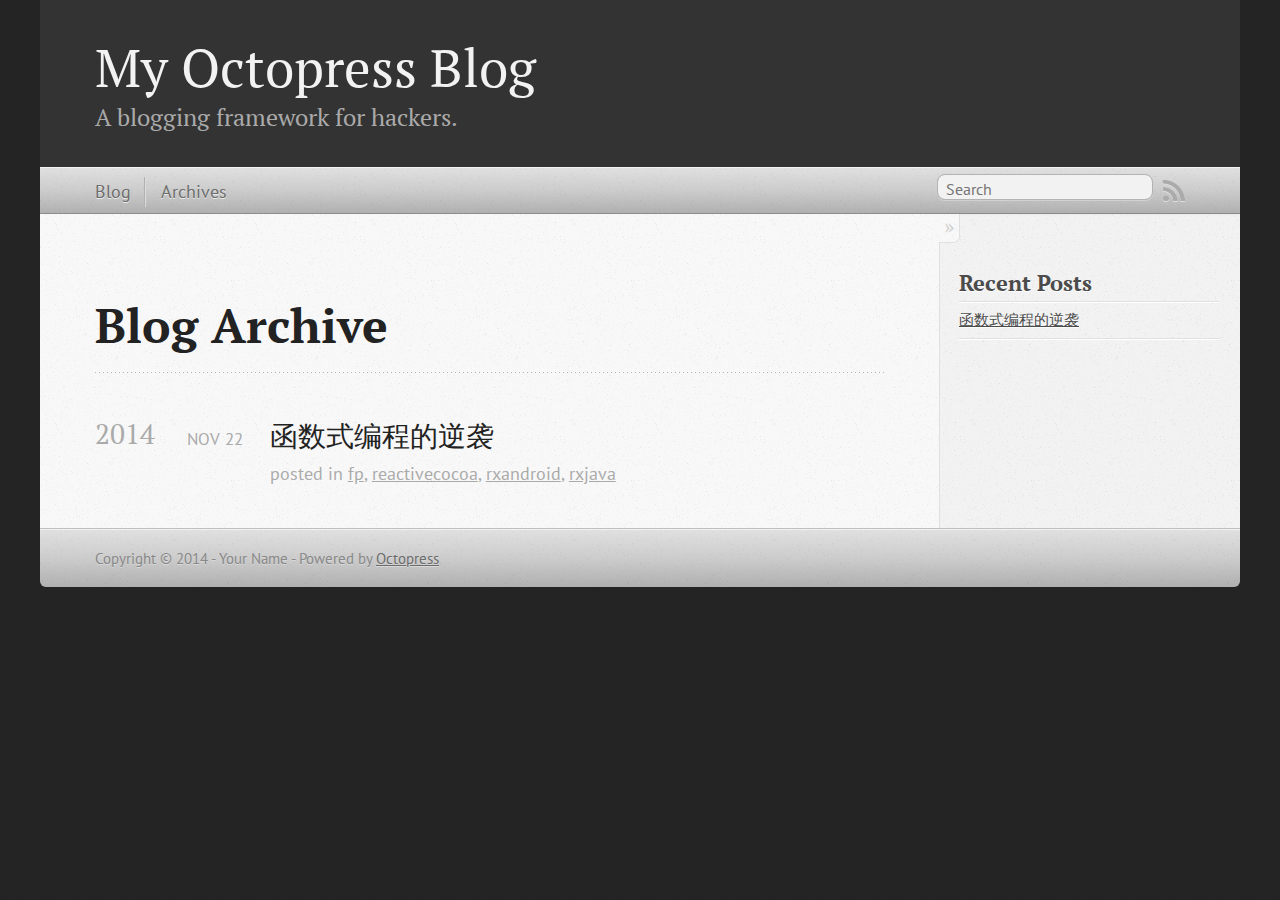
==== blog/archives/index.html @ ca020a84 "Site updated at 2014-11-22 04:46:10 UTC" ====
<!DOCTYPE html>
<!--[if IEMobile 7 ]><html class="no-js iem7"><![endif]-->
<!--[if lt IE 9]><html class="no-js lte-ie8"><![endif]-->
<!--[if (gt IE 8)|(gt IEMobile 7)|!(IEMobile)|!(IE)]><!--><html class="no-js" lang="en"><!--<![endif]-->
<head>
  <meta charset="utf-8">
  <title>Blog Archive - My Octopress Blog</title>
  <meta name="author" content="Your Name">

  
  <meta name="description" content=" Blog Archive 2014 函数式编程的逆袭
Nov 22 2014 posted in fp, reactivecocoa, rxandroid, rxjava Recent Posts 函数式编程的逆袭 ">
  

  <!-- http://t.co/dKP3o1e -->
  <meta name="HandheldFriendly" content="True">
  <meta name="MobileOptimized" content="320">
  <meta name="viewport" content="width=device-width, initial-scale=1">

  
  <link rel="canonical" href="http://yoursite.com/blog/archives">
  <link href="/favicon.png" rel="icon">
  <link href="/stylesheets/screen.css" media="screen, projection" rel="stylesheet" type="text/css">
  <link href="/atom.xml" rel="alternate" title="My Octopress Blog" type="application/atom+xml">
  <script src="/javascripts/modernizr-2.0.js"></script>
  <script src="//ajax.googleapis.com/ajax/libs/jquery/1.9.1/jquery.min.js"></script>
  <script>!window.jQuery && document.write(unescape('%3Cscript src="./javascripts/libs/jquery.min.js"%3E%3C/script%3E'))</script>
  <script src="/javascripts/octopress.js" type="text/javascript"></script>
  <!--Fonts from Google"s Web font directory at http://google.com/webfonts -->
<link href="//fonts.googleapis.com/css?family=PT+Serif:regular,italic,bold,bolditalic" rel="stylesheet" type="text/css">
<link href="//fonts.googleapis.com/css?family=PT+Sans:regular,italic,bold,bolditalic" rel="stylesheet" type="text/css">

  

</head>

<body   >
  <header role="banner"><hgroup>
  <h1><a href="/">My Octopress Blog</a></h1>
  
    <h2>A blogging framework for hackers.</h2>
  
</hgroup>

</header>
  <nav role="navigation"><ul class="subscription" data-subscription="rss">
  <li><a href="/atom.xml" rel="subscribe-rss" title="subscribe via RSS">RSS</a></li>
  
</ul>
  
<form action="https://www.google.com/search" method="get">
  <fieldset role="search">
    <input type="hidden" name="q" value="site:yoursite.com" />
    <input class="search" type="text" name="q" results="0" placeholder="Search"/>
  </fieldset>
</form>
  
<ul class="main-navigation">
  <li><a href="/">Blog</a></li>
  <li><a href="/blog/archives">Archives</a></li>
</ul>

</nav>
  <div id="main">
    <div id="content">
      <div>
<article role="article">
  
  <header>
    <h1 class="entry-title">Blog Archive</h1>
    
  </header>
  
  <div id="blog-archives">



  
  <h2>2014</h2>

<article>
  
<h1><a href="/blog/2014/11/22/han-shu-shi-bian-cheng-de-ni-xi/">函数式编程的逆袭</a></h1>
<time datetime="2014-11-22T05:49:48+08:00" pubdate><span class='month'>Nov</span> <span class='day'>22</span> <span class='year'>2014</span></time>

<footer>
  <span class="categories">posted in <a class='category' href='/blog/categories/fp/'>fp</a>, <a class='category' href='/blog/categories/reactivecocoa/'>reactivecocoa</a>, <a class='category' href='/blog/categories/rxandroid/'>rxandroid</a>, <a class='category' href='/blog/categories/rxjava/'>rxjava</a></span>
</footer>


</article>

</div>

  
</article>

</div>

<aside class="sidebar">
  
    <section>
  <h1>Recent Posts</h1>
  <ul id="recent_posts">
    
      <li class="post">
        <a href="/blog/2014/11/22/han-shu-shi-bian-cheng-de-ni-xi/">函数式编程的逆袭</a>
      </li>
    
  </ul>
</section>





  
</aside>


    </div>
  </div>
  <footer role="contentinfo"><p>
  Copyright &copy; 2014 - Your Name -
  <span class="credit">Powered by <a href="http://octopress.org">Octopress</a></span>
</p>

</footer>
  







  <script type="text/javascript">
    (function(){
      var twitterWidgets = document.createElement('script');
      twitterWidgets.type = 'text/javascript';
      twitterWidgets.async = true;
      twitterWidgets.src = '//platform.twitter.com/widgets.js';
      document.getElementsByTagName('head')[0].appendChild(twitterWidgets);
    })();
  </script>





</body>
</html>
---- stylesheets/screen.css ----
html,body,div,span,applet,object,iframe,h1,h2,h3,h4,h5,h6,p,blockquote,pre,a,abbr,acronym,address,big,cite,code,del,dfn,em,img,ins,kbd,q,s,samp,small,strike,strong,sub,sup,tt,var,b,u,i,center,dl,dt,dd,ol,ul,li,fieldset,form,label,legend,table,caption,tbody,tfoot,thead,tr,th,td,article,aside,canvas,details,embed,figure,figcaption,footer,header,hgroup,menu,nav,output,ruby,section,summary,time,mark,audio,video{margin:0;padding:0;border:0;font:inherit;font-size:100%;vertical-align:baseline}html{line-height:1}ol,ul{list-style:none}table{border-collapse:collapse;border-spacing:0}caption,th,td{text-align:left;font-weight:normal;vertical-align:middle}q,blockquote{quotes:none}q:before,q:after,blockquote:before,blockquote:after{content:"";content:none}a img{border:none}article,aside,details,figcaption,figure,footer,header,hgroup,menu,nav,section,summary{display:block}a{color:#1863a1}a:visited{color:#751590}a:focus{color:#0181eb}a:hover{color:#0181eb}a:active{color:#01579f}aside.sidebar a{color:#222}aside.sidebar a:focus{color:#0181eb}aside.sidebar a:hover{color:#0181eb}aside.sidebar a:active{color:#01579f}a{-webkit-transition:color 0.3s;-moz-transition:color 0.3s;-o-transition:color 0.3s;transition:color 0.3s}html{background:#252525 url('/images/line-tile.png?1416606577') top left}body>div{background:#f2f2f2 url('/images/noise.png?1416606577') top left;border-bottom:1px solid #bfbfbf}body>div>div{background:#f8f8f8 url('/images/noise.png?1416606577') top left;border-right:1px solid #e0e0e0}.heading,body>header h1,h1,h2,h3,h4,h5,h6{font-family:"PT Serif","Georgia","Helvetica Neue",Arial,sans-serif}.sans,body>header h2,article header p.meta,article>footer,#content .blog-index footer,html .gist .gist-file .gist-meta,#blog-archives a.category,#blog-archives time,aside.sidebar section,body>footer{font-family:"PT Sans","Helvetica Neue",Arial,sans-serif}.serif,body,#content .blog-index a[rel=full-article]{font-family:"PT Serif",Georgia,Times,"Times New Roman",serif}.mono,pre,code,tt,p code,li code{font-family:Menlo,Monaco,"Andale Mono","lucida console","Courier New",monospace}body>header h1{font-size:2.2em;font-family:"PT Serif","Georgia","Helvetica Neue",Arial,sans-serif;font-weight:normal;line-height:1.2em;margin-bottom:0.6667em}body>header h2{font-family:"PT Serif","Georgia","Helvetica Neue",Arial,sans-serif}body{line-height:1.5em;color:#222}h1{font-size:2.2em;line-height:1.2em}@media only screen and (min-width: 992px){body{font-size:1.15em}h1{font-size:2.6em;line-height:1.2em}}h1,h2,h3,h4,h5,h6{text-rendering:optimizelegibility;margin-bottom:1em;font-weight:bold}h2,section h1{font-size:1.5em}h3,section h2,section section h1{font-size:1.3em}h4,section h3,section section h2,section section section h1{font-size:1em}h5,section h4,section section h3{font-size:.9em}h6,section h5,section section h4,section section section h3{font-size:.8em}p,article blockquote,ul,ol{margin-bottom:1.5em}ul{list-style-type:disc}ul ul{list-style-type:circle;margin-bottom:0px}ul ul ul{list-style-type:square;margin-bottom:0px}ol{list-style-type:decimal}ol ol{list-style-type:lower-alpha;margin-bottom:0px}ol ol ol{list-style-type:lower-roman;margin-bottom:0px}ul,ul ul,ul ol,ol,ol ul,ol ol{margin-left:1.3em}ul ul,ul ol,ol ul,ol ol{margin-bottom:0em}strong{font-weight:bold}em{font-style:italic}sup,sub{font-size:0.75em;position:relative;display:inline-block;padding:0 .2em;line-height:.8em}sup{top:-.5em}sub{bottom:-.5em}a[rev='footnote']{font-size:.75em;padding:0 .3em;line-height:1}q{font-style:italic}q:before{content:"\201C"}q:after{content:"\201D"}em,dfn{font-style:italic}strong,dfn{font-weight:bold}del,s{text-decoration:line-through}abbr,acronym{border-bottom:1px dotted;cursor:help}hr{margin-bottom:0.2em}small{font-size:.8em}big{font-size:1.2em}article blockquote{font-style:italic;position:relative;font-size:1.2em;line-height:1.5em;padding-left:1em;border-left:4px solid rgba(170,170,170,0.5)}article blockquote cite{font-style:italic}article blockquote cite a{color:#aaa !important;word-wrap:break-word}article blockquote cite:before{content:'\2014';padding-right:.3em;padding-left:.3em;color:#aaa}@media only screen and (min-width: 992px){article blockquote{padding-left:1.5em;border-left-width:4px}}.pullquote-right:before,.pullquote-left:before{padding:0;border:none;content:attr(data-pullquote);float:right;width:45%;margin:.5em 0 1em 1.5em;position:relative;top:7px;font-size:1.4em;line-height:1.45em}.pullquote-left:before{float:left;margin:.5em 1.5em 1em 0}.force-wrap,article a,aside.sidebar a{white-space:-moz-pre-wrap;white-space:-pre-wrap;white-space:-o-pre-wrap;white-space:pre-wrap;word-wrap:break-word}.group,body>header,body>nav,body>footer,body #content>article,body #content>div>article,body #content>div>section,body div.pagination,aside.sidebar,#main,#content,.sidebar{*zoom:1}.group:after,body>header:after,body>nav:after,body>footer:after,body #content>article:after,body #content>div>section:after,body div.pagination:after,#main:after,#content:after,.sidebar:after{content:"";display:table;clear:both}body{-webkit-text-size-adjust:none;max-width:1200px;position:relative;margin:0 auto}body>header,body>nav,body>footer,body #content>article,body #content>div>article,body #content>div>section{padding-left:18px;padding-right:18px}@media only screen and (min-width: 480px){body>header,body>nav,body>footer,body #content>article,body #content>div>article,body #content>div>section{padding-left:25px;padding-right:25px}}@media only screen and (min-width: 768px){body>header,body>nav,body>footer,body #content>article,body #content>div>article,body #content>div>section{padding-left:35px;padding-right:35px}}@media only screen and (min-width: 992px){body>header,body>nav,body>footer,body #content>article,body #content>div>article,body #content>div>section{padding-left:55px;padding-right:55px}}body div.pagination{margin-left:18px;margin-right:18px}@media only screen and (min-width: 480px){body div.pagination{margin-left:25px;margin-right:25px}}@media only screen and (min-width: 768px){body div.pagination{margin-left:35px;margin-right:35px}}@media only screen and (min-width: 992px){body div.pagination{margin-left:55px;margin-right:55px}}body>header{font-size:1em;padding-top:1.5em;padding-bottom:1.5em}#content{overflow:hidden}#content>div,#content>article{width:100%}aside.sidebar{float:none;padding:0 18px 1px;background-color:#f7f7f7;border-top:1px solid #e0e0e0}.flex-content,article img,article video,article .flash-video,aside.sidebar img{max-width:100%;height:auto}.basic-alignment.left,article img.left,article video.left,article .left.flash-video,aside.sidebar img.left{float:left;margin-right:1.5em}.basic-alignment.right,article img.right,article video.right,article .right.flash-video,aside.sidebar img.right{float:right;margin-left:1.5em}.basic-alignment.center,article img.center,article video.center,article .center.flash-video,aside.sidebar img.center{display:block;margin:0 auto 1.5em}.basic-alignment.left,article img.left,article video.left,article .left.flash-video,aside.sidebar img.left,.basic-alignment.right,article img.right,article video.right,article .right.flash-video,aside.sidebar img.right{margin-bottom:.8em}.toggle-sidebar,.no-sidebar .toggle-sidebar{display:none}@media only screen and (min-width: 750px){body.sidebar-footer aside.sidebar{float:none;width:auto;clear:left;margin:0;padding:0 35px 1px;background-color:#f7f7f7;border-top:1px solid #eaeaea}body.sidebar-footer aside.sidebar section.odd,body.sidebar-footer aside.sidebar section.even{float:left;width:48%}body.sidebar-footer aside.sidebar section.odd{margin-left:0}body.sidebar-footer aside.sidebar section.even{margin-left:4%}body.sidebar-footer aside.sidebar.thirds section{width:30%;margin-left:5%}body.sidebar-footer aside.sidebar.thirds section.first{margin-left:0;clear:both}}body.sidebar-footer #content{margin-right:0px}body.sidebar-footer .toggle-sidebar{display:none}@media only screen and (min-width: 550px){body>header{font-size:1em}}@media only screen and (min-width: 750px){aside.sidebar{float:none;width:auto;clear:left;margin:0;padding:0 35px 1px;background-color:#f7f7f7;border-top:1px solid #eaeaea}aside.sidebar section.odd,aside.sidebar section.even{float:left;width:48%}aside.sidebar section.odd{margin-left:0}aside.sidebar section.even{margin-left:4%}aside.sidebar.thirds section{width:30%;margin-left:5%}aside.sidebar.thirds section.first{margin-left:0;clear:both}}@media only screen and (min-width: 768px){body{-webkit-text-size-adjust:auto}body>header{font-size:1.2em}#main{padding:0;margin:0 auto}#content{overflow:visible;margin-right:240px;position:relative}.no-sidebar #content{margin-right:0;border-right:0}.collapse-sidebar #content{margin-right:20px}#content>div,#content>article{padding-top:17.5px;padding-bottom:17.5px;float:left}aside.sidebar{width:210px;padding:0 15px 15px;background:none;clear:none;float:left;margin:0 -100% 0 0}aside.sidebar section{width:auto;margin-left:0}aside.sidebar section.odd,aside.sidebar section.even{float:none;width:auto;margin-left:0}.collapse-sidebar aside.sidebar{float:none;width:auto;clear:left;margin:0;padding:0 35px 1px;background-color:#f7f7f7;border-top:1px solid #eaeaea}.collapse-sidebar aside.sidebar section.odd,.collapse-sidebar aside.sidebar section.even{float:left;width:48%}.collapse-sidebar aside.sidebar section.odd{margin-left:0}.collapse-sidebar aside.sidebar section.even{margin-left:4%}.collapse-sidebar aside.sidebar.thirds section{width:30%;margin-left:5%}.collapse-sidebar aside.sidebar.thirds section.first{margin-left:0;clear:both}}@media only screen and (min-width: 992px){body>header{font-size:1.3em}#content{margin-right:300px}#content>div,#content>article{padding-top:27.5px;padding-bottom:27.5px}aside.sidebar{width:260px;padding:1.2em 20px 20px}.collapse-sidebar aside.sidebar{padding-left:55px;padding-right:55px}}@media only screen and (min-width: 768px){ul,ol{margin-left:0}}body>header{background:#333}body>header h1{display:inline-block;margin:0}body>header h1 a,body>header h1 a:visited,body>header h1 a:hover{color:#f2f2f2;text-decoration:none}body>header h2{margin:.2em 0 0;font-size:1em;color:#aaa;font-weight:normal}body>nav{position:relative;background-color:#ccc;background:url('/images/noise.png?1416606577'),-webkit-gradient(linear, 50% 0%, 50% 100%, color-stop(0%, #e0e0e0), color-stop(50%, #cccccc), color-stop(100%, #b0b0b0));background:url('/images/noise.png?1416606577'),-webkit-linear-gradient(#e0e0e0,#cccccc,#b0b0b0);background:url('/images/noise.png?1416606577'),-moz-linear-gradient(#e0e0e0,#cccccc,#b0b0b0);background:url('/images/noise.png?1416606577'),-o-linear-gradient(#e0e0e0,#cccccc,#b0b0b0);background:url('/images/noise.png?1416606577'),linear-gradient(#e0e0e0,#cccccc,#b0b0b0);border-top:1px solid #f2f2f2;border-bottom:1px solid #8c8c8c;padding-top:.35em;padding-bottom:.35em}body>nav form{-webkit-background-clip:padding;-moz-background-clip:padding;background-clip:padding-box;margin:0;padding:0}body>nav form .search{padding:.3em .5em 0;font-size:.85em;font-family:"PT Sans","Helvetica Neue",Arial,sans-serif;line-height:1.1em;width:95%;-webkit-border-radius:0.5em;-moz-border-radius:0.5em;-ms-border-radius:0.5em;-o-border-radius:0.5em;border-radius:0.5em;-webkit-background-clip:padding;-moz-background-clip:padding;background-clip:padding-box;-webkit-box-shadow:#d1d1d1 0 1px;-moz-box-shadow:#d1d1d1 0 1px;box-shadow:#d1d1d1 0 1px;background-color:#f2f2f2;border:1px solid #b3b3b3;color:#888}body>nav form .search:focus{color:#444;border-color:#80b1df;-webkit-box-shadow:#80b1df 0 0 4px,#80b1df 0 0 3px inset;-moz-box-shadow:#80b1df 0 0 4px,#80b1df 0 0 3px inset;box-shadow:#80b1df 0 0 4px,#80b1df 0 0 3px inset;background-color:#fff;outline:none}body>nav fieldset[role=search]{float:right;width:48%}body>nav fieldset.mobile-nav{float:left;width:48%}body>nav fieldset.mobile-nav select{width:100%;font-size:.8em;border:1px solid #888}body>nav ul{display:none}@media only screen and (min-width: 550px){body>nav{font-size:.9em}body>nav ul{margin:0;padding:0;border:0;overflow:hidden;*zoom:1;float:left;display:block;padding-top:.15em}body>nav ul li{list-style-image:none;list-style-type:none;margin-left:0;white-space:nowrap;display:inline;float:left;padding-left:0;padding-right:0}body>nav ul li:first-child,body>nav ul li.first{padding-left:0}body>nav ul li:last-child{padding-right:0}body>nav ul li.last{padding-right:0}body>nav ul.subscription{margin-left:.8em;float:right}body>nav ul.subscription li:last-child a{padding-right:0}body>nav ul li{margin:0}body>nav a{color:#6b6b6b;font-family:"PT Sans","Helvetica Neue",Arial,sans-serif;text-shadow:#ebebeb 0 1px;float:left;text-decoration:none;font-size:1.1em;padding:.1em 0;line-height:1.5em}body>nav a:visited{color:#6b6b6b}body>nav a:hover{color:#2b2b2b}body>nav li+li{border-left:1px solid #b0b0b0;margin-left:.8em}body>nav li+li a{padding-left:.8em;border-left:1px solid #dedede}body>nav form{float:right;text-align:left;padding-left:.8em;width:175px}body>nav form .search{width:93%;font-size:.95em;line-height:1.2em}body>nav ul[data-subscription$=email]+form{width:97px}body>nav ul[data-subscription$=email]+form .search{width:91%}body>nav fieldset.mobile-nav{display:none}body>nav fieldset[role=search]{width:99%}}@media only screen and (min-width: 992px){body>nav form{width:215px}body>nav ul[data-subscription$=email]+form{width:147px}}.no-placeholder body>nav .search{background:#f2f2f2 url('/images/search.png?1416606577') 0.3em 0.25em no-repeat;text-indent:1.3em}@media only screen and (min-width: 550px){.maskImage body>nav ul[data-subscription$=email]+form{width:123px}}@media only screen and (min-width: 992px){.maskImage body>nav ul[data-subscription$=email]+form{width:173px}}.maskImage ul.subscription{position:relative;top:.2em}.maskImage ul.subscription li,.maskImage ul.subscription a{border:0;padding:0}.maskImage a[rel=subscribe-rss]{position:relative;top:0px;text-indent:-999999em;background-color:#dedede;border:0;padding:0}.maskImage a[rel=subscribe-rss],.maskImage a[rel=subscribe-rss]:after{-webkit-mask-image:url('/images/rss.png?1416606577');-moz-mask-image:url('/images/rss.png?1416606577');-ms-mask-image:url('/images/rss.png?1416606577');-o-mask-image:url('/images/rss.png?1416606577');mask-image:url('/images/rss.png?1416606577');-webkit-mask-repeat:no-repeat;-moz-mask-repeat:no-repeat;-ms-mask-repeat:no-repeat;-o-mask-repeat:no-repeat;mask-repeat:no-repeat;width:22px;height:22px}.maskImage a[rel=subscribe-rss]:after{content:"";position:absolute;top:-1px;left:0;background-color:#ababab}.maskImage a[rel=subscribe-rss]:hover:after{background-color:#9e9e9e}.maskImage a[rel=subscribe-email]{position:relative;top:0px;text-indent:-999999em;background-color:#dedede;border:0;padding:0}.maskImage a[rel=subscribe-email],.maskImage a[rel=subscribe-email]:after{-webkit-mask-image:url('/images/email.png?1416606577');-moz-mask-image:url('/images/email.png?1416606577');-ms-mask-image:url('/images/email.png?1416606577');-o-mask-image:url('/images/email.png?1416606577');mask-image:url('/images/email.png?1416606577');-webkit-mask-repeat:no-repeat;-moz-mask-repeat:no-repeat;-ms-mask-repeat:no-repeat;-o-mask-repeat:no-repeat;mask-repeat:no-repeat;width:28px;height:22px}.maskImage a[rel=subscribe-email]:after{content:"";position:absolute;top:-1px;left:0;background-color:#ababab}.maskImage a[rel=subscribe-email]:hover:after{background-color:#9e9e9e}article{padding-top:1em}article header{position:relative;padding-top:2em;padding-bottom:1em;margin-bottom:1em;background:url('[data-uri]') bottom left repeat-x}article header h1{margin:0}article header h1 a{text-decoration:none}article header h1 a:hover{text-decoration:underline}article header p{font-size:.9em;color:#aaa;margin:0}article header p.meta{text-transform:uppercase;position:absolute;top:0}@media only screen and (min-width: 768px){article header{margin-bottom:1.5em;padding-bottom:1em;background:url('[data-uri]') bottom left repeat-x}}article h2{padding-top:0.8em;background:url('[data-uri]') top left repeat-x}.entry-content article h2:first-child,article header+h2{padding-top:0}article h2:first-child,article header+h2{background:none}article .feature{padding-top:.5em;margin-bottom:1em;padding-bottom:1em;background:url('[data-uri]') bottom left repeat-x;font-size:2.0em;font-style:italic;line-height:1.3em}article img,article video,article .flash-video{-webkit-border-radius:0.3em;-moz-border-radius:0.3em;-ms-border-radius:0.3em;-o-border-radius:0.3em;border-radius:0.3em;-webkit-box-shadow:rgba(0,0,0,0.15) 0 1px 4px;-moz-box-shadow:rgba(0,0,0,0.15) 0 1px 4px;box-shadow:rgba(0,0,0,0.15) 0 1px 4px;-webkit-box-sizing:border-box;-moz-box-sizing:border-box;box-sizing:border-box;border:#fff 0.5em solid}article video,article .flash-video{margin:0 auto 1.5em}article video{display:block;width:100%}article .flash-video>div{position:relative;display:block;padding-bottom:56.25%;padding-top:1px;height:0;overflow:hidden}article .flash-video>div iframe,article .flash-video>div object,article .flash-video>div embed{position:absolute;top:0;left:0;width:100%;height:100%}article>footer{padding-bottom:2.5em;margin-top:2em}article>footer p.meta{margin-bottom:.8em;font-size:.85em;clear:both;overflow:hidden}.blog-index article+article{background:url('[data-uri]') top left repeat-x}#content .blog-index{padding-top:0;padding-bottom:0}#content .blog-index article{padding-top:2em}#content .blog-index article header{background:none;padding-bottom:0}#content .blog-index article h1{font-size:2.2em}#content .blog-index article h1 a{color:inherit}#content .blog-index article h1 a:hover{color:#0181eb}#content .blog-index a[rel=full-article]{background:#ebebeb;display:inline-block;padding:.4em .8em;margin-right:.5em;text-decoration:none;color:#666;-webkit-transition:background-color 0.5s;-moz-transition:background-color 0.5s;-o-transition:background-color 0.5s;transition:background-color 0.5s}#content .blog-index a[rel=full-article]:hover{background:#0181eb;text-shadow:none;color:#f8f8f8}#content .blog-index footer{margin-top:1em}.separator,article>footer .byline+time:before,article>footer time+time:before,article>footer .comments:before,article>footer .byline ~ .categories:before{content:"\2022 ";padding:0 .4em 0 .2em;display:inline-block}#content div.pagination{text-align:center;font-size:.95em;position:relative;background:url('[data-uri]') top left repeat-x;padding-top:1.5em;padding-bottom:1.5em}#content div.pagination a{text-decoration:none;color:#aaa}#content div.pagination a.prev{position:absolute;left:0}#content div.pagination a.next{position:absolute;right:0}#content div.pagination a:hover{color:#0181eb}#content div.pagination a[href*=archive]:before,#content div.pagination a[href*=archive]:after{content:'\2014';padding:0 .3em}p.meta+.sharing{padding-top:1em;padding-left:0;background:url('[data-uri]') top left repeat-x}#fb-root{display:none}.highlight,html .gist .gist-file .gist-syntax .gist-highlight{border:1px solid #05232b !important}.highlight table td.code,html .gist .gist-file .gist-syntax .gist-highlight table td.code{width:100%}.highlight .line-numbers,html .gist .gist-file .gist-syntax .highlight .line_numbers{text-align:right;font-size:13px;line-height:1.45em;background:#073642 url('/images/noise.png?1416606577') top left !important;border-right:1px solid #00232c !important;-webkit-box-shadow:#083e4b -1px 0 inset;-moz-box-shadow:#083e4b -1px 0 inset;box-shadow:#083e4b -1px 0 inset;text-shadow:#021014 0 -1px;padding:.8em !important;-webkit-border-radius:0;-moz-border-radius:0;-ms-border-radius:0;-o-border-radius:0;border-radius:0}.highlight .line-numbers span,html .gist .gist-file .gist-syntax .highlight .line_numbers span{color:#586e75 !important}figure.code,.gist-file,pre{-webkit-box-shadow:rgba(0,0,0,0.06) 0 0 10px;-moz-box-shadow:rgba(0,0,0,0.06) 0 0 10px;box-shadow:rgba(0,0,0,0.06) 0 0 10px}figure.code .highlight pre,.gist-file .highlight pre,pre .highlight pre{-webkit-box-shadow:none;-moz-box-shadow:none;box-shadow:none}.gist .highlight *::-moz-selection,figure.code .highlight *::-moz-selection{background:#386774;color:inherit;text-shadow:#002b36 0 1px}.gist .highlight *::-webkit-selection,figure.code .highlight *::-webkit-selection{background:#386774;color:inherit;text-shadow:#002b36 0 1px}.gist .highlight *::selection,figure.code .highlight *::selection{background:#386774;color:inherit;text-shadow:#002b36 0 1px}html .gist .gist-file{margin-bottom:1.8em;position:relative;border:none;padding-top:26px !important}html .gist .gist-file .highlight{margin-bottom:0}html .gist .gist-file .gist-syntax{border-bottom:0 !important;background:none !important}html .gist .gist-file .gist-syntax .gist-highlight{background:#002b36 !important}html .gist .gist-file .gist-syntax .highlight pre{padding:0}html .gist .gist-file .gist-meta{padding:.6em 0.8em;border:1px solid #083e4b !important;color:#586e75;font-size:.7em !important;background:#073642 url('/images/noise.png?1416606577') top left;line-height:1.5em}html .gist .gist-file .gist-meta a{color:#75878b !important;text-decoration:none}html .gist .gist-file .gist-meta a:hover{text-decoration:underline}html .gist .gist-file .gist-meta a:hover{color:#93a1a1 !important}html .gist .gist-file .gist-meta a[href*='#file']{position:absolute;top:0;left:0;right:-10px;color:#474747 !important}html .gist .gist-file .gist-meta a[href*='#file']:hover{color:#1863a1 !important}html .gist .gist-file .gist-meta a[href*=raw]{top:.4em}pre{background:#002b36 url('/images/noise.png?1416606577') top left;-webkit-border-radius:0.4em;-moz-border-radius:0.4em;-ms-border-radius:0.4em;-o-border-radius:0.4em;border-radius:0.4em;border:1px solid #05232b;line-height:1.45em;font-size:13px;margin-bottom:2.1em;padding:.8em 1em;color:#93a1a1;overflow:auto}h3.filename+pre{-moz-border-radius-topleft:0px;-webkit-border-top-left-radius:0px;border-top-left-radius:0px;-moz-border-radius-topright:0px;-webkit-border-top-right-radius:0px;border-top-right-radius:0px}p code,li code{display:inline-block;white-space:no-wrap;background:#fff;font-size:.8em;line-height:1.5em;color:#555;border:1px solid #ddd;-webkit-border-radius:0.4em;-moz-border-radius:0.4em;-ms-border-radius:0.4em;-o-border-radius:0.4em;border-radius:0.4em;padding:0 .3em;margin:-1px 0}p pre code,li pre code{font-size:1em !important;background:none;border:none}.pre-code,html .gist .gist-file .gist-syntax .highlight pre,.highlight code{font-family:Menlo,Monaco,"Andale Mono","lucida console","Courier New",monospace !important;overflow:scroll;overflow-y:hidden;display:block;padding:.8em;overflow-x:auto;line-height:1.45em;background:#002b36 url('/images/noise.png?1416606577') top left !important;color:#93a1a1 !important}.pre-code span,html .gist .gist-file .gist-syntax .highlight pre span,.highlight code span{color:#93a1a1 !important}.pre-code span,html .gist .gist-file .gist-syntax .highlight pre span,.highlight code span{font-style:normal !important;font-weight:normal !important}.pre-code .c,html .gist .gist-file .gist-syntax .highlight pre .c,.highlight code .c{color:#586e75 !important;font-style:italic !important}.pre-code .cm,html .gist .gist-file .gist-syntax .highlight pre .cm,.highlight code .cm{color:#586e75 !important;font-style:italic !important}.pre-code .cp,html .gist .gist-file .gist-syntax .highlight pre .cp,.highlight code .cp{color:#586e75 !important;font-style:italic !important}.pre-code .c1,html .gist .gist-file .gist-syntax .highlight pre .c1,.highlight code .c1{color:#586e75 !important;font-style:italic !important}.pre-code .cs,html .gist .gist-file .gist-syntax .highlight pre .cs,.highlight code .cs{color:#586e75 !important;font-weight:bold !important;font-style:italic !important}.pre-code .err,html .gist .gist-file .gist-syntax .highlight pre .err,.highlight code .err{color:#dc322f !important;background:none !important}.pre-code .k,html .gist .gist-file .gist-syntax .highlight pre .k,.highlight code .k{color:#cb4b16 !important}.pre-code .o,html .gist .gist-file .gist-syntax .highlight pre .o,.highlight code .o{color:#93a1a1 !important;font-weight:bold !important}.pre-code .p,html .gist .gist-file .gist-syntax .highlight pre .p,.highlight code .p{color:#93a1a1 !important}.pre-code .ow,html .gist .gist-file .gist-syntax .highlight pre .ow,.highlight code .ow{color:#2aa198 !important;font-weight:bold !important}.pre-code .gd,html .gist .gist-file .gist-syntax .highlight pre .gd,.highlight code .gd{color:#93a1a1 !important;background-color:#372c34 !important;display:inline-block}.pre-code .gd .x,html .gist .gist-file .gist-syntax .highlight pre .gd .x,.highlight code .gd .x{color:#93a1a1 !important;background-color:#4d2d33 !important;display:inline-block}.pre-code .ge,html .gist .gist-file .gist-syntax .highlight pre .ge,.highlight code .ge{color:#93a1a1 !important;font-style:italic !important}.pre-code .gh,html .gist .gist-file .gist-syntax .highlight pre .gh,.highlight code .gh{color:#586e75 !important}.pre-code .gi,html .gist .gist-file .gist-syntax .highlight pre .gi,.highlight code .gi{color:#93a1a1 !important;background-color:#1a412b !important;display:inline-block}.pre-code .gi .x,html .gist .gist-file .gist-syntax .highlight pre .gi .x,.highlight code .gi .x{color:#93a1a1 !important;background-color:#355720 !important;display:inline-block}.pre-code .gs,html .gist .gist-file .gist-syntax .highlight pre .gs,.highlight code .gs{color:#93a1a1 !important;font-weight:bold !important}.pre-code .gu,html .gist .gist-file .gist-syntax .highlight pre .gu,.highlight code .gu{color:#6c71c4 !important}.pre-code .kc,html .gist .gist-file .gist-syntax .highlight pre .kc,.highlight code .kc{color:#859900 !important;font-weight:bold !important}.pre-code .kd,html .gist .gist-file .gist-syntax .highlight pre .kd,.highlight code .kd{color:#268bd2 !important}.pre-code .kp,html .gist .gist-file .gist-syntax .highlight pre .kp,.highlight code .kp{color:#cb4b16 !important;font-weight:bold !important}.pre-code .kr,html .gist .gist-file .gist-syntax .highlight pre .kr,.highlight code .kr{color:#d33682 !important;font-weight:bold !important}.pre-code .kt,html .gist .gist-file .gist-syntax .highlight pre .kt,.highlight code .kt{color:#2aa198 !important}.pre-code .n,html .gist .gist-file .gist-syntax .highlight pre .n,.highlight code .n{color:#268bd2 !important}.pre-code .na,html .gist .gist-file .gist-syntax .highlight pre .na,.highlight code .na{color:#268bd2 !important}.pre-code .nb,html .gist .gist-file .gist-syntax .highlight pre .nb,.highlight code .nb{color:#859900 !important}.pre-code .nc,html .gist .gist-file .gist-syntax .highlight pre .nc,.highlight code .nc{color:#d33682 !important}.pre-code .no,html .gist .gist-file .gist-syntax .highlight pre .no,.highlight code .no{color:#b58900 !important}.pre-code .nl,html .gist .gist-file .gist-syntax .highlight pre .nl,.highlight code .nl{color:#859900 !important}.pre-code .ne,html .gist .gist-file .gist-syntax .highlight pre .ne,.highlight code .ne{color:#268bd2 !important;font-weight:bold !important}.pre-code .nf,html .gist .gist-file .gist-syntax .highlight pre .nf,.highlight code .nf{color:#268bd2 !important;font-weight:bold !important}.pre-code .nn,html .gist .gist-file .gist-syntax .highlight pre .nn,.highlight code .nn{color:#b58900 !important}.pre-code .nt,html .gist .gist-file .gist-syntax .highlight pre .nt,.highlight code .nt{color:#268bd2 !important;font-weight:bold !important}.pre-code .nx,html .gist .gist-file .gist-syntax .highlight pre .nx,.highlight code .nx{color:#b58900 !important}.pre-code .vg,html .gist .gist-file .gist-syntax .highlight pre .vg,.highlight code .vg{color:#268bd2 !important}.pre-code .vi,html .gist .gist-file .gist-syntax .highlight pre .vi,.highlight code .vi{color:#268bd2 !important}.pre-code .nv,html .gist .gist-file .gist-syntax .highlight pre .nv,.highlight code .nv{color:#268bd2 !important}.pre-code .mf,html .gist .gist-file .gist-syntax .highlight pre .mf,.highlight code .mf{color:#2aa198 !important}.pre-code .m,html .gist .gist-file .gist-syntax .highlight pre .m,.highlight code .m{color:#2aa198 !important}.pre-code .mh,html .gist .gist-file .gist-syntax .highlight pre .mh,.highlight code .mh{color:#2aa198 !important}.pre-code .mi,html .gist .gist-file .gist-syntax .highlight pre .mi,.highlight code .mi{color:#2aa198 !important}.pre-code .s,html .gist .gist-file .gist-syntax .highlight pre .s,.highlight code .s{color:#2aa198 !important}.pre-code .sd,html .gist .gist-file .gist-syntax .highlight pre .sd,.highlight code .sd{color:#2aa198 !important}.pre-code .s2,html .gist .gist-file .gist-syntax .highlight pre .s2,.highlight code .s2{color:#2aa198 !important}.pre-code .se,html .gist .gist-file .gist-syntax .highlight pre .se,.highlight code .se{color:#dc322f !important}.pre-code .si,html .gist .gist-file .gist-syntax .highlight pre .si,.highlight code .si{color:#268bd2 !important}.pre-code .sr,html .gist .gist-file .gist-syntax .highlight pre .sr,.highlight code .sr{color:#2aa198 !important}.pre-code .s1,html .gist .gist-file .gist-syntax .highlight pre .s1,.highlight code .s1{color:#2aa198 !important}.pre-code div .gd,html .gist .gist-file .gist-syntax .highlight pre div .gd,.highlight code div .gd,.pre-code div .gd .x,html .gist .gist-file .gist-syntax .highlight pre div .gd .x,.highlight code div .gd .x,.pre-code div .gi,html .gist .gist-file .gist-syntax .highlight pre div .gi,.highlight code div .gi,.pre-code div .gi .x,html .gist .gist-file .gist-syntax .highlight pre div .gi .x,.highlight code div .gi .x{display:inline-block;width:100%}.highlight,.gist-highlight{margin-bottom:1.8em;background:#002b36;overflow-y:hidden;overflow-x:auto}.highlight pre,.gist-highlight pre{background:none;-webkit-border-radius:0px;-moz-border-radius:0px;-ms-border-radius:0px;-o-border-radius:0px;border-radius:0px;border:none;padding:0;margin-bottom:0}pre::-webkit-scrollbar,.highlight::-webkit-scrollbar,.gist-highlight::-webkit-scrollbar{height:.5em;background:rgba(255,255,255,0.15)}pre::-webkit-scrollbar-thumb:horizontal,.highlight::-webkit-scrollbar-thumb:horizontal,.gist-highlight::-webkit-scrollbar-thumb:horizontal{background:rgba(255,255,255,0.2);-webkit-border-radius:4px;border-radius:4px}.highlight code{background:#000}figure.code{background:none;padding:0;border:0;margin-bottom:1.5em}figure.code pre{margin-bottom:0}figure.code figcaption{position:relative}figure.code .highlight{margin-bottom:0}.code-title,html .gist .gist-file .gist-meta a[href*='#file'],h3.filename,figure.code figcaption{text-align:center;font-size:13px;line-height:2em;text-shadow:#cbcccc 0 1px 0;color:#474747;font-weight:normal;margin-bottom:0;-moz-border-radius-topleft:5px;-webkit-border-top-left-radius:5px;border-top-left-radius:5px;-moz-border-radius-topright:5px;-webkit-border-top-right-radius:5px;border-top-right-radius:5px;font-family:"Helvetica Neue", Arial, "Lucida Grande", "Lucida Sans Unicode", Lucida, sans-serif;background:#aaa url('/images/code_bg.png?1416606577') top repeat-x;border:1px solid #565656;border-top-color:#cbcbcb;border-left-color:#a5a5a5;border-right-color:#a5a5a5;border-bottom:0}.download-source,html .gist .gist-file .gist-meta a[href*=raw],figure.code figcaption a{position:absolute;right:.8em;text-decoration:none;color:#666 !important;z-index:1;font-size:13px;text-shadow:#cbcccc 0 1px 0;padding-left:3em}.download-source:hover,html .gist .gist-file .gist-meta a[href*=raw]:hover,figure.code figcaption a:hover{text-decoration:underline}#archive #content>div,#archive #content>div>article{padding-top:0}#blog-archives{color:#aaa}#blog-archives article{padding:1em 0 1em;position:relative;background:url('[data-uri]') bottom left repeat-x}#blog-archives article:last-child{background:none}#blog-archives article footer{padding:0;margin:0}#blog-archives h1{color:#222;margin-bottom:.3em}#blog-archives h2{display:none}#blog-archives h1{font-size:1.5em}#blog-archives h1 a{text-decoration:none;color:inherit;font-weight:normal;display:inline-block}#blog-archives h1 a:hover{text-decoration:underline}#blog-archives h1 a:hover{color:#0181eb}#blog-archives a.category,#blog-archives time{color:#aaa}#blog-archives .entry-content{display:none}#blog-archives time{font-size:.9em;line-height:1.2em}#blog-archives time .month,#blog-archives time .day{display:inline-block}#blog-archives time .month{text-transform:uppercase}#blog-archives p{margin-bottom:1em}#blog-archives a,#blog-archives .entry-content a{color:inherit}#blog-archives a:hover,#blog-archives .entry-content a:hover{color:#0181eb}#blog-archives a:hover{color:#0181eb}@media only screen and (min-width: 550px){#blog-archives article{margin-left:5em}#blog-archives h2{margin-bottom:.3em;font-weight:normal;display:inline-block;position:relative;top:-1px;float:left}#blog-archives h2:first-child{padding-top:.75em}#blog-archives time{position:absolute;text-align:right;left:0em;top:1.8em}#blog-archives .year{display:none}#blog-archives article{padding-left:4.5em;padding-bottom:.7em}#blog-archives a.category{line-height:1.1em}}#content>.category article{margin-left:0;padding-left:6.8em}#content>.category .year{display:inline}.side-shadow-border,aside.sidebar section h1,aside.sidebar li{-webkit-box-shadow:#fff 0 1px;-moz-box-shadow:#fff 0 1px;box-shadow:#fff 0 1px}aside.sidebar{overflow:hidden;color:#4b4b4b;text-shadow:#fff 0 1px}aside.sidebar section{font-size:.8em;line-height:1.4em;margin-bottom:1.5em}aside.sidebar section h1{margin:1.5em 0 0;padding-bottom:.2em;border-bottom:1px solid #e0e0e0}aside.sidebar section h1+p{padding-top:.4em}aside.sidebar img{-webkit-border-radius:0.3em;-moz-border-radius:0.3em;-ms-border-radius:0.3em;-o-border-radius:0.3em;border-radius:0.3em;-webkit-box-shadow:rgba(0,0,0,0.15) 0 1px 4px;-moz-box-shadow:rgba(0,0,0,0.15) 0 1px 4px;box-shadow:rgba(0,0,0,0.15) 0 1px 4px;-webkit-box-sizing:border-box;-moz-box-sizing:border-box;box-sizing:border-box;border:#fff 0.3em solid}aside.sidebar ul{margin-bottom:0.5em;margin-left:0}aside.sidebar li{list-style:none;padding:.5em 0;margin:0;border-bottom:1px solid #e0e0e0}aside.sidebar li p:last-child{margin-bottom:0}aside.sidebar a{color:inherit;-webkit-transition:color 0.5s;-moz-transition:color 0.5s;-o-transition:color 0.5s;transition:color 0.5s}aside.sidebar:hover a{color:#222}aside.sidebar:hover a:hover{color:#0181eb}.aside-alt-link,#pinboard_linkroll .pin-tag{color:#7e7e7e}.aside-alt-link:hover,#pinboard_linkroll .pin-tag:hover{color:#0181eb}@media only screen and (min-width: 768px){.toggle-sidebar{outline:none;position:absolute;right:-10px;top:0;bottom:0;display:inline-block;text-decoration:none;color:#cecece;width:9px;cursor:pointer}.toggle-sidebar:hover{background:#e9e9e9;background:-webkit-gradient(linear, 0% 50%, 100% 50%, color-stop(0%, rgba(224,224,224,0.5)), color-stop(100%, rgba(224,224,224,0)));background:-webkit-linear-gradient(left, rgba(224,224,224,0.5),rgba(224,224,224,0));background:-moz-linear-gradient(left, rgba(224,224,224,0.5),rgba(224,224,224,0));background:-o-linear-gradient(left, rgba(224,224,224,0.5),rgba(224,224,224,0));background:linear-gradient(left, rgba(224,224,224,0.5),rgba(224,224,224,0))}.toggle-sidebar:after{position:absolute;right:-11px;top:0;width:20px;font-size:1.2em;line-height:1.1em;padding-bottom:.15em;-moz-border-radius-bottomright:0.3em;-webkit-border-bottom-right-radius:0.3em;border-bottom-right-radius:0.3em;text-align:center;background:#f8f8f8 url('/images/noise.png?1416606577') top left;border-bottom:1px solid #e0e0e0;border-right:1px solid #e0e0e0;content:"\00BB";text-indent:-1px}.collapse-sidebar .toggle-sidebar{text-indent:0px;right:-20px;width:19px}.collapse-sidebar .toggle-sidebar:hover{background:#e9e9e9}.collapse-sidebar .toggle-sidebar:after{border-left:1px solid #e0e0e0;text-shadow:#fff 0 1px;content:"\00AB";left:0px;right:0;text-align:center;text-indent:0;border:0;border-right-width:0;background:none}}.googleplus h1{-moz-box-shadow:none !important;-webkit-box-shadow:none !important;-o-box-shadow:none !important;box-shadow:none !important;border-bottom:0px none !important}.googleplus a{text-decoration:none;white-space:normal !important;line-height:32px}.googleplus a img{float:left;margin-right:0.5em;border:0 none}.googleplus-hidden{position:absolute;top:-1000em;left:-1000em}#pinboard_linkroll .pin-title,#pinboard_linkroll .pin-description{display:block;margin-bottom:.5em}#pinboard_linkroll .pin-tag{text-decoration:none}#pinboard_linkroll .pin-tag:hover{text-decoration:underline}#pinboard_linkroll .pin-tag:after{content:','}#pinboard_linkroll .pin-tag:last-child:after{content:''}.delicious-posts a.delicious-link{margin-bottom:.5em;display:block}.delicious-posts p{font-size:1em}body>footer{font-size:.8em;color:#888;text-shadow:#d9d9d9 0 1px;background-color:#ccc;background:url('/images/noise.png?1416606577'),-webkit-gradient(linear, 50% 0%, 50% 100%, color-stop(0%, #e0e0e0), color-stop(50%, #cccccc), color-stop(100%, #b0b0b0));background:url('/images/noise.png?1416606577'),-webkit-linear-gradient(#e0e0e0,#cccccc,#b0b0b0);background:url('/images/noise.png?1416606577'),-moz-linear-gradient(#e0e0e0,#cccccc,#b0b0b0);background:url('/images/noise.png?1416606577'),-o-linear-gradient(#e0e0e0,#cccccc,#b0b0b0);background:url('/images/noise.png?1416606577'),linear-gradient(#e0e0e0,#cccccc,#b0b0b0);border-top:1px solid #f2f2f2;position:relative;padding-top:1em;padding-bottom:1em;margin-bottom:3em;-moz-border-radius-bottomleft:0.4em;-webkit-border-bottom-left-radius:0.4em;border-bottom-left-radius:0.4em;-moz-border-radius-bottomright:0.4em;-webkit-border-bottom-right-radius:0.4em;border-bottom-right-radius:0.4em;z-index:1}body>footer a{color:#6b6b6b}body>footer a:visited{color:#6b6b6b}body>footer a:hover{color:#484848}body>footer p:last-child{margin-bottom:0}
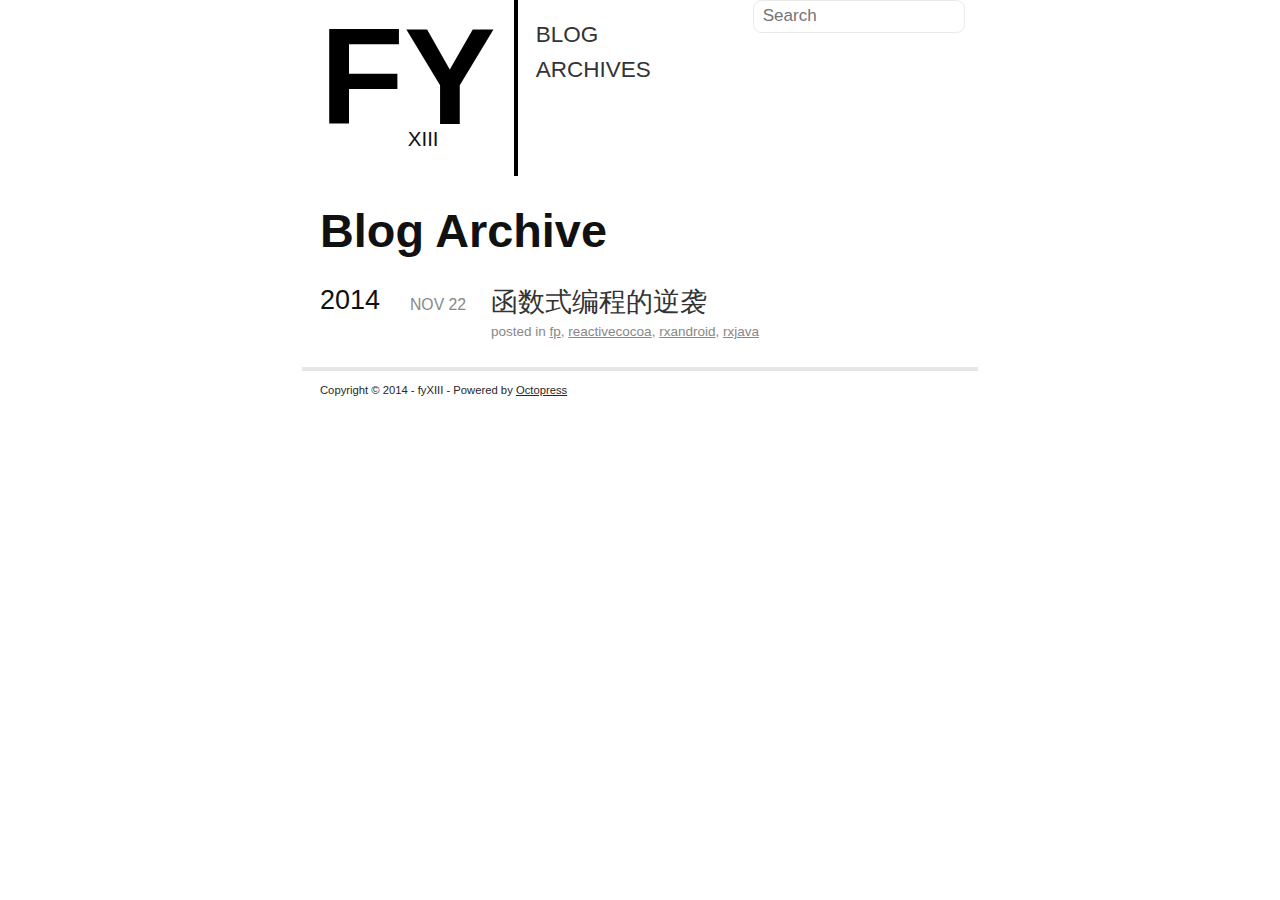
==== commit 1c03ca8e: "Site updated at 2014-11-22 05:46:14 UTC" ====
--- a/blog/archives/index.html
+++ b/blog/archives/index.html
@@ -5,12 +5,12 @@
 <!--[if (gt IE 8)|(gt IEMobile 7)|!(IEMobile)|!(IE)]><!--><html class="no-js" lang="en"><!--<![endif]-->
 <head>
   <meta charset="utf-8">
-  <title>Blog Archive - My Octopress Blog</title>
-  <meta name="author" content="Your Name">
+  <title>Blog Archive - XIII</title>
+  <meta name="author" content="fyXIII">
 
   
   <meta name="description" content=" Blog Archive 2014 函数式编程的逆袭
-Nov 22 2014 posted in fp, reactivecocoa, rxandroid, rxjava Recent Posts 函数式编程的逆袭 ">
+Nov 22 2014 posted in fp, reactivecocoa, rxandroid, rxjava ">
   
 
   <!-- http://t.co/dKP3o1e -->
@@ -19,39 +19,36 @@
   <meta name="viewport" content="width=device-width, initial-scale=1">
 
   
-  <link rel="canonical" href="http://yoursite.com/blog/archives">
-  <link href="/favicon.png" rel="icon">
+  <link rel="canonical" href="http://driventokill.github.io/blog/archives">
+  <link href="/favicon.ico" rel="icon">
+  
   <link href="/stylesheets/screen.css" media="screen, projection" rel="stylesheet" type="text/css">
-  <link href="/atom.xml" rel="alternate" title="My Octopress Blog" type="application/atom+xml">
   <script src="/javascripts/modernizr-2.0.js"></script>
-  <script src="//ajax.googleapis.com/ajax/libs/jquery/1.9.1/jquery.min.js"></script>
-  <script>!window.jQuery && document.write(unescape('%3Cscript src="./javascripts/libs/jquery.min.js"%3E%3C/script%3E'))</script>
+  <script src="/javascripts/ender.js"></script>
   <script src="/javascripts/octopress.js" type="text/javascript"></script>
+  <link href="/atom.xml" rel="alternate" title="XIII" type="application/atom+xml">
   <!--Fonts from Google"s Web font directory at http://google.com/webfonts -->
-<link href="//fonts.googleapis.com/css?family=PT+Serif:regular,italic,bold,bolditalic" rel="stylesheet" type="text/css">
-<link href="//fonts.googleapis.com/css?family=PT+Sans:regular,italic,bold,bolditalic" rel="stylesheet" type="text/css">
+<link href="http://fonts.googleapis.com/css?family=PT+Serif:regular,italic,bold,bolditalic" rel="stylesheet" type="text/css">
+<link href="http://fonts.googleapis.com/css?family=PT+Sans:regular,italic,bold,bolditalic" rel="stylesheet" type="text/css">
 
   
 
 </head>
 
-<body   >
+<body   class="no-sidebar"  >
   <header role="banner"><hgroup>
-  <h1><a href="/">My Octopress Blog</a></h1>
+  <h1>XIII</h1>
   
-    <h2>A blogging framework for hackers.</h2>
+    <h2><a href="/">FY</a></h2>
   
 </hgroup>
 
 </header>
-  <nav role="navigation"><ul class="subscription" data-subscription="rss">
-  <li><a href="/atom.xml" rel="subscribe-rss" title="subscribe via RSS">RSS</a></li>
-  
-</ul>
+  <nav role="navigation">
   
 <form action="https://www.google.com/search" method="get">
   <fieldset role="search">
-    <input type="hidden" name="q" value="site:yoursite.com" />
+    <input type="hidden" name="q" value="site:driventokill.github.io" />
     <input class="search" type="text" name="q" results="0" placeholder="Search"/>
   </fieldset>
 </form>
@@ -69,7 +66,6 @@
   
   <header>
     <h1 class="entry-title">Blog Archive</h1>
-    
   </header>
   
   <div id="blog-archives">
@@ -98,31 +94,11 @@
 
 </div>
 
-<aside class="sidebar">
-  
-    <section>
-  <h1>Recent Posts</h1>
-  <ul id="recent_posts">
-    
-      <li class="post">
-        <a href="/blog/2014/11/22/han-shu-shi-bian-cheng-de-ni-xi/">函数式编程的逆袭</a>
-      </li>
-    
-  </ul>
-</section>
-
-
-
-
-
-  
-</aside>
-
 
     </div>
   </div>
   <footer role="contentinfo"><p>
-  Copyright &copy; 2014 - Your Name -
+  Copyright &copy; 2014 - fyXIII -
   <span class="credit">Powered by <a href="http://octopress.org">Octopress</a></span>
 </p>
 
@@ -140,7 +116,7 @@
       var twitterWidgets = document.createElement('script');
       twitterWidgets.type = 'text/javascript';
       twitterWidgets.async = true;
-      twitterWidgets.src = '//platform.twitter.com/widgets.js';
+      twitterWidgets.src = 'http://platform.twitter.com/widgets.js';
       document.getElementsByTagName('head')[0].appendChild(twitterWidgets);
     })();
   </script>
--- a/stylesheets/screen.css
+++ b/stylesheets/screen.css
@@ -1 +1 @@
-html,body,div,span,applet,object,iframe,h1,h2,h3,h4,h5,h6,p,blockquote,pre,a,abbr,acronym,address,big,cite,code,del,dfn,em,img,ins,kbd,q,s,samp,small,strike,strong,sub,sup,tt,var,b,u,i,center,dl,dt,dd,ol,ul,li,fieldset,form,label,legend,table,caption,tbody,tfoot,thead,tr,th,td,article,aside,canvas,details,embed,figure,figcaption,footer,header,hgroup,menu,nav,output,ruby,section,summary,time,mark,audio,video{margin:0;padding:0;border:0;font:inherit;font-size:100%;vertical-align:baseline}html{line-height:1}ol,ul{list-style:none}table{border-collapse:collapse;border-spacing:0}caption,th,td{text-align:left;font-weight:normal;vertical-align:middle}q,blockquote{quotes:none}q:before,q:after,blockquote:before,blockquote:after{content:"";content:none}a img{border:none}article,aside,details,figcaption,figure,footer,header,hgroup,menu,nav,section,summary{display:block}a{color:#1863a1}a:visited{color:#751590}a:focus{color:#0181eb}a:hover{color:#0181eb}a:active{color:#01579f}aside.sidebar a{color:#222}aside.sidebar a:focus{color:#0181eb}aside.sidebar a:hover{color:#0181eb}aside.sidebar a:active{color:#01579f}a{-webkit-transition:color 0.3s;-moz-transition:color 0.3s;-o-transition:color 0.3s;transition:color 0.3s}html{background:#252525 url('/images/line-tile.png?1416606577') top left}body>div{background:#f2f2f2 url('/images/noise.png?1416606577') top left;border-bottom:1px solid #bfbfbf}body>div>div{background:#f8f8f8 url('/images/noise.png?1416606577') top left;border-right:1px solid #e0e0e0}.heading,body>header h1,h1,h2,h3,h4,h5,h6{font-family:"PT Serif","Georgia","Helvetica Neue",Arial,sans-serif}.sans,body>header h2,article header p.meta,article>footer,#content .blog-index footer,html .gist .gist-file .gist-meta,#blog-archives a.category,#blog-archives time,aside.sidebar section,body>footer{font-family:"PT Sans","Helvetica Neue",Arial,sans-serif}.serif,body,#content .blog-index a[rel=full-article]{font-family:"PT Serif",Georgia,Times,"Times New Roman",serif}.mono,pre,code,tt,p code,li code{font-family:Menlo,Monaco,"Andale Mono","lucida console","Courier New",monospace}body>header h1{font-size:2.2em;font-family:"PT Serif","Georgia","Helvetica Neue",Arial,sans-serif;font-weight:normal;line-height:1.2em;margin-bottom:0.6667em}body>header h2{font-family:"PT Serif","Georgia","Helvetica Neue",Arial,sans-serif}body{line-height:1.5em;color:#222}h1{font-size:2.2em;line-height:1.2em}@media only screen and (min-width: 992px){body{font-size:1.15em}h1{font-size:2.6em;line-height:1.2em}}h1,h2,h3,h4,h5,h6{text-rendering:optimizelegibility;margin-bottom:1em;font-weight:bold}h2,section h1{font-size:1.5em}h3,section h2,section section h1{font-size:1.3em}h4,section h3,section section h2,section section section h1{font-size:1em}h5,section h4,section section h3{font-size:.9em}h6,section h5,section section h4,section section section h3{font-size:.8em}p,article blockquote,ul,ol{margin-bottom:1.5em}ul{list-style-type:disc}ul ul{list-style-type:circle;margin-bottom:0px}ul ul ul{list-style-type:square;margin-bottom:0px}ol{list-style-type:decimal}ol ol{list-style-type:lower-alpha;margin-bottom:0px}ol ol ol{list-style-type:lower-roman;margin-bottom:0px}ul,ul ul,ul ol,ol,ol ul,ol ol{margin-left:1.3em}ul ul,ul ol,ol ul,ol ol{margin-bottom:0em}strong{font-weight:bold}em{font-style:italic}sup,sub{font-size:0.75em;position:relative;display:inline-block;padding:0 .2em;line-height:.8em}sup{top:-.5em}sub{bottom:-.5em}a[rev='footnote']{font-size:.75em;padding:0 .3em;line-height:1}q{font-style:italic}q:before{content:"\201C"}q:after{content:"\201D"}em,dfn{font-style:italic}strong,dfn{font-weight:bold}del,s{text-decoration:line-through}abbr,acronym{border-bottom:1px dotted;cursor:help}hr{margin-bottom:0.2em}small{font-size:.8em}big{font-size:1.2em}article blockquote{font-style:italic;position:relative;font-size:1.2em;line-height:1.5em;padding-left:1em;border-left:4px solid rgba(170,170,170,0.5)}article blockquote cite{font-style:italic}article blockquote cite a{color:#aaa !important;word-wrap:break-word}article blockquote cite:before{content:'\2014';padding-right:.3em;padding-left:.3em;color:#aaa}@media only screen and (min-width: 992px){article blockquote{padding-left:1.5em;border-left-width:4px}}.pullquote-right:before,.pullquote-left:before{padding:0;border:none;content:attr(data-pullquote);float:right;width:45%;margin:.5em 0 1em 1.5em;position:relative;top:7px;font-size:1.4em;line-height:1.45em}.pullquote-left:before{float:left;margin:.5em 1.5em 1em 0}.force-wrap,article a,aside.sidebar a{white-space:-moz-pre-wrap;white-space:-pre-wrap;white-space:-o-pre-wrap;white-space:pre-wrap;word-wrap:break-word}.group,body>header,body>nav,body>footer,body #content>article,body #content>div>article,body #content>div>section,body div.pagination,aside.sidebar,#main,#content,.sidebar{*zoom:1}.group:after,body>header:after,body>nav:after,body>footer:after,body #content>article:after,body #content>div>section:after,body div.pagination:after,#main:after,#content:after,.sidebar:after{content:"";display:table;clear:both}body{-webkit-text-size-adjust:none;max-width:1200px;position:relative;margin:0 auto}body>header,body>nav,body>footer,body #content>article,body #content>div>article,body #content>div>section{padding-left:18px;padding-right:18px}@media only screen and (min-width: 480px){body>header,body>nav,body>footer,body #content>article,body #content>div>article,body #content>div>section{padding-left:25px;padding-right:25px}}@media only screen and (min-width: 768px){body>header,body>nav,body>footer,body #content>article,body #content>div>article,body #content>div>section{padding-left:35px;padding-right:35px}}@media only screen and (min-width: 992px){body>header,body>nav,body>footer,body #content>article,body #content>div>article,body #content>div>section{padding-left:55px;padding-right:55px}}body div.pagination{margin-left:18px;margin-right:18px}@media only screen and (min-width: 480px){body div.pagination{margin-left:25px;margin-right:25px}}@media only screen and (min-width: 768px){body div.pagination{margin-left:35px;margin-right:35px}}@media only screen and (min-width: 992px){body div.pagination{margin-left:55px;margin-right:55px}}body>header{font-size:1em;padding-top:1.5em;padding-bottom:1.5em}#content{overflow:hidden}#content>div,#content>article{width:100%}aside.sidebar{float:none;padding:0 18px 1px;background-color:#f7f7f7;border-top:1px solid #e0e0e0}.flex-content,article img,article video,article .flash-video,aside.sidebar img{max-width:100%;height:auto}.basic-alignment.left,article img.left,article video.left,article .left.flash-video,aside.sidebar img.left{float:left;margin-right:1.5em}.basic-alignment.right,article img.right,article video.right,article .right.flash-video,aside.sidebar img.right{float:right;margin-left:1.5em}.basic-alignment.center,article img.center,article video.center,article .center.flash-video,aside.sidebar img.center{display:block;margin:0 auto 1.5em}.basic-alignment.left,article img.left,article video.left,article .left.flash-video,aside.sidebar img.left,.basic-alignment.right,article img.right,article video.right,article .right.flash-video,aside.sidebar img.right{margin-bottom:.8em}.toggle-sidebar,.no-sidebar .toggle-sidebar{display:none}@media only screen and (min-width: 750px){body.sidebar-footer aside.sidebar{float:none;width:auto;clear:left;margin:0;padding:0 35px 1px;background-color:#f7f7f7;border-top:1px solid #eaeaea}body.sidebar-footer aside.sidebar section.odd,body.sidebar-footer aside.sidebar section.even{float:left;width:48%}body.sidebar-footer aside.sidebar section.odd{margin-left:0}body.sidebar-footer aside.sidebar section.even{margin-left:4%}body.sidebar-footer aside.sidebar.thirds section{width:30%;margin-left:5%}body.sidebar-footer aside.sidebar.thirds section.first{margin-left:0;clear:both}}body.sidebar-footer #content{margin-right:0px}body.sidebar-footer .toggle-sidebar{display:none}@media only screen and (min-width: 550px){body>header{font-size:1em}}@media only screen and (min-width: 750px){aside.sidebar{float:none;width:auto;clear:left;margin:0;padding:0 35px 1px;background-color:#f7f7f7;border-top:1px solid #eaeaea}aside.sidebar section.odd,aside.sidebar section.even{float:left;width:48%}aside.sidebar section.odd{margin-left:0}aside.sidebar section.even{margin-left:4%}aside.sidebar.thirds section{width:30%;margin-left:5%}aside.sidebar.thirds section.first{margin-left:0;clear:both}}@media only screen and (min-width: 768px){body{-webkit-text-size-adjust:auto}body>header{font-size:1.2em}#main{padding:0;margin:0 auto}#content{overflow:visible;margin-right:240px;position:relative}.no-sidebar #content{margin-right:0;border-right:0}.collapse-sidebar #content{margin-right:20px}#content>div,#content>article{padding-top:17.5px;padding-bottom:17.5px;float:left}aside.sidebar{width:210px;padding:0 15px 15px;background:none;clear:none;float:left;margin:0 -100% 0 0}aside.sidebar section{width:auto;margin-left:0}aside.sidebar section.odd,aside.sidebar section.even{float:none;width:auto;margin-left:0}.collapse-sidebar aside.sidebar{float:none;width:auto;clear:left;margin:0;padding:0 35px 1px;background-color:#f7f7f7;border-top:1px solid #eaeaea}.collapse-sidebar aside.sidebar section.odd,.collapse-sidebar aside.sidebar section.even{float:left;width:48%}.collapse-sidebar aside.sidebar section.odd{margin-left:0}.collapse-sidebar aside.sidebar section.even{margin-left:4%}.collapse-sidebar aside.sidebar.thirds section{width:30%;margin-left:5%}.collapse-sidebar aside.sidebar.thirds section.first{margin-left:0;clear:both}}@media only screen and (min-width: 992px){body>header{font-size:1.3em}#content{margin-right:300px}#content>div,#content>article{padding-top:27.5px;padding-bottom:27.5px}aside.sidebar{width:260px;padding:1.2em 20px 20px}.collapse-sidebar aside.sidebar{padding-left:55px;padding-right:55px}}@media only screen and (min-width: 768px){ul,ol{margin-left:0}}body>header{background:#333}body>header h1{display:inline-block;margin:0}body>header h1 a,body>header h1 a:visited,body>header h1 a:hover{color:#f2f2f2;text-decoration:none}body>header h2{margin:.2em 0 0;font-size:1em;color:#aaa;font-weight:normal}body>nav{position:relative;background-color:#ccc;background:url('/images/noise.png?1416606577'),-webkit-gradient(linear, 50% 0%, 50% 100%, color-stop(0%, #e0e0e0), color-stop(50%, #cccccc), color-stop(100%, #b0b0b0));background:url('/images/noise.png?1416606577'),-webkit-linear-gradient(#e0e0e0,#cccccc,#b0b0b0);background:url('/images/noise.png?1416606577'),-moz-linear-gradient(#e0e0e0,#cccccc,#b0b0b0);background:url('/images/noise.png?1416606577'),-o-linear-gradient(#e0e0e0,#cccccc,#b0b0b0);background:url('/images/noise.png?1416606577'),linear-gradient(#e0e0e0,#cccccc,#b0b0b0);border-top:1px solid #f2f2f2;border-bottom:1px solid #8c8c8c;padding-top:.35em;padding-bottom:.35em}body>nav form{-webkit-background-clip:padding;-moz-background-clip:padding;background-clip:padding-box;margin:0;padding:0}body>nav form .search{padding:.3em .5em 0;font-size:.85em;font-family:"PT Sans","Helvetica Neue",Arial,sans-serif;line-height:1.1em;width:95%;-webkit-border-radius:0.5em;-moz-border-radius:0.5em;-ms-border-radius:0.5em;-o-border-radius:0.5em;border-radius:0.5em;-webkit-background-clip:padding;-moz-background-clip:padding;background-clip:padding-box;-webkit-box-shadow:#d1d1d1 0 1px;-moz-box-shadow:#d1d1d1 0 1px;box-shadow:#d1d1d1 0 1px;background-color:#f2f2f2;border:1px solid #b3b3b3;color:#888}body>nav form .search:focus{color:#444;border-color:#80b1df;-webkit-box-shadow:#80b1df 0 0 4px,#80b1df 0 0 3px inset;-moz-box-shadow:#80b1df 0 0 4px,#80b1df 0 0 3px inset;box-shadow:#80b1df 0 0 4px,#80b1df 0 0 3px inset;background-color:#fff;outline:none}body>nav fieldset[role=search]{float:right;width:48%}body>nav fieldset.mobile-nav{float:left;width:48%}body>nav fieldset.mobile-nav select{width:100%;font-size:.8em;border:1px solid #888}body>nav ul{display:none}@media only screen and (min-width: 550px){body>nav{font-size:.9em}body>nav ul{margin:0;padding:0;border:0;overflow:hidden;*zoom:1;float:left;display:block;padding-top:.15em}body>nav ul li{list-style-image:none;list-style-type:none;margin-left:0;white-space:nowrap;display:inline;float:left;padding-left:0;padding-right:0}body>nav ul li:first-child,body>nav ul li.first{padding-left:0}body>nav ul li:last-child{padding-right:0}body>nav ul li.last{padding-right:0}body>nav ul.subscription{margin-left:.8em;float:right}body>nav ul.subscription li:last-child a{padding-right:0}body>nav ul li{margin:0}body>nav a{color:#6b6b6b;font-family:"PT Sans","Helvetica Neue",Arial,sans-serif;text-shadow:#ebebeb 0 1px;float:left;text-decoration:none;font-size:1.1em;padding:.1em 0;line-height:1.5em}body>nav a:visited{color:#6b6b6b}body>nav a:hover{color:#2b2b2b}body>nav li+li{border-left:1px solid #b0b0b0;margin-left:.8em}body>nav li+li a{padding-left:.8em;border-left:1px solid #dedede}body>nav form{float:right;text-align:left;padding-left:.8em;width:175px}body>nav form .search{width:93%;font-size:.95em;line-height:1.2em}body>nav ul[data-subscription$=email]+form{width:97px}body>nav ul[data-subscription$=email]+form .search{width:91%}body>nav fieldset.mobile-nav{display:none}body>nav fieldset[role=search]{width:99%}}@media only screen and (min-width: 992px){body>nav form{width:215px}body>nav ul[data-subscription$=email]+form{width:147px}}.no-placeholder body>nav .search{background:#f2f2f2 url('/images/search.png?1416606577') 0.3em 0.25em no-repeat;text-indent:1.3em}@media only screen and (min-width: 550px){.maskImage body>nav ul[data-subscription$=email]+form{width:123px}}@media only screen and (min-width: 992px){.maskImage body>nav ul[data-subscription$=email]+form{width:173px}}.maskImage ul.subscription{position:relative;top:.2em}.maskImage ul.subscription li,.maskImage ul.subscription a{border:0;padding:0}.maskImage a[rel=subscribe-rss]{position:relative;top:0px;text-indent:-999999em;background-color:#dedede;border:0;padding:0}.maskImage a[rel=subscribe-rss],.maskImage a[rel=subscribe-rss]:after{-webkit-mask-image:url('/images/rss.png?1416606577');-moz-mask-image:url('/images/rss.png?1416606577');-ms-mask-image:url('/images/rss.png?1416606577');-o-mask-image:url('/images/rss.png?1416606577');mask-image:url('/images/rss.png?1416606577');-webkit-mask-repeat:no-repeat;-moz-mask-repeat:no-repeat;-ms-mask-repeat:no-repeat;-o-mask-repeat:no-repeat;mask-repeat:no-repeat;width:22px;height:22px}.maskImage a[rel=subscribe-rss]:after{content:"";position:absolute;top:-1px;left:0;background-color:#ababab}.maskImage a[rel=subscribe-rss]:hover:after{background-color:#9e9e9e}.maskImage a[rel=subscribe-email]{position:relative;top:0px;text-indent:-999999em;background-color:#dedede;border:0;padding:0}.maskImage a[rel=subscribe-email],.maskImage a[rel=subscribe-email]:after{-webkit-mask-image:url('/images/email.png?1416606577');-moz-mask-image:url('/images/email.png?1416606577');-ms-mask-image:url('/images/email.png?1416606577');-o-mask-image:url('/images/email.png?1416606577');mask-image:url('/images/email.png?1416606577');-webkit-mask-repeat:no-repeat;-moz-mask-repeat:no-repeat;-ms-mask-repeat:no-repeat;-o-mask-repeat:no-repeat;mask-repeat:no-repeat;width:28px;height:22px}.maskImage a[rel=subscribe-email]:after{content:"";position:absolute;top:-1px;left:0;background-color:#ababab}.maskImage a[rel=subscribe-email]:hover:after{background-color:#9e9e9e}article{padding-top:1em}article header{position:relative;padding-top:2em;padding-bottom:1em;margin-bottom:1em;background:url('[data-uri]') bottom left repeat-x}article header h1{margin:0}article header h1 a{text-decoration:none}article header h1 a:hover{text-decoration:underline}article header p{font-size:.9em;color:#aaa;margin:0}article header p.meta{text-transform:uppercase;position:absolute;top:0}@media only screen and (min-width: 768px){article header{margin-bottom:1.5em;padding-bottom:1em;background:url('[data-uri]') bottom left repeat-x}}article h2{padding-top:0.8em;background:url('[data-uri]') top left repeat-x}.entry-content article h2:first-child,article header+h2{padding-top:0}article h2:first-child,article header+h2{background:none}article .feature{padding-top:.5em;margin-bottom:1em;padding-bottom:1em;background:url('[data-uri]') bottom left repeat-x;font-size:2.0em;font-style:italic;line-height:1.3em}article img,article video,article .flash-video{-webkit-border-radius:0.3em;-moz-border-radius:0.3em;-ms-border-radius:0.3em;-o-border-radius:0.3em;border-radius:0.3em;-webkit-box-shadow:rgba(0,0,0,0.15) 0 1px 4px;-moz-box-shadow:rgba(0,0,0,0.15) 0 1px 4px;box-shadow:rgba(0,0,0,0.15) 0 1px 4px;-webkit-box-sizing:border-box;-moz-box-sizing:border-box;box-sizing:border-box;border:#fff 0.5em solid}article video,article .flash-video{margin:0 auto 1.5em}article video{display:block;width:100%}article .flash-video>div{position:relative;display:block;padding-bottom:56.25%;padding-top:1px;height:0;overflow:hidden}article .flash-video>div iframe,article .flash-video>div object,article .flash-video>div embed{position:absolute;top:0;left:0;width:100%;height:100%}article>footer{padding-bottom:2.5em;margin-top:2em}article>footer p.meta{margin-bottom:.8em;font-size:.85em;clear:both;overflow:hidden}.blog-index article+article{background:url('[data-uri]') top left repeat-x}#content .blog-index{padding-top:0;padding-bottom:0}#content .blog-index article{padding-top:2em}#content .blog-index article header{background:none;padding-bottom:0}#content .blog-index article h1{font-size:2.2em}#content .blog-index article h1 a{color:inherit}#content .blog-index article h1 a:hover{color:#0181eb}#content .blog-index a[rel=full-article]{background:#ebebeb;display:inline-block;padding:.4em .8em;margin-right:.5em;text-decoration:none;color:#666;-webkit-transition:background-color 0.5s;-moz-transition:background-color 0.5s;-o-transition:background-color 0.5s;transition:background-color 0.5s}#content .blog-index a[rel=full-article]:hover{background:#0181eb;text-shadow:none;color:#f8f8f8}#content .blog-index footer{margin-top:1em}.separator,article>footer .byline+time:before,article>footer time+time:before,article>footer .comments:before,article>footer .byline ~ .categories:before{content:"\2022 ";padding:0 .4em 0 .2em;display:inline-block}#content div.pagination{text-align:center;font-size:.95em;position:relative;background:url('[data-uri]') top left repeat-x;padding-top:1.5em;padding-bottom:1.5em}#content div.pagination a{text-decoration:none;color:#aaa}#content div.pagination a.prev{position:absolute;left:0}#content div.pagination a.next{position:absolute;right:0}#content div.pagination a:hover{color:#0181eb}#content div.pagination a[href*=archive]:before,#content div.pagination a[href*=archive]:after{content:'\2014';padding:0 .3em}p.meta+.sharing{padding-top:1em;padding-left:0;background:url('[data-uri]') top left repeat-x}#fb-root{display:none}.highlight,html .gist .gist-file .gist-syntax .gist-highlight{border:1px solid #05232b !important}.highlight table td.code,html .gist .gist-file .gist-syntax .gist-highlight table td.code{width:100%}.highlight .line-numbers,html .gist .gist-file .gist-syntax .highlight .line_numbers{text-align:right;font-size:13px;line-height:1.45em;background:#073642 url('/images/noise.png?1416606577') top left !important;border-right:1px solid #00232c !important;-webkit-box-shadow:#083e4b -1px 0 inset;-moz-box-shadow:#083e4b -1px 0 inset;box-shadow:#083e4b -1px 0 inset;text-shadow:#021014 0 -1px;padding:.8em !important;-webkit-border-radius:0;-moz-border-radius:0;-ms-border-radius:0;-o-border-radius:0;border-radius:0}.highlight .line-numbers span,html .gist .gist-file .gist-syntax .highlight .line_numbers span{color:#586e75 !important}figure.code,.gist-file,pre{-webkit-box-shadow:rgba(0,0,0,0.06) 0 0 10px;-moz-box-shadow:rgba(0,0,0,0.06) 0 0 10px;box-shadow:rgba(0,0,0,0.06) 0 0 10px}figure.code .highlight pre,.gist-file .highlight pre,pre .highlight pre{-webkit-box-shadow:none;-moz-box-shadow:none;box-shadow:none}.gist .highlight *::-moz-selection,figure.code .highlight *::-moz-selection{background:#386774;color:inherit;text-shadow:#002b36 0 1px}.gist .highlight *::-webkit-selection,figure.code .highlight *::-webkit-selection{background:#386774;color:inherit;text-shadow:#002b36 0 1px}.gist .highlight *::selection,figure.code .highlight *::selection{background:#386774;color:inherit;text-shadow:#002b36 0 1px}html .gist .gist-file{margin-bottom:1.8em;position:relative;border:none;padding-top:26px !important}html .gist .gist-file .highlight{margin-bottom:0}html .gist .gist-file .gist-syntax{border-bottom:0 !important;background:none !important}html .gist .gist-file .gist-syntax .gist-highlight{background:#002b36 !important}html .gist .gist-file .gist-syntax .highlight pre{padding:0}html .gist .gist-file .gist-meta{padding:.6em 0.8em;border:1px solid #083e4b !important;color:#586e75;font-size:.7em !important;background:#073642 url('/images/noise.png?1416606577') top left;line-height:1.5em}html .gist .gist-file .gist-meta a{color:#75878b !important;text-decoration:none}html .gist .gist-file .gist-meta a:hover{text-decoration:underline}html .gist .gist-file .gist-meta a:hover{color:#93a1a1 !important}html .gist .gist-file .gist-meta a[href*='#file']{position:absolute;top:0;left:0;right:-10px;color:#474747 !important}html .gist .gist-file .gist-meta a[href*='#file']:hover{color:#1863a1 !important}html .gist .gist-file .gist-meta a[href*=raw]{top:.4em}pre{background:#002b36 url('/images/noise.png?1416606577') top left;-webkit-border-radius:0.4em;-moz-border-radius:0.4em;-ms-border-radius:0.4em;-o-border-radius:0.4em;border-radius:0.4em;border:1px solid #05232b;line-height:1.45em;font-size:13px;margin-bottom:2.1em;padding:.8em 1em;color:#93a1a1;overflow:auto}h3.filename+pre{-moz-border-radius-topleft:0px;-webkit-border-top-left-radius:0px;border-top-left-radius:0px;-moz-border-radius-topright:0px;-webkit-border-top-right-radius:0px;border-top-right-radius:0px}p code,li code{display:inline-block;white-space:no-wrap;background:#fff;font-size:.8em;line-height:1.5em;color:#555;border:1px solid #ddd;-webkit-border-radius:0.4em;-moz-border-radius:0.4em;-ms-border-radius:0.4em;-o-border-radius:0.4em;border-radius:0.4em;padding:0 .3em;margin:-1px 0}p pre code,li pre code{font-size:1em !important;background:none;border:none}.pre-code,html .gist .gist-file .gist-syntax .highlight pre,.highlight code{font-family:Menlo,Monaco,"Andale Mono","lucida console","Courier New",monospace !important;overflow:scroll;overflow-y:hidden;display:block;padding:.8em;overflow-x:auto;line-height:1.45em;background:#002b36 url('/images/noise.png?1416606577') top left !important;color:#93a1a1 !important}.pre-code span,html .gist .gist-file .gist-syntax .highlight pre span,.highlight code span{color:#93a1a1 !important}.pre-code span,html .gist .gist-file .gist-syntax .highlight pre span,.highlight code span{font-style:normal !important;font-weight:normal !important}.pre-code .c,html .gist .gist-file .gist-syntax .highlight pre .c,.highlight code .c{color:#586e75 !important;font-style:italic !important}.pre-code .cm,html .gist .gist-file .gist-syntax .highlight pre .cm,.highlight code .cm{color:#586e75 !important;font-style:italic !important}.pre-code .cp,html .gist .gist-file .gist-syntax .highlight pre .cp,.highlight code .cp{color:#586e75 !important;font-style:italic !important}.pre-code .c1,html .gist .gist-file .gist-syntax .highlight pre .c1,.highlight code .c1{color:#586e75 !important;font-style:italic !important}.pre-code .cs,html .gist .gist-file .gist-syntax .highlight pre .cs,.highlight code .cs{color:#586e75 !important;font-weight:bold !important;font-style:italic !important}.pre-code .err,html .gist .gist-file .gist-syntax .highlight pre .err,.highlight code .err{color:#dc322f !important;background:none !important}.pre-code .k,html .gist .gist-file .gist-syntax .highlight pre .k,.highlight code .k{color:#cb4b16 !important}.pre-code .o,html .gist .gist-file .gist-syntax .highlight pre .o,.highlight code .o{color:#93a1a1 !important;font-weight:bold !important}.pre-code .p,html .gist .gist-file .gist-syntax .highlight pre .p,.highlight code .p{color:#93a1a1 !important}.pre-code .ow,html .gist .gist-file .gist-syntax .highlight pre .ow,.highlight code .ow{color:#2aa198 !important;font-weight:bold !important}.pre-code .gd,html .gist .gist-file .gist-syntax .highlight pre .gd,.highlight code .gd{color:#93a1a1 !important;background-color:#372c34 !important;display:inline-block}.pre-code .gd .x,html .gist .gist-file .gist-syntax .highlight pre .gd .x,.highlight code .gd .x{color:#93a1a1 !important;background-color:#4d2d33 !important;display:inline-block}.pre-code .ge,html .gist .gist-file .gist-syntax .highlight pre .ge,.highlight code .ge{color:#93a1a1 !important;font-style:italic !important}.pre-code .gh,html .gist .gist-file .gist-syntax .highlight pre .gh,.highlight code .gh{color:#586e75 !important}.pre-code .gi,html .gist .gist-file .gist-syntax .highlight pre .gi,.highlight code .gi{color:#93a1a1 !important;background-color:#1a412b !important;display:inline-block}.pre-code .gi .x,html .gist .gist-file .gist-syntax .highlight pre .gi .x,.highlight code .gi .x{color:#93a1a1 !important;background-color:#355720 !important;display:inline-block}.pre-code .gs,html .gist .gist-file .gist-syntax .highlight pre .gs,.highlight code .gs{color:#93a1a1 !important;font-weight:bold !important}.pre-code .gu,html .gist .gist-file .gist-syntax .highlight pre .gu,.highlight code .gu{color:#6c71c4 !important}.pre-code .kc,html .gist .gist-file .gist-syntax .highlight pre .kc,.highlight code .kc{color:#859900 !important;font-weight:bold !important}.pre-code .kd,html .gist .gist-file .gist-syntax .highlight pre .kd,.highlight code .kd{color:#268bd2 !important}.pre-code .kp,html .gist .gist-file .gist-syntax .highlight pre .kp,.highlight code .kp{color:#cb4b16 !important;font-weight:bold !important}.pre-code .kr,html .gist .gist-file .gist-syntax .highlight pre .kr,.highlight code .kr{color:#d33682 !important;font-weight:bold !important}.pre-code .kt,html .gist .gist-file .gist-syntax .highlight pre .kt,.highlight code .kt{color:#2aa198 !important}.pre-code .n,html .gist .gist-file .gist-syntax .highlight pre .n,.highlight code .n{color:#268bd2 !important}.pre-code .na,html .gist .gist-file .gist-syntax .highlight pre .na,.highlight code .na{color:#268bd2 !important}.pre-code .nb,html .gist .gist-file .gist-syntax .highlight pre .nb,.highlight code .nb{color:#859900 !important}.pre-code .nc,html .gist .gist-file .gist-syntax .highlight pre .nc,.highlight code .nc{color:#d33682 !important}.pre-code .no,html .gist .gist-file .gist-syntax .highlight pre .no,.highlight code .no{color:#b58900 !important}.pre-code .nl,html .gist .gist-file .gist-syntax .highlight pre .nl,.highlight code .nl{color:#859900 !important}.pre-code .ne,html .gist .gist-file .gist-syntax .highlight pre .ne,.highlight code .ne{color:#268bd2 !important;font-weight:bold !important}.pre-code .nf,html .gist .gist-file .gist-syntax .highlight pre .nf,.highlight code .nf{color:#268bd2 !important;font-weight:bold !important}.pre-code .nn,html .gist .gist-file .gist-syntax .highlight pre .nn,.highlight code .nn{color:#b58900 !important}.pre-code .nt,html .gist .gist-file .gist-syntax .highlight pre .nt,.highlight code .nt{color:#268bd2 !important;font-weight:bold !important}.pre-code .nx,html .gist .gist-file .gist-syntax .highlight pre .nx,.highlight code .nx{color:#b58900 !important}.pre-code .vg,html .gist .gist-file .gist-syntax .highlight pre .vg,.highlight code .vg{color:#268bd2 !important}.pre-code .vi,html .gist .gist-file .gist-syntax .highlight pre .vi,.highlight code .vi{color:#268bd2 !important}.pre-code .nv,html .gist .gist-file .gist-syntax .highlight pre .nv,.highlight code .nv{color:#268bd2 !important}.pre-code .mf,html .gist .gist-file .gist-syntax .highlight pre .mf,.highlight code .mf{color:#2aa198 !important}.pre-code .m,html .gist .gist-file .gist-syntax .highlight pre .m,.highlight code .m{color:#2aa198 !important}.pre-code .mh,html .gist .gist-file .gist-syntax .highlight pre .mh,.highlight code .mh{color:#2aa198 !important}.pre-code .mi,html .gist .gist-file .gist-syntax .highlight pre .mi,.highlight code .mi{color:#2aa198 !important}.pre-code .s,html .gist .gist-file .gist-syntax .highlight pre .s,.highlight code .s{color:#2aa198 !important}.pre-code .sd,html .gist .gist-file .gist-syntax .highlight pre .sd,.highlight code .sd{color:#2aa198 !important}.pre-code .s2,html .gist .gist-file .gist-syntax .highlight pre .s2,.highlight code .s2{color:#2aa198 !important}.pre-code .se,html .gist .gist-file .gist-syntax .highlight pre .se,.highlight code .se{color:#dc322f !important}.pre-code .si,html .gist .gist-file .gist-syntax .highlight pre .si,.highlight code .si{color:#268bd2 !important}.pre-code .sr,html .gist .gist-file .gist-syntax .highlight pre .sr,.highlight code .sr{color:#2aa198 !important}.pre-code .s1,html .gist .gist-file .gist-syntax .highlight pre .s1,.highlight code .s1{color:#2aa198 !important}.pre-code div .gd,html .gist .gist-file .gist-syntax .highlight pre div .gd,.highlight code div .gd,.pre-code div .gd .x,html .gist .gist-file .gist-syntax .highlight pre div .gd .x,.highlight code div .gd .x,.pre-code div .gi,html .gist .gist-file .gist-syntax .highlight pre div .gi,.highlight code div .gi,.pre-code div .gi .x,html .gist .gist-file .gist-syntax .highlight pre div .gi .x,.highlight code div .gi .x{display:inline-block;width:100%}.highlight,.gist-highlight{margin-bottom:1.8em;background:#002b36;overflow-y:hidden;overflow-x:auto}.highlight pre,.gist-highlight pre{background:none;-webkit-border-radius:0px;-moz-border-radius:0px;-ms-border-radius:0px;-o-border-radius:0px;border-radius:0px;border:none;padding:0;margin-bottom:0}pre::-webkit-scrollbar,.highlight::-webkit-scrollbar,.gist-highlight::-webkit-scrollbar{height:.5em;background:rgba(255,255,255,0.15)}pre::-webkit-scrollbar-thumb:horizontal,.highlight::-webkit-scrollbar-thumb:horizontal,.gist-highlight::-webkit-scrollbar-thumb:horizontal{background:rgba(255,255,255,0.2);-webkit-border-radius:4px;border-radius:4px}.highlight code{background:#000}figure.code{background:none;padding:0;border:0;margin-bottom:1.5em}figure.code pre{margin-bottom:0}figure.code figcaption{position:relative}figure.code .highlight{margin-bottom:0}.code-title,html .gist .gist-file .gist-meta a[href*='#file'],h3.filename,figure.code figcaption{text-align:center;font-size:13px;line-height:2em;text-shadow:#cbcccc 0 1px 0;color:#474747;font-weight:normal;margin-bottom:0;-moz-border-radius-topleft:5px;-webkit-border-top-left-radius:5px;border-top-left-radius:5px;-moz-border-radius-topright:5px;-webkit-border-top-right-radius:5px;border-top-right-radius:5px;font-family:"Helvetica Neue", Arial, "Lucida Grande", "Lucida Sans Unicode", Lucida, sans-serif;background:#aaa url('/images/code_bg.png?1416606577') top repeat-x;border:1px solid #565656;border-top-color:#cbcbcb;border-left-color:#a5a5a5;border-right-color:#a5a5a5;border-bottom:0}.download-source,html .gist .gist-file .gist-meta a[href*=raw],figure.code figcaption a{position:absolute;right:.8em;text-decoration:none;color:#666 !important;z-index:1;font-size:13px;text-shadow:#cbcccc 0 1px 0;padding-left:3em}.download-source:hover,html .gist .gist-file .gist-meta a[href*=raw]:hover,figure.code figcaption a:hover{text-decoration:underline}#archive #content>div,#archive #content>div>article{padding-top:0}#blog-archives{color:#aaa}#blog-archives article{padding:1em 0 1em;position:relative;background:url('[data-uri]') bottom left repeat-x}#blog-archives article:last-child{background:none}#blog-archives article footer{padding:0;margin:0}#blog-archives h1{color:#222;margin-bottom:.3em}#blog-archives h2{display:none}#blog-archives h1{font-size:1.5em}#blog-archives h1 a{text-decoration:none;color:inherit;font-weight:normal;display:inline-block}#blog-archives h1 a:hover{text-decoration:underline}#blog-archives h1 a:hover{color:#0181eb}#blog-archives a.category,#blog-archives time{color:#aaa}#blog-archives .entry-content{display:none}#blog-archives time{font-size:.9em;line-height:1.2em}#blog-archives time .month,#blog-archives time .day{display:inline-block}#blog-archives time .month{text-transform:uppercase}#blog-archives p{margin-bottom:1em}#blog-archives a,#blog-archives .entry-content a{color:inherit}#blog-archives a:hover,#blog-archives .entry-content a:hover{color:#0181eb}#blog-archives a:hover{color:#0181eb}@media only screen and (min-width: 550px){#blog-archives article{margin-left:5em}#blog-archives h2{margin-bottom:.3em;font-weight:normal;display:inline-block;position:relative;top:-1px;float:left}#blog-archives h2:first-child{padding-top:.75em}#blog-archives time{position:absolute;text-align:right;left:0em;top:1.8em}#blog-archives .year{display:none}#blog-archives article{padding-left:4.5em;padding-bottom:.7em}#blog-archives a.category{line-height:1.1em}}#content>.category article{margin-left:0;padding-left:6.8em}#content>.category .year{display:inline}.side-shadow-border,aside.sidebar section h1,aside.sidebar li{-webkit-box-shadow:#fff 0 1px;-moz-box-shadow:#fff 0 1px;box-shadow:#fff 0 1px}aside.sidebar{overflow:hidden;color:#4b4b4b;text-shadow:#fff 0 1px}aside.sidebar section{font-size:.8em;line-height:1.4em;margin-bottom:1.5em}aside.sidebar section h1{margin:1.5em 0 0;padding-bottom:.2em;border-bottom:1px solid #e0e0e0}aside.sidebar section h1+p{padding-top:.4em}aside.sidebar img{-webkit-border-radius:0.3em;-moz-border-radius:0.3em;-ms-border-radius:0.3em;-o-border-radius:0.3em;border-radius:0.3em;-webkit-box-shadow:rgba(0,0,0,0.15) 0 1px 4px;-moz-box-shadow:rgba(0,0,0,0.15) 0 1px 4px;box-shadow:rgba(0,0,0,0.15) 0 1px 4px;-webkit-box-sizing:border-box;-moz-box-sizing:border-box;box-sizing:border-box;border:#fff 0.3em solid}aside.sidebar ul{margin-bottom:0.5em;margin-left:0}aside.sidebar li{list-style:none;padding:.5em 0;margin:0;border-bottom:1px solid #e0e0e0}aside.sidebar li p:last-child{margin-bottom:0}aside.sidebar a{color:inherit;-webkit-transition:color 0.5s;-moz-transition:color 0.5s;-o-transition:color 0.5s;transition:color 0.5s}aside.sidebar:hover a{color:#222}aside.sidebar:hover a:hover{color:#0181eb}.aside-alt-link,#pinboard_linkroll .pin-tag{color:#7e7e7e}.aside-alt-link:hover,#pinboard_linkroll .pin-tag:hover{color:#0181eb}@media only screen and (min-width: 768px){.toggle-sidebar{outline:none;position:absolute;right:-10px;top:0;bottom:0;display:inline-block;text-decoration:none;color:#cecece;width:9px;cursor:pointer}.toggle-sidebar:hover{background:#e9e9e9;background:-webkit-gradient(linear, 0% 50%, 100% 50%, color-stop(0%, rgba(224,224,224,0.5)), color-stop(100%, rgba(224,224,224,0)));background:-webkit-linear-gradient(left, rgba(224,224,224,0.5),rgba(224,224,224,0));background:-moz-linear-gradient(left, rgba(224,224,224,0.5),rgba(224,224,224,0));background:-o-linear-gradient(left, rgba(224,224,224,0.5),rgba(224,224,224,0));background:linear-gradient(left, rgba(224,224,224,0.5),rgba(224,224,224,0))}.toggle-sidebar:after{position:absolute;right:-11px;top:0;width:20px;font-size:1.2em;line-height:1.1em;padding-bottom:.15em;-moz-border-radius-bottomright:0.3em;-webkit-border-bottom-right-radius:0.3em;border-bottom-right-radius:0.3em;text-align:center;background:#f8f8f8 url('/images/noise.png?1416606577') top left;border-bottom:1px solid #e0e0e0;border-right:1px solid #e0e0e0;content:"\00BB";text-indent:-1px}.collapse-sidebar .toggle-sidebar{text-indent:0px;right:-20px;width:19px}.collapse-sidebar .toggle-sidebar:hover{background:#e9e9e9}.collapse-sidebar .toggle-sidebar:after{border-left:1px solid #e0e0e0;text-shadow:#fff 0 1px;content:"\00AB";left:0px;right:0;text-align:center;text-indent:0;border:0;border-right-width:0;background:none}}.googleplus h1{-moz-box-shadow:none !important;-webkit-box-shadow:none !important;-o-box-shadow:none !important;box-shadow:none !important;border-bottom:0px none !important}.googleplus a{text-decoration:none;white-space:normal !important;line-height:32px}.googleplus a img{float:left;margin-right:0.5em;border:0 none}.googleplus-hidden{position:absolute;top:-1000em;left:-1000em}#pinboard_linkroll .pin-title,#pinboard_linkroll .pin-description{display:block;margin-bottom:.5em}#pinboard_linkroll .pin-tag{text-decoration:none}#pinboard_linkroll .pin-tag:hover{text-decoration:underline}#pinboard_linkroll .pin-tag:after{content:','}#pinboard_linkroll .pin-tag:last-child:after{content:''}.delicious-posts a.delicious-link{margin-bottom:.5em;display:block}.delicious-posts p{font-size:1em}body>footer{font-size:.8em;color:#888;text-shadow:#d9d9d9 0 1px;background-color:#ccc;background:url('/images/noise.png?1416606577'),-webkit-gradient(linear, 50% 0%, 50% 100%, color-stop(0%, #e0e0e0), color-stop(50%, #cccccc), color-stop(100%, #b0b0b0));background:url('/images/noise.png?1416606577'),-webkit-linear-gradient(#e0e0e0,#cccccc,#b0b0b0);background:url('/images/noise.png?1416606577'),-moz-linear-gradient(#e0e0e0,#cccccc,#b0b0b0);background:url('/images/noise.png?1416606577'),-o-linear-gradient(#e0e0e0,#cccccc,#b0b0b0);background:url('/images/noise.png?1416606577'),linear-gradient(#e0e0e0,#cccccc,#b0b0b0);border-top:1px solid #f2f2f2;position:relative;padding-top:1em;padding-bottom:1em;margin-bottom:3em;-moz-border-radius-bottomleft:0.4em;-webkit-border-bottom-left-radius:0.4em;border-bottom-left-radius:0.4em;-moz-border-radius-bottomright:0.4em;-webkit-border-bottom-right-radius:0.4em;border-bottom-right-radius:0.4em;z-index:1}body>footer a{color:#6b6b6b}body>footer a:visited{color:#6b6b6b}body>footer a:hover{color:#484848}body>footer p:last-child{margin-bottom:0}
+@charset "UTF-8";html,body,div,span,applet,object,iframe,h1,h2,h3,h4,h5,h6,p,blockquote,pre,a,abbr,acronym,address,big,cite,code,del,dfn,em,img,ins,kbd,q,s,samp,small,strike,strong,sub,sup,tt,var,b,u,i,center,dl,dt,dd,ol,ul,li,fieldset,form,label,legend,table,caption,tbody,tfoot,thead,tr,th,td,article,aside,canvas,details,embed,figure,figcaption,footer,header,hgroup,menu,nav,output,ruby,section,summary,time,mark,audio,video{margin:0;padding:0;border:0;font:inherit;font-size:100%;vertical-align:baseline}html{line-height:1}ol,ul{list-style:none}table{border-collapse:collapse;border-spacing:0}caption,th,td{text-align:left;font-weight:normal;vertical-align:middle}q,blockquote{quotes:none}q:before,q:after,blockquote:before,blockquote:after{content:"";content:none}a img{border:none}article,aside,details,figcaption,figure,footer,header,hgroup,menu,nav,section,summary{display:block}article,aside,details,figcaption,figure,footer,header,hgroup,menu,nav,section,summary{display:block}a{color:#c00}a:visited{color:#ba5e5e}a:focus{color:#300303}a:hover{color:#300303}a:active{color:#ba5e5e}aside.sidebar a{color:#c00}aside.sidebar a:focus{color:#300303}aside.sidebar a:hover{color:#300303}aside.sidebar a:active{color:#ba5e5e}a{-webkit-transition:color 0.3s;-moz-transition:color 0.3s;-o-transition:color 0.3s;transition:color 0.3s}html{background:#fff}body>div{background:transparent}body>div>div{background:transparent;border-right:1px solid #212121}.heading,h1,h2,h3,h4,h5,h6{font-family:"HelveticaNeue-CondensedBold","HelveticaNeue",Helvetica,Arial,sans-serif}.sans,body,body>nav form .search,article header p.meta,article>footer,#content .blog-index footer,html .gist .gist-file .gist-meta,#blog-archives a.category,#blog-archives time,body>footer{font-family:"HelveticaNeue-Light","HelveticaNeue",Helvetica,Arial,sans-serif}.serif,#content .blog-index a[rel=full-article]{font-family:"PT Serif",Georgia,Times,"Times New Roman",serif}.mono,pre,code,tt,p code,li code{font-family:PragmataPro,Menlo,Monaco,"Andale Mono","Lucida Console","Courier New",monospace}body>header h1{font-size:.875em !important;font-family:"HelveticaNeue-Light","HelveticaNeue",Helvetica,Arial,sans-serif;font-weight:normal;line-height:.6em}body>header h2{font-size:5.875em !important;font-family:"HelveticaNeue-CondensedBold","HelveticaNeue",Helvetica,Arial,sans-serif}body{font-size:1.125em;line-height:1.5em;color:#333}h1{font-size:2.2em;line-height:1.2em}@media only screen and (min-width: 768px){h1{font-size:2.6em;line-height:1.2em}}h1,h2,h3,h4,h5,h6{text-rendering:optimizelegibility;margin-bottom:1em;font-weight:600;color:#111}h1 a:hover,h2 a:hover,h3 a:hover,h4 a:hover,h5 a:hover,h6 a:hover{color:red !important}h2,section h1{font-size:1.5em}h3,section h2,section section h1{font-size:1.3em}h4,section h3,section section h2,section section section h1{font-size:1em}h5,section h4,section section h3{font-size:.9em}h6,section h5,section section h4,section section section h3{font-size:.8em}p,blockquote,ul,ol{margin-bottom:1.5em}ul{list-style-type:circle}ul ul{list-style-type:disc;margin-bottom:0px}ul ul ul{list-style-type:square;margin-bottom:0px}ol{list-style-type:decimal}ol ol{list-style-type:lower-alpha;margin-bottom:0px}ol ol ol{list-style-type:lower-roman;margin-bottom:0px}ul,ul ul,ul ol,ol,ol ul,ol ol{margin-left:1.3em}strong{font-weight:bold}em{font-style:italic}mark{color:#626262;background-color:transparent;font-weight:normal;font-style:italic;font-family:"PT Serif",Georgia,Times,"Times New Roman",serif}sup,sub{font-size:0.8em;position:relative;display:inline-block}sup{top:-.5em}sub{bottom:-.5em}q{font-style:italic}q:before{content:"\201C"}q:after{content:"\201D"}em,dfn{font-style:italic}strong,dfn{font-weight:bold}del,s{text-decoration:line-through}abbr,acronym{border-bottom:1px dotted;cursor:help}sub,sup{line-height:0}hr{margin-bottom:0.2em}small{font-size:.8em}big{font-size:1.2em}blockquote{font-style:italic;position:relative;font-size:1.2em;line-height:1.5em;padding-left:1em;border-left:4px solid rgba(136,136,136,0.5)}blockquote cite{font-style:italic}blockquote cite a{color:#888 !important;word-wrap:break-word}blockquote cite:before{content:'\2014';padding-right:.3em;padding-left:.3em;color:#888}@media only screen and (min-width: 992px){blockquote{padding-left:1.5em;border-left-width:4px}}.pullquote-right:before,.pullquote-left:before{padding:0;border:none;content:attr(data-pullquote);float:right;width:45%;margin:.5em 0 1em 1.5em;position:relative;top:7px;font-size:1.4em;line-height:1.45em}.pullquote-left:before{float:left;margin:.5em 1.5em 1em 0}.force-wrap,article a{white-space:-moz-pre-wrap;white-space:-pre-wrap;white-space:-o-pre-wrap;white-space:pre-wrap;word-wrap:break-word}.group,body>header,body>nav,body>footer,body #content>article,body #content>div>article,body #content>div>section,body div.pagination,aside.sidebar{*zoom:1}.group:after,body>header:after,body>nav:after,body>footer:after,body #content>article:after,body #content>div>section:after,body div.pagination:after,aside.sidebar:after{content:"";display:table;clear:both}body{-webkit-text-size-adjust:none;max-width:676px;position:relative;margin:0 auto}body>header,body>nav,body>footer,body #content>article,body #content>div>article,body #content>div>section{padding-left:18px;padding-right:18px}@media only screen and (min-width: 480px){body>header,body>nav,body>footer,body #content>article,body #content>div>article,body #content>div>section{padding-left:18px;padding-right:18px}}@media only screen and (min-width: 768px){body>header,body>nav,body>footer,body #content>article,body #content>div>article,body #content>div>section{padding-left:18px;padding-right:18px}}@media only screen and (min-width: 992px){body>header,body>nav,body>footer,body #content>article,body #content>div>article,body #content>div>section{padding-left:18px;padding-right:18px}}body div.pagination{margin-left:18px;margin-right:18px}@media only screen and (min-width: 480px){body div.pagination{margin-left:18px;margin-right:18px}}@media only screen and (min-width: 768px){body div.pagination{margin-left:18px;margin-right:18px}}@media only screen and (min-width: 992px){body div.pagination{margin-left:18px;margin-right:18px}}body>header{font-size:1em;padding-top:1.5em;padding-bottom:0.75em}#content>div,#content>article{width:100%}aside.sidebar{float:none;padding:0 18px 1px}.flex-content,table,article img,article video,article .flash-video{max-width:100%;height:auto}.basic-alignment.left,table.left,article img.left,article video.left,article .left.flash-video{float:left;margin-right:1.5em}.basic-alignment.right,table.right,article img.right,article video.right,article .right.flash-video{float:right;margin-left:1.5em}.basic-alignment.center,table.center,article img.center,article video.center,article .center.flash-video{display:block;margin:0 auto 1.5em}.basic-alignment.left,table.left,article img.left,article video.left,article .left.flash-video,.basic-alignment.right,table.right,article img.right,article video.right,article .right.flash-video{margin-bottom:.8em}.toggle-sidebar,.no-sidebar .toggle-sidebar{display:none}@media only screen and (min-width: 750px){body.sidebar-footer aside.sidebar{float:none;width:auto;clear:left;margin:0;padding:0 18px 1px}body.sidebar-footer aside.sidebar section.odd,body.sidebar-footer aside.sidebar section.even{float:left;width:48%}body.sidebar-footer aside.sidebar section.odd{margin-left:0}body.sidebar-footer aside.sidebar section.even{margin-left:4%}body.sidebar-footer aside.sidebar.thirds section{width:30%;margin-left:5%}body.sidebar-footer aside.sidebar.thirds section.first{margin-left:0;clear:both}}body.sidebar-footer #content{margin-right:0px}body.sidebar-footer .toggle-sidebar{display:none}#content{border-right:none}@media only screen and (min-width: 550px){body>header{font-size:1em}}@media only screen and (min-width: 750px){aside.sidebar{float:none;width:auto;clear:left;margin:0;padding:0 18px 1px}aside.sidebar section.odd,aside.sidebar section.even{float:left;width:48%}aside.sidebar section.odd{margin-left:0}aside.sidebar section.even{margin-left:4%}aside.sidebar.thirds section{width:30%;margin-left:5%}aside.sidebar.thirds section.first{margin-left:0;clear:both}}@media only screen and (min-width: 768px){body{-webkit-text-size-adjust:auto}body>header{font-size:1.3em}#main{*zoom:1;padding:0;margin:0 auto}#main:after{content:"";display:table;clear:both}#content{*zoom:1;margin-right:240px;position:relative}#content:after{content:"";display:table;clear:both}.no-sidebar #content{margin-right:0;border-right:0}.collapse-sidebar #content{margin-right:20px}#content>div,#content>article{padding-top:9px;padding-bottom:9px;float:left}aside.sidebar{*zoom:1;width:210px;padding:0 15px 15px;clear:none;float:left;margin:0 -100% 0 0}aside.sidebar:after{content:"";display:table;clear:both}aside.sidebar section{width:auto;margin-left:0}aside.sidebar section.odd,aside.sidebar section.even{float:none;width:auto;margin-left:0}.collapse-sidebar aside.sidebar{float:none;width:auto;clear:left;margin:0;padding:0 18px 1px}.collapse-sidebar aside.sidebar section.odd,.collapse-sidebar aside.sidebar section.even{float:left;width:48%}.collapse-sidebar aside.sidebar section.odd{margin-left:0}.collapse-sidebar aside.sidebar section.even{margin-left:4%}.collapse-sidebar aside.sidebar.thirds section{width:30%;margin-left:5%}.collapse-sidebar aside.sidebar.thirds section.first{margin-left:0;clear:both}}@media only screen and (min-width: 992px){body>header{font-size:1.3em}#content{margin-right:300px}#content>div,#content>article{padding-top:9px;padding-bottom:9px}aside.sidebar{width:260px;padding:1.2em 20px 20px}.collapse-sidebar aside.sidebar{padding-left:18px;padding-right:18px;*zoom:1}.collapse-sidebar aside.sidebar:after{content:"";display:table;clear:both}}dl{margin-bottom:1em}dt{font-weight:bold}dt,dd,li{padding-bottom:.25em}@media only screen and (min-width: 550px){dt{float:none}}@media only screen and (min-width: 750px){dt{clear:left;float:left;padding-right:.5em;width:10em}}table{-webkit-border-radius:0.3em;-moz-border-radius:0.3em;-ms-border-radius:0.3em;-o-border-radius:0.3em;border-radius:0.3em;-webkit-box-shadow:rgba(0,0,0,0.25) 0 2px 10px;-moz-box-shadow:rgba(0,0,0,0.25) 0 2px 10px;box-shadow:rgba(0,0,0,0.25) 0 2px 10px;-webkit-box-sizing:border-box;-moz-box-sizing:border-box;box-sizing:border-box;border:#aaa 1px solid;padding:.25em .25em;background-color:#eaeaea}table thead,table thead th{font-weight:bold;font-size:1em}table thead{border-bottom:2px solid #333}table th,table td{padding:.25em .5em;border-left:1px solid #eee;border-bottom:1px solid #eee}body>header{float:left;border-right:4px solid #000;text-align:center}body>header h1{position:absolute;display:inline-block;font-weight:normal;top:6.5em}body>header h2{color:#000;font-weight:bold;margin-top:.2em;margin-bottom:.5em}body>header h2 a,body>header h2 a:visited{color:#000;text-decoration:none}body>nav{background-color:transparent;background:transparent,transparent;border:none}body>nav form{-webkit-background-clip:padding;-moz-background-clip:padding;background-clip:padding-box;margin:0;padding:0}body>nav form .search{padding:.3em .5em .3em;font-size:.85em;line-height:1.1em;width:95%;-webkit-border-radius:0.5em;-moz-border-radius:0.5em;-ms-border-radius:0.5em;-o-border-radius:0.5em;border-radius:0.5em;-webkit-background-clip:padding;-moz-background-clip:padding;background-clip:padding-box;border:1px solid #e9e9e9;color:#888}body>nav form .search:focus{color:#444;border-color:#80b1df;-webkit-box-shadow:#80b1df 0 0 4px,#80b1df 0 0 3px inset;-moz-box-shadow:#80b1df 0 0 4px,#80b1df 0 0 3px inset;box-shadow:#80b1df 0 0 4px,#80b1df 0 0 3px inset;background-color:#fff;outline:none}body>nav fieldset[role=search]{float:right;width:48%}body>nav fieldset.mobile-nav{float:left;width:48%}body>nav fieldset.mobile-nav select{width:100%;font-size:.8em;border:1px solid #888}body>nav ul{display:none}body>nav ul{list-style:none;float:left;display:block;margin-left:1em;padding-top:1em}body>nav ul li{text-transform:uppercase;margin:0}body>nav a{color:#333;font-family:"HelveticaNeue-CondensedBold","HelveticaNeue",Helvetica,Arial,sans-serif;float:left;text-decoration:none;font-size:1em;padding:0;line-height:1.55em}body>nav a:visited{color:#333}body>nav a:hover{color:#c00}@media only screen and (min-width: 768px){body>nav a{font-size:1.25em}}body>nav form{float:right;text-align:left;padding-left:.8em;width:209px}body>nav form .search{width:93%;font-size:.95em;line-height:1.2em}body>nav ul[data-subscription$=email]+form{width:131px}body>nav ul[data-subscription$=email]+form .search{width:91%}body>nav fieldset.mobile-nav{display:none}body>nav fieldset[role=search]{width:99%}@media only screen and (min-width: 992px){body>nav form{width:-12px}body>nav ul[data-subscription$=email]+form{width:184px}}@media only screen and (min-width: 550px){.maskImage body>nav ul[data-subscription$=email]+form{width:157px}}@media only screen and (min-width: 992px){.maskImage body>nav ul[data-subscription$=email]+form{width:210px}}.maskImage ul.subscription{position:relative;top:.2em}.maskImage ul.subscription li,.maskImage ul.subscription a{border:0;padding:0}article{padding-top:1em}article header{position:relative}article header h1{margin:0}article header h1 a{text-decoration:none}article header h1 a:hover{text-decoration:none}article header p{font-size:.9em;color:#a2a2a2;margin:0}article header p.meta{text-transform:uppercase}@media only screen and (min-width: 768px){article header{padding-bottom:.5em}}article h2{padding-top:0.8em}.entry-content article h2:first-child,article header+h2{padding-top:0}article h2:first-child,article header+h2{background:none}article .feature{padding-top:.5em;margin-bottom:1em;padding-bottom:1em;background:#666 bottom left repeat-x;line-height:1.3em}article img,article video,article .flash-video{-webkit-border-radius:0.3em;-moz-border-radius:0.3em;-ms-border-radius:0.3em;-o-border-radius:0.3em;border-radius:0.3em;-webkit-box-shadow:rgba(0,0,0,0.25) 0 2px 10px;-moz-box-shadow:rgba(0,0,0,0.25) 0 2px 10px;box-shadow:rgba(0,0,0,0.25) 0 2px 10px;-webkit-box-sizing:border-box;-moz-box-sizing:border-box;box-sizing:border-box;border:#aaa 1px solid;padding:.25em;background-color:#fff}article .no-border{border:none;border-radius:0;-moz-border-radius:0;box-shadow:none;background:transparent;padding:0}article video,article .flash-video{margin:0 auto 1.5em}article video{display:block;width:100%}article .flash-video>div{position:relative;display:block;padding-bottom:56.25%;padding-top:1px;height:0;overflow:hidden}article .flash-video>div iframe,article .flash-video>div object,article .flash-video>div embed{position:absolute;top:0;left:0;width:100%;height:100%}article>footer{color:#888;padding-bottom:2.5em;margin-top:2em}article>footer p.meta{margin-bottom:.8em;font-size:.85em;clear:both;overflow:hidden}#content .blog-index article{padding-top:3em;padding-bottom:1.5em;border-top:4px solid #e6e6e6}#content .blog-index article:first-child{padding-top:1em;border-top:none}#content .blog-index article header{background:none}#content .blog-index article h1 a{color:inherit}#content .blog-index article h1 a:hover{color:#300303}#content .blog-index a[rel=full-article]{display:inline-block;padding:.4em .8em;margin-right:.5em;text-decoration:none;color:#5d5d5d;-webkit-transition:background-color 0.5s;-moz-transition:background-color 0.5s;-o-transition:background-color 0.5s;transition:background-color 0.5s}#content .blog-index a[rel=full-article]:hover{text-shadow:none}#content .blog-index footer{margin-top:1em}.separator,article>footer .byline+time:before,article>footer time+time:before,article>footer .comments:before,article>footer .byline ~ .categories:before{content:"—";padding:0 .4em 0 .2em;display:inline-block}#content div.pagination{*zoom:1;text-align:center;font-size:.95em;position:relative;padding-top:1.5em;padding-bottom:1.5em;border-top:1px solid #fff}#content div.pagination:after{content:"";display:table;clear:both}#content div.pagination a{text-decoration:none;color:#888}#content div.pagination a.prev{position:absolute;left:0}#content div.pagination a.next{position:absolute;right:0}#content div.pagination a:hover{color:#300303}#content div.pagination a[href*=archive]:before,#content div.pagination a[href*=archive]:after{content:'\2014';padding:0 .3em}.profile-image{width:256px;height:256px;margin:0 auto;margin-bottom:-1.5em;background-repeat:no-repeat;background-size:200px 200px;background-image:url(/images/aron_cedercrantz.jpg)}@media only screen and (min-width: 550px){.profile-image{float:none}}@media only screen and (min-width: 751px){.profile-image{float:right}}@media only screen and (-webkit-min-device-pixel-ratio: 1.5), only screen and (-o-min-device-pixel-ratio: 3 / 2), only screen and (min--moz-device-pixel-ratio: 1.5), only screen and (min-device-pixel-ratio: 1.5){.profile-image{background-image:url(/images/aron_cedercrantz@2x.jpg)}}.get-vcard{margin-top:1em;font-size:.875em}.vcard dt{float:left;padding-right:.5em;text-align:right;width:5em}.vcard dd{margin-left:5em}.vcard dt,.vcard dd{padding-bottom:.25em}p.meta+.sharing{padding-top:1em;padding-left:0}.highlight,html .gist .gist-file .gist-syntax .gist-highlight{border:1px solid none !important}.highlight table td.code,html .gist .gist-file .gist-syntax .gist-highlight table td.code{width:100%}.highlight .line-numbers,html .gist .gist-file .gist-syntax .gist-highlight .line-numbers{text-align:right;font-size:13px;line-height:1.45em;background:#fdf8e8 url('/images/site-background.png?1416634946') top left !important;border-right:1px solid #ebe4ce !important;-webkit-box-shadow:#fef9ed -1px 0 inset;-moz-box-shadow:#fef9ed -1px 0 inset;box-shadow:#fef9ed -1px 0 inset;text-shadow:#f1ecdc 0 -1px;padding:.8em !important;-webkit-border-radius:0;-moz-border-radius:0;-ms-border-radius:0;-o-border-radius:0;border-radius:0}.highlight .line-numbers span,html .gist .gist-file .gist-syntax .gist-highlight .line-numbers span{color:#93a1a1 !important}figure.code,.gist-file,pre{-webkit-box-shadow:rgba(0,0,0,0.06) 0 0 10px;-moz-box-shadow:rgba(0,0,0,0.06) 0 0 10px;box-shadow:rgba(0,0,0,0.06) 0 0 10px}figure.code .highlight pre,.gist-file .highlight pre,pre .highlight pre{-webkit-box-shadow:none;-moz-box-shadow:none;box-shadow:none}html .gist .gist-file{margin-bottom:1.8em;position:relative;border:none;padding-top:26px !important}html .gist .gist-file .gist-syntax{border-bottom:0 !important;background:none !important}html .gist .gist-file .gist-syntax .gist-highlight{background:#fdf6e3 !important}html .gist .gist-file .gist-meta{padding:.6em 0.8em;border:1px solid #f1ecdc !important;color:#93a1a1;font-size:.7em !important;background:#fef9ed url('/images/site-background.png?1416634946') top left;border:1px solid none !important;border-top:1px solid #fef9ed !important;line-height:1.5em}html .gist .gist-file .gist-meta a{color:#75878b !important;text-decoration:none}html .gist .gist-file .gist-meta a:hover{text-decoration:underline}html .gist .gist-file .gist-meta a:hover{color:#586e75 !important}html .gist .gist-file .gist-meta a[href*='#file']{position:absolute;top:0;left:0;right:-10px;color:#474747 !important}html .gist .gist-file .gist-meta a[href*='#file']:hover{color:#c00 !important}html .gist .gist-file .gist-meta a[href*=raw]{top:.4em}pre{background:transparent url('/images/site-background.png?1416634946') top left;-webkit-border-radius:0.4em;-moz-border-radius:0.4em;-ms-border-radius:0.4em;-o-border-radius:0.4em;border-radius:0.4em;border:1px solid none;line-height:1.45em;font-size:13px;margin-bottom:2.1em;padding:.8em 1em;color:#586e75;overflow:auto}h3.filename+pre{-moz-border-radius-topleft:0px;-webkit-border-top-left-radius:0px;border-top-left-radius:0px;-moz-border-radius-topright:0px;-webkit-border-top-right-radius:0px;border-top-right-radius:0px}p code,li code{display:inline-block;white-space:no-wrap;font-size:.9em;line-height:1.5em;color:#626262;background:#eaeaea;margin:-1px 0;padding-left:.25em;padding-right:.25em;border:none}p .meta code,li .meta code{color:#888;font-style:normal}p pre code,li pre code{font-size:1em !important;background:none;border:none}.pre-code,html .gist .gist-file .gist-syntax .gist-highlight pre,.highlight code{font-family:PragmataPro,Menlo,Monaco,"Andale Mono","Lucida Console","Courier New",monospace !important;overflow:scroll;overflow-y:hidden;display:block;padding:.8em !important;overflow-x:auto;line-height:1.45em;background:#fdf6e3 url('/images/site-background.png?1416634946') top left !important;color:#586e75 !important}.pre-code *::-moz-selection,html .gist .gist-file .gist-syntax .gist-highlight pre *::-moz-selection,.highlight code *::-moz-selection{background:#fff;color:inherit;text-shadow:#fdf6e3 0 1px}.pre-code *::-webkit-selection,html .gist .gist-file .gist-syntax .gist-highlight pre *::-webkit-selection,.highlight code *::-webkit-selection{background:#fff;color:inherit;text-shadow:#fdf6e3 0 1px}.pre-code *::selection,html .gist .gist-file .gist-syntax .gist-highlight pre *::selection,.highlight code *::selection{background:#fff;color:inherit;text-shadow:#fdf6e3 0 1px}.pre-code span,html .gist .gist-file .gist-syntax .gist-highlight pre span,.highlight code span{color:#586e75 !important}.pre-code span,html .gist .gist-file .gist-syntax .gist-highlight pre span,.highlight code span{font-style:normal !important;font-weight:normal !important}.pre-code .c,html .gist .gist-file .gist-syntax .gist-highlight pre .c,.highlight code .c{color:#93a1a1 !important;font-style:italic !important}.pre-code .cm,html .gist .gist-file .gist-syntax .gist-highlight pre .cm,.highlight code .cm{color:#93a1a1 !important;font-style:italic !important}.pre-code .cp,html .gist .gist-file .gist-syntax .gist-highlight pre .cp,.highlight code .cp{color:#93a1a1 !important;font-style:italic !important}.pre-code .c1,html .gist .gist-file .gist-syntax .gist-highlight pre .c1,.highlight code .c1{color:#93a1a1 !important;font-style:italic !important}.pre-code .cs,html .gist .gist-file .gist-syntax .gist-highlight pre .cs,.highlight code .cs{color:#93a1a1 !important;font-weight:bold !important;font-style:italic !important}.pre-code .err,html .gist .gist-file .gist-syntax .gist-highlight pre .err,.highlight code .err{color:#dc322f !important;background:none !important}.pre-code .k,html .gist .gist-file .gist-syntax .gist-highlight pre .k,.highlight code .k{color:#cb4b16 !important}.pre-code .o,html .gist .gist-file .gist-syntax .gist-highlight pre .o,.highlight code .o{color:#586e75 !important;font-weight:bold !important}.pre-code .p,html .gist .gist-file .gist-syntax .gist-highlight pre .p,.highlight code .p{color:#586e75 !important}.pre-code .ow,html .gist .gist-file .gist-syntax .gist-highlight pre .ow,.highlight code .ow{color:#2aa198 !important;font-weight:bold !important}.pre-code .gd,html .gist .gist-file .gist-syntax .gist-highlight pre .gd,.highlight code .gd{color:#586e75 !important;background-color:#f4c5b6 !important;display:inline-block}.pre-code .gd .x,html .gist .gist-file .gist-syntax .gist-highlight pre .gd .x,.highlight code .gd .x{color:#586e75 !important;background-color:#f1b1a4 !important;display:inline-block}.pre-code .ge,html .gist .gist-file .gist-syntax .gist-highlight pre .ge,.highlight code .ge{color:#586e75 !important;font-style:italic !important}.pre-code .gh,html .gist .gist-file .gist-syntax .gist-highlight pre .gh,.highlight code .gh{color:#93a1a1 !important}.pre-code .gi,html .gist .gist-file .gist-syntax .gist-highlight pre .gi,.highlight code .gi{color:#586e75 !important;background-color:#e5e3b5 !important;display:inline-block}.pre-code .gi .x,html .gist .gist-file .gist-syntax .gist-highlight pre .gi .x,.highlight code .gi .x{color:#586e75 !important;background-color:#cdd088 !important;display:inline-block}.pre-code .gs,html .gist .gist-file .gist-syntax .gist-highlight pre .gs,.highlight code .gs{color:#586e75 !important;font-weight:bold !important}.pre-code .gu,html .gist .gist-file .gist-syntax .gist-highlight pre .gu,.highlight code .gu{color:#6c71c4 !important}.pre-code .kc,html .gist .gist-file .gist-syntax .gist-highlight pre .kc,.highlight code .kc{color:#859900 !important;font-weight:bold !important}.pre-code .kd,html .gist .gist-file .gist-syntax .gist-highlight pre .kd,.highlight code .kd{color:#268bd2 !important}.pre-code .kp,html .gist .gist-file .gist-syntax .gist-highlight pre .kp,.highlight code .kp{color:#cb4b16 !important;font-weight:bold !important}.pre-code .kr,html .gist .gist-file .gist-syntax .gist-highlight pre .kr,.highlight code .kr{color:#d33682 !important;font-weight:bold !important}.pre-code .kt,html .gist .gist-file .gist-syntax .gist-highlight pre .kt,.highlight code .kt{color:#2aa198 !important}.pre-code .n,html .gist .gist-file .gist-syntax .gist-highlight pre .n,.highlight code .n{color:#268bd2 !important}.pre-code .na,html .gist .gist-file .gist-syntax .gist-highlight pre .na,.highlight code .na{color:#268bd2 !important}.pre-code .nb,html .gist .gist-file .gist-syntax .gist-highlight pre .nb,.highlight code .nb{color:#859900 !important}.pre-code .nc,html .gist .gist-file .gist-syntax .gist-highlight pre .nc,.highlight code .nc{color:#d33682 !important}.pre-code .no,html .gist .gist-file .gist-syntax .gist-highlight pre .no,.highlight code .no{color:#b58900 !important}.pre-code .nl,html .gist .gist-file .gist-syntax .gist-highlight pre .nl,.highlight code .nl{color:#859900 !important}.pre-code .ne,html .gist .gist-file .gist-syntax .gist-highlight pre .ne,.highlight code .ne{color:#268bd2 !important;font-weight:bold !important}.pre-code .nf,html .gist .gist-file .gist-syntax .gist-highlight pre .nf,.highlight code .nf{color:#268bd2 !important;font-weight:bold !important}.pre-code .nn,html .gist .gist-file .gist-syntax .gist-highlight pre .nn,.highlight code .nn{color:#b58900 !important}.pre-code .nt,html .gist .gist-file .gist-syntax .gist-highlight pre .nt,.highlight code .nt{color:#268bd2 !important;font-weight:bold !important}.pre-code .nx,html .gist .gist-file .gist-syntax .gist-highlight pre .nx,.highlight code .nx{color:#b58900 !important}.pre-code .vg,html .gist .gist-file .gist-syntax .gist-highlight pre .vg,.highlight code .vg{color:#268bd2 !important}.pre-code .vi,html .gist .gist-file .gist-syntax .gist-highlight pre .vi,.highlight code .vi{color:#268bd2 !important}.pre-code .nv,html .gist .gist-file .gist-syntax .gist-highlight pre .nv,.highlight code .nv{color:#268bd2 !important}.pre-code .mf,html .gist .gist-file .gist-syntax .gist-highlight pre .mf,.highlight code .mf{color:#2aa198 !important}.pre-code .m,html .gist .gist-file .gist-syntax .gist-highlight pre .m,.highlight code .m{color:#2aa198 !important}.pre-code .mh,html .gist .gist-file .gist-syntax .gist-highlight pre .mh,.highlight code .mh{color:#2aa198 !important}.pre-code .mi,html .gist .gist-file .gist-syntax .gist-highlight pre .mi,.highlight code .mi{color:#2aa198 !important}.pre-code .s,html .gist .gist-file .gist-syntax .gist-highlight pre .s,.highlight code .s{color:#2aa198 !important}.pre-code .sd,html .gist .gist-file .gist-syntax .gist-highlight pre .sd,.highlight code .sd{color:#2aa198 !important}.pre-code .s2,html .gist .gist-file .gist-syntax .gist-highlight pre .s2,.highlight code .s2{color:#2aa198 !important}.pre-code .se,html .gist .gist-file .gist-syntax .gist-highlight pre .se,.highlight code .se{color:#dc322f !important}.pre-code .si,html .gist .gist-file .gist-syntax .gist-highlight pre .si,.highlight code .si{color:#268bd2 !important}.pre-code .sr,html .gist .gist-file .gist-syntax .gist-highlight pre .sr,.highlight code .sr{color:#2aa198 !important}.pre-code .s1,html .gist .gist-file .gist-syntax .gist-highlight pre .s1,.highlight code .s1{color:#2aa198 !important}.pre-code div .gd,html .gist .gist-file .gist-syntax .gist-highlight pre div .gd,.highlight code div .gd,.pre-code div .gd .x,html .gist .gist-file .gist-syntax .gist-highlight pre div .gd .x,.highlight code div .gd .x,.pre-code div .gi,html .gist .gist-file .gist-syntax .gist-highlight pre div .gi,.highlight code div .gi,.pre-code div .gi .x,html .gist .gist-file .gist-syntax .gist-highlight pre div .gi .x,.highlight code div .gi .x{display:inline-block;width:100%}.highlight,.gist-highlight{margin-bottom:1.8em;background:#fdf6e3;overflow-y:hidden;overflow-x:auto}.highlight pre,.gist-highlight pre{background:#fdf6e3;-webkit-border-radius:none;-moz-border-radius:none;-ms-border-radius:none;-o-border-radius:none;border-radius:none;border:none;padding:0;margin-bottom:0}.highlight table,.gist-highlight table{border:0;margin:0}.highlight .highlight th,.highlight .highlight td,.gist-highlight .highlight th,.gist-highlight .highlight td{padding:0;border:1px solid #090909;border-bottom:none}pre::-webkit-scrollbar,.highlight::-webkit-scrollbar,.gist-highlight::-webkit-scrollbar{height:.5em;background:rgba(0,0,0,0.15)}pre::-webkit-scrollbar-thumb:horizontal,.highlight::-webkit-scrollbar-thumb:horizontal,.gist-highlight::-webkit-scrollbar-thumb:horizontal{background:rgba(0,0,0,0.15);-webkit-border-radius:4px;border-radius:4px}.highlight code{background:#000}figure.code{background:none;padding:0;border:0;margin-bottom:1.5em}figure.code pre{margin-bottom:0}figure.code figcaption{position:relative}figure.code .highlight{margin-bottom:0}.code-title,html .gist .gist-file .gist-meta a[href*='#file'],h3.filename,figure.code figcaption{text-align:center;font-size:13px;line-height:2em;text-shadow:#cbcccc 0 1px 0;color:#474747;font-weight:normal;margin-bottom:0;-moz-border-radius-topleft:5px;-webkit-border-top-left-radius:5px;border-top-left-radius:5px;-moz-border-radius-topright:5px;-webkit-border-top-right-radius:5px;border-top-right-radius:5px;font-family:"Helvetica Neue", Arial, "Lucida Grande", "Lucida Sans Unicode", Lucida, sans-serif;background:#aaa url('/images/code_bg.png?1416634946') top repeat-x;border:1px solid #565656;border-top-color:#cbcbcb;border-left-color:#a5a5a5;border-right-color:#a5a5a5;border-bottom:0}.download-source,html .gist .gist-file .gist-meta a[href*=raw],figure.code figcaption a{position:absolute;right:.8em;text-decoration:none;color:#666 !important;z-index:1;font-size:13px;text-shadow:#cbcccc 0 1px 0;padding-left:3em}.download-source:hover,html .gist .gist-file .gist-meta a[href*=raw]:hover,figure.code figcaption a:hover{text-decoration:underline}#archive #content>div,#archive #content>div>article{padding-top:0}#blog-archives{color:#888}#blog-archives article{padding:1em 0 1em;position:relative}#blog-archives article:last-child{background:none}#blog-archives article footer{padding:0;margin:0;font-size:.75em}#blog-archives h1{color:#333;margin-bottom:0}#blog-archives h2{display:none}#blog-archives h1{font-size:1.5em}#blog-archives h1 a{text-decoration:none;color:inherit;font-weight:normal;display:inline-block}#blog-archives h1 a:hover{text-decoration:underline}#blog-archives h1 a:hover{color:#300303}#blog-archives a.category,#blog-archives time{color:#888}#blog-archives .entry-content{display:none}#blog-archives time{font-size:.875em;line-height:1.2em}#blog-archives time .month,#blog-archives time .day{display:inline-block}#blog-archives time .month{text-transform:uppercase}#blog-archives p{margin-bottom:1em}#blog-archives a,#blog-archives .entry-content a{color:inherit}#blog-archives a:hover,#blog-archives .entry-content a:hover{color:#300303}#blog-archives a:hover{color:#300303}@media only screen and (min-width: 550px){#blog-archives article{margin-left:5em}#blog-archives h2{margin-bottom:.3em;font-weight:normal;display:inline-block;position:relative;top:-1px;float:left}#blog-archives h2:first-child{padding-top:.75em}#blog-archives time{position:absolute;text-align:right;left:0em;top:1.8em}#blog-archives .year{display:none}#blog-archives article{padding-left:4.5em;padding-bottom:.7em}#blog-archives a.category{line-height:1.1em}}#content>.category article{margin-left:0;padding-left:6.8em}#content>.category .year{display:inline}body>footer{font-size:.625em;color:#272727;position:relative;padding-top:.5em;padding-bottom:1em;margin-bottom:20em;z-index:1;border-top:4px solid #e6e6e6}body>footer a{color:#272727}body>footer a:visited{color:#272727}body>footer a:hover{color:#626262}body>footer p:last-child{margin-bottom:0}body>footer ul{list-style:none;margin-left:0}body>footer ul li{float:left;text-transform:uppercase;margin-right:0.5em}body>footer ul li:last-child{float:right;text-transform:none;margin-right:0}
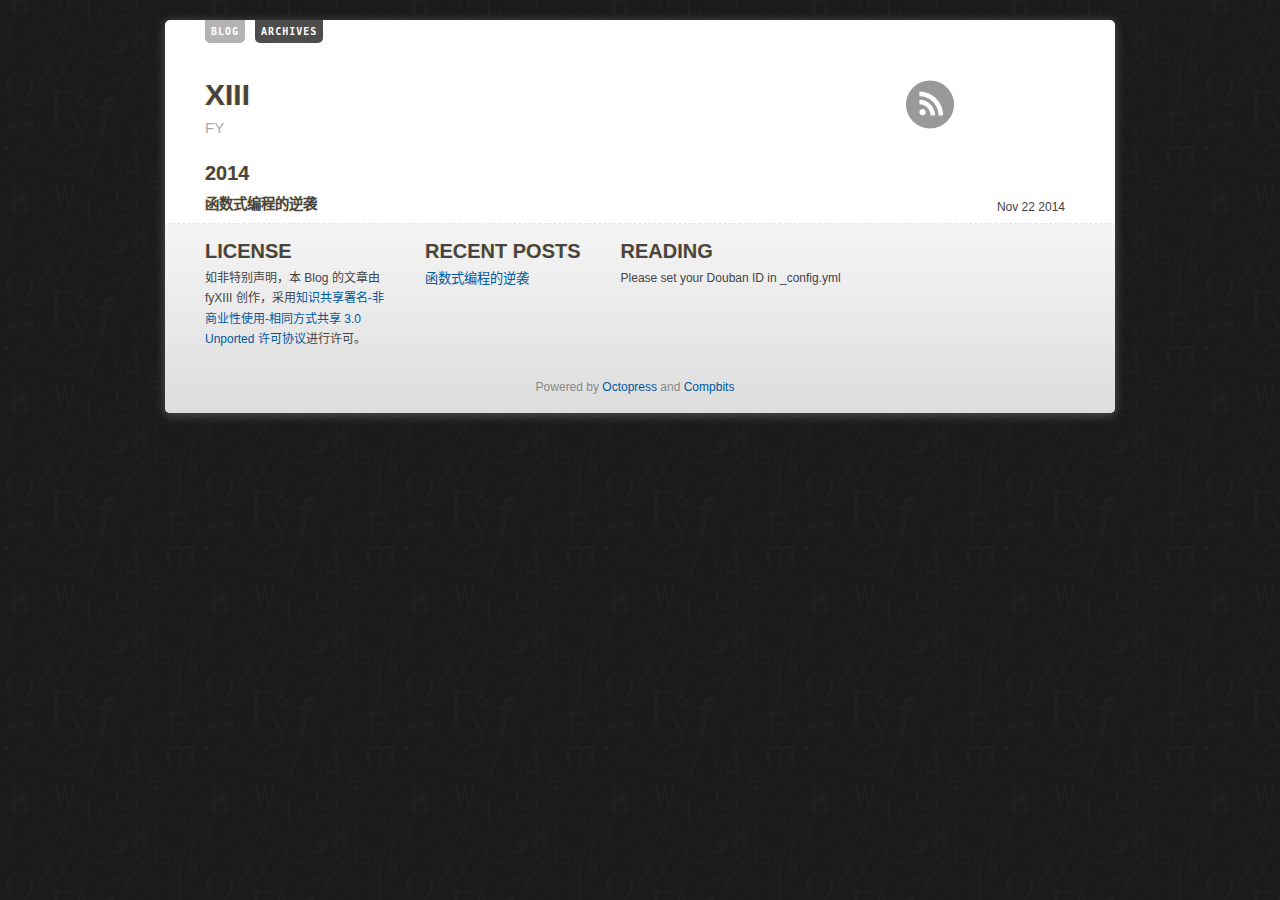
==== commit f27990e8: "Site updated at 2014-11-22 05:54:14 UTC" ====
--- a/blog/archives/index.html
+++ b/blog/archives/index.html
@@ -1,116 +1,108 @@
 
-<!DOCTYPE html>
-<!--[if IEMobile 7 ]><html class="no-js iem7"><![endif]-->
-<!--[if lt IE 9]><html class="no-js lte-ie8"><![endif]-->
-<!--[if (gt IE 8)|(gt IEMobile 7)|!(IEMobile)|!(IE)]><!--><html class="no-js" lang="en"><!--<![endif]-->
+<!DOCTYPE HTML>
+<html lang="zh-cn">
 <head>
-  <meta charset="utf-8">
-  <title>Blog Archive - XIII</title>
+  <meta charset="UTF-8">
+  <title>Archives - XIII</title>
+
   <meta name="author" content="fyXIII">
+  
+  <meta name="description" content=" 2014 函数式编程的逆袭 Nov 22 2014 ">
+  
+  
+
+  <link rel="canonical" href="http://driventokill.github.io/blog/archives">
+  <link href="/favicon.png" rel="icon">
+  <link href="/stylesheets/screen.css" media="screen, projection" rel="stylesheet" type="text/css">
+  <link href="/atom.xml" rel="alternate" title="XIII" type="application/atom+xml">
+</head>
+  
+<body class="default">
+  <div id="wrapper">
+    <div id="header">
+  <h1><a href="/">XIII</a></h1>
+  
+    <p>FY</p>
+  
+</div>
+<ul id="social-links">
+  
+    <li><a class="feed" href="/atom.xml" title="RSS">RSS</a></li>
+  
+  
+  
+</ul>
+<div class="clear"></div>
+<ul id="nav">
+  
+    <li> <a href="/">blog</a> </li>
+  
 
   
-  <meta name="description" content=" Blog Archive 2014 函数式编程的逆袭
-Nov 22 2014 posted in fp, reactivecocoa, rxandroid, rxjava ">
+    <li><a href="/blog/archives" class="current">archives</a></li>
   
+</ul>
 
-  <!-- http://t.co/dKP3o1e -->
-  <meta name="HandheldFriendly" content="True">
-  <meta name="MobileOptimized" content="320">
-  <meta name="viewport" content="width=device-width, initial-scale=1">
+    <div id="main"> <div id="archives">
+  
+    
 
   
-  <link rel="canonical" href="http://driventokill.github.io/blog/archives">
-  <link href="/favicon.ico" rel="icon">
+  <h2 class="year">2014</h2>
+
+
+
+<div class="post-line">
+  <h1><a href="/blog/2014/11/22/han-shu-shi-bian-cheng-de-ni-xi/">函数式编程的逆袭</a></h1>
+  <time datetime="2014-11-22T05:49:48+08:00" pubdate><span class='month'>Nov</span> <span class='day'>22</span> <span class='year'>2014</span></time>
+</div>
+
   
-  <link href="/stylesheets/screen.css" media="screen, projection" rel="stylesheet" type="text/css">
-  <script src="/javascripts/modernizr-2.0.js"></script>
-  <script src="/javascripts/ender.js"></script>
-  <script src="/javascripts/octopress.js" type="text/javascript"></script>
-  <link href="/atom.xml" rel="alternate" title="XIII" type="application/atom+xml">
-  <!--Fonts from Google"s Web font directory at http://google.com/webfonts -->
-<link href="http://fonts.googleapis.com/css?family=PT+Serif:regular,italic,bold,bolditalic" rel="stylesheet" type="text/css">
-<link href="http://fonts.googleapis.com/css?family=PT+Sans:regular,italic,bold,bolditalic" rel="stylesheet" type="text/css">
+</div>
+ </div>
+    <div id="footer">
+  <div class="panels">
+    <div class="license">
+      <h2>License</h2>
+      <p>如非特别声明，本 Blog 的文章由 fyXIII 创作，采用<a rel="license" href="http://creativecommons.org/licenses/by-nc-sa/3.0/">知识共享署名-非商业性使用-相同方式共享 3.0 Unported 许可协议</a>进行许可。</p>
+    </div>
+
+    <div class="posts">
+      <h2>Recent Posts</h2>
+      <ul>
+        
+          <li>
+            <a href="/blog/2014/11/22/han-shu-shi-bian-cheng-de-ni-xi/">函数式编程的逆袭</a>
+          </li>
+        
+      </ul>
+    </div>
+
+    <div class="douban">
+      <h2>Reading</h2>
+      
+        <p>Please set your Douban ID in _config.yml</p>
+      
+    </div>
+  </div>
+
+  <p class="powered">
+    Powered by <a href="http://octopress.org">Octopress</a> and <a href="https://github.com/iwinux/compbits">Compbits</a>
+  </p>
+</div>
+
+  </div> <!-- #wrapper end -->
 
   
 
-</head>
-
-<body   class="no-sidebar"  >
-  <header role="banner"><hgroup>
-  <h1>XIII</h1>
   
-    <h2><a href="/">FY</a></h2>
-  
-</hgroup>
-
-</header>
-  <nav role="navigation">
-  
-<form action="https://www.google.com/search" method="get">
-  <fieldset role="search">
-    <input type="hidden" name="q" value="site:driventokill.github.io" />
-    <input class="search" type="text" name="q" results="0" placeholder="Search"/>
-  </fieldset>
-</form>
-  
-<ul class="main-navigation">
-  <li><a href="/">Blog</a></li>
-  <li><a href="/blog/archives">Archives</a></li>
-</ul>
-
-</nav>
-  <div id="main">
-    <div id="content">
-      <div>
-<article role="article">
-  
-  <header>
-    <h1 class="entry-title">Blog Archive</h1>
-  </header>
-  
-  <div id="blog-archives">
-
 
 
   
-  <h2>2014</h2>
-
-<article>
-  
-<h1><a href="/blog/2014/11/22/han-shu-shi-bian-cheng-de-ni-xi/">函数式编程的逆袭</a></h1>
-<time datetime="2014-11-22T05:49:48+08:00" pubdate><span class='month'>Nov</span> <span class='day'>22</span> <span class='year'>2014</span></time>
-
-<footer>
-  <span class="categories">posted in <a class='category' href='/blog/categories/fp/'>fp</a>, <a class='category' href='/blog/categories/reactivecocoa/'>reactivecocoa</a>, <a class='category' href='/blog/categories/rxandroid/'>rxandroid</a>, <a class='category' href='/blog/categories/rxjava/'>rxjava</a></span>
-</footer>
-
-
-</article>
-
-</div>
 
   
-</article>
 
-</div>
-
-
-    </div>
-  </div>
-  <footer role="contentinfo"><p>
-  Copyright &copy; 2014 - fyXIII -
-  <span class="credit">Powered by <a href="http://octopress.org">Octopress</a></span>
-</p>
-
-</footer>
   
-
-
-
-
-
-
-
   <script type="text/javascript">
     (function(){
       var twitterWidgets = document.createElement('script');
@@ -122,8 +114,5 @@
   </script>
 
 
-
-
-
 </body>
 </html>
--- a/stylesheets/screen.css
+++ b/stylesheets/screen.css
@@ -1 +1 @@
-@charset "UTF-8";html,body,div,span,applet,object,iframe,h1,h2,h3,h4,h5,h6,p,blockquote,pre,a,abbr,acronym,address,big,cite,code,del,dfn,em,img,ins,kbd,q,s,samp,small,strike,strong,sub,sup,tt,var,b,u,i,center,dl,dt,dd,ol,ul,li,fieldset,form,label,legend,table,caption,tbody,tfoot,thead,tr,th,td,article,aside,canvas,details,embed,figure,figcaption,footer,header,hgroup,menu,nav,output,ruby,section,summary,time,mark,audio,video{margin:0;padding:0;border:0;font:inherit;font-size:100%;vertical-align:baseline}html{line-height:1}ol,ul{list-style:none}table{border-collapse:collapse;border-spacing:0}caption,th,td{text-align:left;font-weight:normal;vertical-align:middle}q,blockquote{quotes:none}q:before,q:after,blockquote:before,blockquote:after{content:"";content:none}a img{border:none}article,aside,details,figcaption,figure,footer,header,hgroup,menu,nav,section,summary{display:block}article,aside,details,figcaption,figure,footer,header,hgroup,menu,nav,section,summary{display:block}a{color:#c00}a:visited{color:#ba5e5e}a:focus{color:#300303}a:hover{color:#300303}a:active{color:#ba5e5e}aside.sidebar a{color:#c00}aside.sidebar a:focus{color:#300303}aside.sidebar a:hover{color:#300303}aside.sidebar a:active{color:#ba5e5e}a{-webkit-transition:color 0.3s;-moz-transition:color 0.3s;-o-transition:color 0.3s;transition:color 0.3s}html{background:#fff}body>div{background:transparent}body>div>div{background:transparent;border-right:1px solid #212121}.heading,h1,h2,h3,h4,h5,h6{font-family:"HelveticaNeue-CondensedBold","HelveticaNeue",Helvetica,Arial,sans-serif}.sans,body,body>nav form .search,article header p.meta,article>footer,#content .blog-index footer,html .gist .gist-file .gist-meta,#blog-archives a.category,#blog-archives time,body>footer{font-family:"HelveticaNeue-Light","HelveticaNeue",Helvetica,Arial,sans-serif}.serif,#content .blog-index a[rel=full-article]{font-family:"PT Serif",Georgia,Times,"Times New Roman",serif}.mono,pre,code,tt,p code,li code{font-family:PragmataPro,Menlo,Monaco,"Andale Mono","Lucida Console","Courier New",monospace}body>header h1{font-size:.875em !important;font-family:"HelveticaNeue-Light","HelveticaNeue",Helvetica,Arial,sans-serif;font-weight:normal;line-height:.6em}body>header h2{font-size:5.875em !important;font-family:"HelveticaNeue-CondensedBold","HelveticaNeue",Helvetica,Arial,sans-serif}body{font-size:1.125em;line-height:1.5em;color:#333}h1{font-size:2.2em;line-height:1.2em}@media only screen and (min-width: 768px){h1{font-size:2.6em;line-height:1.2em}}h1,h2,h3,h4,h5,h6{text-rendering:optimizelegibility;margin-bottom:1em;font-weight:600;color:#111}h1 a:hover,h2 a:hover,h3 a:hover,h4 a:hover,h5 a:hover,h6 a:hover{color:red !important}h2,section h1{font-size:1.5em}h3,section h2,section section h1{font-size:1.3em}h4,section h3,section section h2,section section section h1{font-size:1em}h5,section h4,section section h3{font-size:.9em}h6,section h5,section section h4,section section section h3{font-size:.8em}p,blockquote,ul,ol{margin-bottom:1.5em}ul{list-style-type:circle}ul ul{list-style-type:disc;margin-bottom:0px}ul ul ul{list-style-type:square;margin-bottom:0px}ol{list-style-type:decimal}ol ol{list-style-type:lower-alpha;margin-bottom:0px}ol ol ol{list-style-type:lower-roman;margin-bottom:0px}ul,ul ul,ul ol,ol,ol ul,ol ol{margin-left:1.3em}strong{font-weight:bold}em{font-style:italic}mark{color:#626262;background-color:transparent;font-weight:normal;font-style:italic;font-family:"PT Serif",Georgia,Times,"Times New Roman",serif}sup,sub{font-size:0.8em;position:relative;display:inline-block}sup{top:-.5em}sub{bottom:-.5em}q{font-style:italic}q:before{content:"\201C"}q:after{content:"\201D"}em,dfn{font-style:italic}strong,dfn{font-weight:bold}del,s{text-decoration:line-through}abbr,acronym{border-bottom:1px dotted;cursor:help}sub,sup{line-height:0}hr{margin-bottom:0.2em}small{font-size:.8em}big{font-size:1.2em}blockquote{font-style:italic;position:relative;font-size:1.2em;line-height:1.5em;padding-left:1em;border-left:4px solid rgba(136,136,136,0.5)}blockquote cite{font-style:italic}blockquote cite a{color:#888 !important;word-wrap:break-word}blockquote cite:before{content:'\2014';padding-right:.3em;padding-left:.3em;color:#888}@media only screen and (min-width: 992px){blockquote{padding-left:1.5em;border-left-width:4px}}.pullquote-right:before,.pullquote-left:before{padding:0;border:none;content:attr(data-pullquote);float:right;width:45%;margin:.5em 0 1em 1.5em;position:relative;top:7px;font-size:1.4em;line-height:1.45em}.pullquote-left:before{float:left;margin:.5em 1.5em 1em 0}.force-wrap,article a{white-space:-moz-pre-wrap;white-space:-pre-wrap;white-space:-o-pre-wrap;white-space:pre-wrap;word-wrap:break-word}.group,body>header,body>nav,body>footer,body #content>article,body #content>div>article,body #content>div>section,body div.pagination,aside.sidebar{*zoom:1}.group:after,body>header:after,body>nav:after,body>footer:after,body #content>article:after,body #content>div>section:after,body div.pagination:after,aside.sidebar:after{content:"";display:table;clear:both}body{-webkit-text-size-adjust:none;max-width:676px;position:relative;margin:0 auto}body>header,body>nav,body>footer,body #content>article,body #content>div>article,body #content>div>section{padding-left:18px;padding-right:18px}@media only screen and (min-width: 480px){body>header,body>nav,body>footer,body #content>article,body #content>div>article,body #content>div>section{padding-left:18px;padding-right:18px}}@media only screen and (min-width: 768px){body>header,body>nav,body>footer,body #content>article,body #content>div>article,body #content>div>section{padding-left:18px;padding-right:18px}}@media only screen and (min-width: 992px){body>header,body>nav,body>footer,body #content>article,body #content>div>article,body #content>div>section{padding-left:18px;padding-right:18px}}body div.pagination{margin-left:18px;margin-right:18px}@media only screen and (min-width: 480px){body div.pagination{margin-left:18px;margin-right:18px}}@media only screen and (min-width: 768px){body div.pagination{margin-left:18px;margin-right:18px}}@media only screen and (min-width: 992px){body div.pagination{margin-left:18px;margin-right:18px}}body>header{font-size:1em;padding-top:1.5em;padding-bottom:0.75em}#content>div,#content>article{width:100%}aside.sidebar{float:none;padding:0 18px 1px}.flex-content,table,article img,article video,article .flash-video{max-width:100%;height:auto}.basic-alignment.left,table.left,article img.left,article video.left,article .left.flash-video{float:left;margin-right:1.5em}.basic-alignment.right,table.right,article img.right,article video.right,article .right.flash-video{float:right;margin-left:1.5em}.basic-alignment.center,table.center,article img.center,article video.center,article .center.flash-video{display:block;margin:0 auto 1.5em}.basic-alignment.left,table.left,article img.left,article video.left,article .left.flash-video,.basic-alignment.right,table.right,article img.right,article video.right,article .right.flash-video{margin-bottom:.8em}.toggle-sidebar,.no-sidebar .toggle-sidebar{display:none}@media only screen and (min-width: 750px){body.sidebar-footer aside.sidebar{float:none;width:auto;clear:left;margin:0;padding:0 18px 1px}body.sidebar-footer aside.sidebar section.odd,body.sidebar-footer aside.sidebar section.even{float:left;width:48%}body.sidebar-footer aside.sidebar section.odd{margin-left:0}body.sidebar-footer aside.sidebar section.even{margin-left:4%}body.sidebar-footer aside.sidebar.thirds section{width:30%;margin-left:5%}body.sidebar-footer aside.sidebar.thirds section.first{margin-left:0;clear:both}}body.sidebar-footer #content{margin-right:0px}body.sidebar-footer .toggle-sidebar{display:none}#content{border-right:none}@media only screen and (min-width: 550px){body>header{font-size:1em}}@media only screen and (min-width: 750px){aside.sidebar{float:none;width:auto;clear:left;margin:0;padding:0 18px 1px}aside.sidebar section.odd,aside.sidebar section.even{float:left;width:48%}aside.sidebar section.odd{margin-left:0}aside.sidebar section.even{margin-left:4%}aside.sidebar.thirds section{width:30%;margin-left:5%}aside.sidebar.thirds section.first{margin-left:0;clear:both}}@media only screen and (min-width: 768px){body{-webkit-text-size-adjust:auto}body>header{font-size:1.3em}#main{*zoom:1;padding:0;margin:0 auto}#main:after{content:"";display:table;clear:both}#content{*zoom:1;margin-right:240px;position:relative}#content:after{content:"";display:table;clear:both}.no-sidebar #content{margin-right:0;border-right:0}.collapse-sidebar #content{margin-right:20px}#content>div,#content>article{padding-top:9px;padding-bottom:9px;float:left}aside.sidebar{*zoom:1;width:210px;padding:0 15px 15px;clear:none;float:left;margin:0 -100% 0 0}aside.sidebar:after{content:"";display:table;clear:both}aside.sidebar section{width:auto;margin-left:0}aside.sidebar section.odd,aside.sidebar section.even{float:none;width:auto;margin-left:0}.collapse-sidebar aside.sidebar{float:none;width:auto;clear:left;margin:0;padding:0 18px 1px}.collapse-sidebar aside.sidebar section.odd,.collapse-sidebar aside.sidebar section.even{float:left;width:48%}.collapse-sidebar aside.sidebar section.odd{margin-left:0}.collapse-sidebar aside.sidebar section.even{margin-left:4%}.collapse-sidebar aside.sidebar.thirds section{width:30%;margin-left:5%}.collapse-sidebar aside.sidebar.thirds section.first{margin-left:0;clear:both}}@media only screen and (min-width: 992px){body>header{font-size:1.3em}#content{margin-right:300px}#content>div,#content>article{padding-top:9px;padding-bottom:9px}aside.sidebar{width:260px;padding:1.2em 20px 20px}.collapse-sidebar aside.sidebar{padding-left:18px;padding-right:18px;*zoom:1}.collapse-sidebar aside.sidebar:after{content:"";display:table;clear:both}}dl{margin-bottom:1em}dt{font-weight:bold}dt,dd,li{padding-bottom:.25em}@media only screen and (min-width: 550px){dt{float:none}}@media only screen and (min-width: 750px){dt{clear:left;float:left;padding-right:.5em;width:10em}}table{-webkit-border-radius:0.3em;-moz-border-radius:0.3em;-ms-border-radius:0.3em;-o-border-radius:0.3em;border-radius:0.3em;-webkit-box-shadow:rgba(0,0,0,0.25) 0 2px 10px;-moz-box-shadow:rgba(0,0,0,0.25) 0 2px 10px;box-shadow:rgba(0,0,0,0.25) 0 2px 10px;-webkit-box-sizing:border-box;-moz-box-sizing:border-box;box-sizing:border-box;border:#aaa 1px solid;padding:.25em .25em;background-color:#eaeaea}table thead,table thead th{font-weight:bold;font-size:1em}table thead{border-bottom:2px solid #333}table th,table td{padding:.25em .5em;border-left:1px solid #eee;border-bottom:1px solid #eee}body>header{float:left;border-right:4px solid #000;text-align:center}body>header h1{position:absolute;display:inline-block;font-weight:normal;top:6.5em}body>header h2{color:#000;font-weight:bold;margin-top:.2em;margin-bottom:.5em}body>header h2 a,body>header h2 a:visited{color:#000;text-decoration:none}body>nav{background-color:transparent;background:transparent,transparent;border:none}body>nav form{-webkit-background-clip:padding;-moz-background-clip:padding;background-clip:padding-box;margin:0;padding:0}body>nav form .search{padding:.3em .5em .3em;font-size:.85em;line-height:1.1em;width:95%;-webkit-border-radius:0.5em;-moz-border-radius:0.5em;-ms-border-radius:0.5em;-o-border-radius:0.5em;border-radius:0.5em;-webkit-background-clip:padding;-moz-background-clip:padding;background-clip:padding-box;border:1px solid #e9e9e9;color:#888}body>nav form .search:focus{color:#444;border-color:#80b1df;-webkit-box-shadow:#80b1df 0 0 4px,#80b1df 0 0 3px inset;-moz-box-shadow:#80b1df 0 0 4px,#80b1df 0 0 3px inset;box-shadow:#80b1df 0 0 4px,#80b1df 0 0 3px inset;background-color:#fff;outline:none}body>nav fieldset[role=search]{float:right;width:48%}body>nav fieldset.mobile-nav{float:left;width:48%}body>nav fieldset.mobile-nav select{width:100%;font-size:.8em;border:1px solid #888}body>nav ul{display:none}body>nav ul{list-style:none;float:left;display:block;margin-left:1em;padding-top:1em}body>nav ul li{text-transform:uppercase;margin:0}body>nav a{color:#333;font-family:"HelveticaNeue-CondensedBold","HelveticaNeue",Helvetica,Arial,sans-serif;float:left;text-decoration:none;font-size:1em;padding:0;line-height:1.55em}body>nav a:visited{color:#333}body>nav a:hover{color:#c00}@media only screen and (min-width: 768px){body>nav a{font-size:1.25em}}body>nav form{float:right;text-align:left;padding-left:.8em;width:209px}body>nav form .search{width:93%;font-size:.95em;line-height:1.2em}body>nav ul[data-subscription$=email]+form{width:131px}body>nav ul[data-subscription$=email]+form .search{width:91%}body>nav fieldset.mobile-nav{display:none}body>nav fieldset[role=search]{width:99%}@media only screen and (min-width: 992px){body>nav form{width:-12px}body>nav ul[data-subscription$=email]+form{width:184px}}@media only screen and (min-width: 550px){.maskImage body>nav ul[data-subscription$=email]+form{width:157px}}@media only screen and (min-width: 992px){.maskImage body>nav ul[data-subscription$=email]+form{width:210px}}.maskImage ul.subscription{position:relative;top:.2em}.maskImage ul.subscription li,.maskImage ul.subscription a{border:0;padding:0}article{padding-top:1em}article header{position:relative}article header h1{margin:0}article header h1 a{text-decoration:none}article header h1 a:hover{text-decoration:none}article header p{font-size:.9em;color:#a2a2a2;margin:0}article header p.meta{text-transform:uppercase}@media only screen and (min-width: 768px){article header{padding-bottom:.5em}}article h2{padding-top:0.8em}.entry-content article h2:first-child,article header+h2{padding-top:0}article h2:first-child,article header+h2{background:none}article .feature{padding-top:.5em;margin-bottom:1em;padding-bottom:1em;background:#666 bottom left repeat-x;line-height:1.3em}article img,article video,article .flash-video{-webkit-border-radius:0.3em;-moz-border-radius:0.3em;-ms-border-radius:0.3em;-o-border-radius:0.3em;border-radius:0.3em;-webkit-box-shadow:rgba(0,0,0,0.25) 0 2px 10px;-moz-box-shadow:rgba(0,0,0,0.25) 0 2px 10px;box-shadow:rgba(0,0,0,0.25) 0 2px 10px;-webkit-box-sizing:border-box;-moz-box-sizing:border-box;box-sizing:border-box;border:#aaa 1px solid;padding:.25em;background-color:#fff}article .no-border{border:none;border-radius:0;-moz-border-radius:0;box-shadow:none;background:transparent;padding:0}article video,article .flash-video{margin:0 auto 1.5em}article video{display:block;width:100%}article .flash-video>div{position:relative;display:block;padding-bottom:56.25%;padding-top:1px;height:0;overflow:hidden}article .flash-video>div iframe,article .flash-video>div object,article .flash-video>div embed{position:absolute;top:0;left:0;width:100%;height:100%}article>footer{color:#888;padding-bottom:2.5em;margin-top:2em}article>footer p.meta{margin-bottom:.8em;font-size:.85em;clear:both;overflow:hidden}#content .blog-index article{padding-top:3em;padding-bottom:1.5em;border-top:4px solid #e6e6e6}#content .blog-index article:first-child{padding-top:1em;border-top:none}#content .blog-index article header{background:none}#content .blog-index article h1 a{color:inherit}#content .blog-index article h1 a:hover{color:#300303}#content .blog-index a[rel=full-article]{display:inline-block;padding:.4em .8em;margin-right:.5em;text-decoration:none;color:#5d5d5d;-webkit-transition:background-color 0.5s;-moz-transition:background-color 0.5s;-o-transition:background-color 0.5s;transition:background-color 0.5s}#content .blog-index a[rel=full-article]:hover{text-shadow:none}#content .blog-index footer{margin-top:1em}.separator,article>footer .byline+time:before,article>footer time+time:before,article>footer .comments:before,article>footer .byline ~ .categories:before{content:"—";padding:0 .4em 0 .2em;display:inline-block}#content div.pagination{*zoom:1;text-align:center;font-size:.95em;position:relative;padding-top:1.5em;padding-bottom:1.5em;border-top:1px solid #fff}#content div.pagination:after{content:"";display:table;clear:both}#content div.pagination a{text-decoration:none;color:#888}#content div.pagination a.prev{position:absolute;left:0}#content div.pagination a.next{position:absolute;right:0}#content div.pagination a:hover{color:#300303}#content div.pagination a[href*=archive]:before,#content div.pagination a[href*=archive]:after{content:'\2014';padding:0 .3em}.profile-image{width:256px;height:256px;margin:0 auto;margin-bottom:-1.5em;background-repeat:no-repeat;background-size:200px 200px;background-image:url(/images/aron_cedercrantz.jpg)}@media only screen and (min-width: 550px){.profile-image{float:none}}@media only screen and (min-width: 751px){.profile-image{float:right}}@media only screen and (-webkit-min-device-pixel-ratio: 1.5), only screen and (-o-min-device-pixel-ratio: 3 / 2), only screen and (min--moz-device-pixel-ratio: 1.5), only screen and (min-device-pixel-ratio: 1.5){.profile-image{background-image:url(/images/aron_cedercrantz@2x.jpg)}}.get-vcard{margin-top:1em;font-size:.875em}.vcard dt{float:left;padding-right:.5em;text-align:right;width:5em}.vcard dd{margin-left:5em}.vcard dt,.vcard dd{padding-bottom:.25em}p.meta+.sharing{padding-top:1em;padding-left:0}.highlight,html .gist .gist-file .gist-syntax .gist-highlight{border:1px solid none !important}.highlight table td.code,html .gist .gist-file .gist-syntax .gist-highlight table td.code{width:100%}.highlight .line-numbers,html .gist .gist-file .gist-syntax .gist-highlight .line-numbers{text-align:right;font-size:13px;line-height:1.45em;background:#fdf8e8 url('/images/site-background.png?1416634946') top left !important;border-right:1px solid #ebe4ce !important;-webkit-box-shadow:#fef9ed -1px 0 inset;-moz-box-shadow:#fef9ed -1px 0 inset;box-shadow:#fef9ed -1px 0 inset;text-shadow:#f1ecdc 0 -1px;padding:.8em !important;-webkit-border-radius:0;-moz-border-radius:0;-ms-border-radius:0;-o-border-radius:0;border-radius:0}.highlight .line-numbers span,html .gist .gist-file .gist-syntax .gist-highlight .line-numbers span{color:#93a1a1 !important}figure.code,.gist-file,pre{-webkit-box-shadow:rgba(0,0,0,0.06) 0 0 10px;-moz-box-shadow:rgba(0,0,0,0.06) 0 0 10px;box-shadow:rgba(0,0,0,0.06) 0 0 10px}figure.code .highlight pre,.gist-file .highlight pre,pre .highlight pre{-webkit-box-shadow:none;-moz-box-shadow:none;box-shadow:none}html .gist .gist-file{margin-bottom:1.8em;position:relative;border:none;padding-top:26px !important}html .gist .gist-file .gist-syntax{border-bottom:0 !important;background:none !important}html .gist .gist-file .gist-syntax .gist-highlight{background:#fdf6e3 !important}html .gist .gist-file .gist-meta{padding:.6em 0.8em;border:1px solid #f1ecdc !important;color:#93a1a1;font-size:.7em !important;background:#fef9ed url('/images/site-background.png?1416634946') top left;border:1px solid none !important;border-top:1px solid #fef9ed !important;line-height:1.5em}html .gist .gist-file .gist-meta a{color:#75878b !important;text-decoration:none}html .gist .gist-file .gist-meta a:hover{text-decoration:underline}html .gist .gist-file .gist-meta a:hover{color:#586e75 !important}html .gist .gist-file .gist-meta a[href*='#file']{position:absolute;top:0;left:0;right:-10px;color:#474747 !important}html .gist .gist-file .gist-meta a[href*='#file']:hover{color:#c00 !important}html .gist .gist-file .gist-meta a[href*=raw]{top:.4em}pre{background:transparent url('/images/site-background.png?1416634946') top left;-webkit-border-radius:0.4em;-moz-border-radius:0.4em;-ms-border-radius:0.4em;-o-border-radius:0.4em;border-radius:0.4em;border:1px solid none;line-height:1.45em;font-size:13px;margin-bottom:2.1em;padding:.8em 1em;color:#586e75;overflow:auto}h3.filename+pre{-moz-border-radius-topleft:0px;-webkit-border-top-left-radius:0px;border-top-left-radius:0px;-moz-border-radius-topright:0px;-webkit-border-top-right-radius:0px;border-top-right-radius:0px}p code,li code{display:inline-block;white-space:no-wrap;font-size:.9em;line-height:1.5em;color:#626262;background:#eaeaea;margin:-1px 0;padding-left:.25em;padding-right:.25em;border:none}p .meta code,li .meta code{color:#888;font-style:normal}p pre code,li pre code{font-size:1em !important;background:none;border:none}.pre-code,html .gist .gist-file .gist-syntax .gist-highlight pre,.highlight code{font-family:PragmataPro,Menlo,Monaco,"Andale Mono","Lucida Console","Courier New",monospace !important;overflow:scroll;overflow-y:hidden;display:block;padding:.8em !important;overflow-x:auto;line-height:1.45em;background:#fdf6e3 url('/images/site-background.png?1416634946') top left !important;color:#586e75 !important}.pre-code *::-moz-selection,html .gist .gist-file .gist-syntax .gist-highlight pre *::-moz-selection,.highlight code *::-moz-selection{background:#fff;color:inherit;text-shadow:#fdf6e3 0 1px}.pre-code *::-webkit-selection,html .gist .gist-file .gist-syntax .gist-highlight pre *::-webkit-selection,.highlight code *::-webkit-selection{background:#fff;color:inherit;text-shadow:#fdf6e3 0 1px}.pre-code *::selection,html .gist .gist-file .gist-syntax .gist-highlight pre *::selection,.highlight code *::selection{background:#fff;color:inherit;text-shadow:#fdf6e3 0 1px}.pre-code span,html .gist .gist-file .gist-syntax .gist-highlight pre span,.highlight code span{color:#586e75 !important}.pre-code span,html .gist .gist-file .gist-syntax .gist-highlight pre span,.highlight code span{font-style:normal !important;font-weight:normal !important}.pre-code .c,html .gist .gist-file .gist-syntax .gist-highlight pre .c,.highlight code .c{color:#93a1a1 !important;font-style:italic !important}.pre-code .cm,html .gist .gist-file .gist-syntax .gist-highlight pre .cm,.highlight code .cm{color:#93a1a1 !important;font-style:italic !important}.pre-code .cp,html .gist .gist-file .gist-syntax .gist-highlight pre .cp,.highlight code .cp{color:#93a1a1 !important;font-style:italic !important}.pre-code .c1,html .gist .gist-file .gist-syntax .gist-highlight pre .c1,.highlight code .c1{color:#93a1a1 !important;font-style:italic !important}.pre-code .cs,html .gist .gist-file .gist-syntax .gist-highlight pre .cs,.highlight code .cs{color:#93a1a1 !important;font-weight:bold !important;font-style:italic !important}.pre-code .err,html .gist .gist-file .gist-syntax .gist-highlight pre .err,.highlight code .err{color:#dc322f !important;background:none !important}.pre-code .k,html .gist .gist-file .gist-syntax .gist-highlight pre .k,.highlight code .k{color:#cb4b16 !important}.pre-code .o,html .gist .gist-file .gist-syntax .gist-highlight pre .o,.highlight code .o{color:#586e75 !important;font-weight:bold !important}.pre-code .p,html .gist .gist-file .gist-syntax .gist-highlight pre .p,.highlight code .p{color:#586e75 !important}.pre-code .ow,html .gist .gist-file .gist-syntax .gist-highlight pre .ow,.highlight code .ow{color:#2aa198 !important;font-weight:bold !important}.pre-code .gd,html .gist .gist-file .gist-syntax .gist-highlight pre .gd,.highlight code .gd{color:#586e75 !important;background-color:#f4c5b6 !important;display:inline-block}.pre-code .gd .x,html .gist .gist-file .gist-syntax .gist-highlight pre .gd .x,.highlight code .gd .x{color:#586e75 !important;background-color:#f1b1a4 !important;display:inline-block}.pre-code .ge,html .gist .gist-file .gist-syntax .gist-highlight pre .ge,.highlight code .ge{color:#586e75 !important;font-style:italic !important}.pre-code .gh,html .gist .gist-file .gist-syntax .gist-highlight pre .gh,.highlight code .gh{color:#93a1a1 !important}.pre-code .gi,html .gist .gist-file .gist-syntax .gist-highlight pre .gi,.highlight code .gi{color:#586e75 !important;background-color:#e5e3b5 !important;display:inline-block}.pre-code .gi .x,html .gist .gist-file .gist-syntax .gist-highlight pre .gi .x,.highlight code .gi .x{color:#586e75 !important;background-color:#cdd088 !important;display:inline-block}.pre-code .gs,html .gist .gist-file .gist-syntax .gist-highlight pre .gs,.highlight code .gs{color:#586e75 !important;font-weight:bold !important}.pre-code .gu,html .gist .gist-file .gist-syntax .gist-highlight pre .gu,.highlight code .gu{color:#6c71c4 !important}.pre-code .kc,html .gist .gist-file .gist-syntax .gist-highlight pre .kc,.highlight code .kc{color:#859900 !important;font-weight:bold !important}.pre-code .kd,html .gist .gist-file .gist-syntax .gist-highlight pre .kd,.highlight code .kd{color:#268bd2 !important}.pre-code .kp,html .gist .gist-file .gist-syntax .gist-highlight pre .kp,.highlight code .kp{color:#cb4b16 !important;font-weight:bold !important}.pre-code .kr,html .gist .gist-file .gist-syntax .gist-highlight pre .kr,.highlight code .kr{color:#d33682 !important;font-weight:bold !important}.pre-code .kt,html .gist .gist-file .gist-syntax .gist-highlight pre .kt,.highlight code .kt{color:#2aa198 !important}.pre-code .n,html .gist .gist-file .gist-syntax .gist-highlight pre .n,.highlight code .n{color:#268bd2 !important}.pre-code .na,html .gist .gist-file .gist-syntax .gist-highlight pre .na,.highlight code .na{color:#268bd2 !important}.pre-code .nb,html .gist .gist-file .gist-syntax .gist-highlight pre .nb,.highlight code .nb{color:#859900 !important}.pre-code .nc,html .gist .gist-file .gist-syntax .gist-highlight pre .nc,.highlight code .nc{color:#d33682 !important}.pre-code .no,html .gist .gist-file .gist-syntax .gist-highlight pre .no,.highlight code .no{color:#b58900 !important}.pre-code .nl,html .gist .gist-file .gist-syntax .gist-highlight pre .nl,.highlight code .nl{color:#859900 !important}.pre-code .ne,html .gist .gist-file .gist-syntax .gist-highlight pre .ne,.highlight code .ne{color:#268bd2 !important;font-weight:bold !important}.pre-code .nf,html .gist .gist-file .gist-syntax .gist-highlight pre .nf,.highlight code .nf{color:#268bd2 !important;font-weight:bold !important}.pre-code .nn,html .gist .gist-file .gist-syntax .gist-highlight pre .nn,.highlight code .nn{color:#b58900 !important}.pre-code .nt,html .gist .gist-file .gist-syntax .gist-highlight pre .nt,.highlight code .nt{color:#268bd2 !important;font-weight:bold !important}.pre-code .nx,html .gist .gist-file .gist-syntax .gist-highlight pre .nx,.highlight code .nx{color:#b58900 !important}.pre-code .vg,html .gist .gist-file .gist-syntax .gist-highlight pre .vg,.highlight code .vg{color:#268bd2 !important}.pre-code .vi,html .gist .gist-file .gist-syntax .gist-highlight pre .vi,.highlight code .vi{color:#268bd2 !important}.pre-code .nv,html .gist .gist-file .gist-syntax .gist-highlight pre .nv,.highlight code .nv{color:#268bd2 !important}.pre-code .mf,html .gist .gist-file .gist-syntax .gist-highlight pre .mf,.highlight code .mf{color:#2aa198 !important}.pre-code .m,html .gist .gist-file .gist-syntax .gist-highlight pre .m,.highlight code .m{color:#2aa198 !important}.pre-code .mh,html .gist .gist-file .gist-syntax .gist-highlight pre .mh,.highlight code .mh{color:#2aa198 !important}.pre-code .mi,html .gist .gist-file .gist-syntax .gist-highlight pre .mi,.highlight code .mi{color:#2aa198 !important}.pre-code .s,html .gist .gist-file .gist-syntax .gist-highlight pre .s,.highlight code .s{color:#2aa198 !important}.pre-code .sd,html .gist .gist-file .gist-syntax .gist-highlight pre .sd,.highlight code .sd{color:#2aa198 !important}.pre-code .s2,html .gist .gist-file .gist-syntax .gist-highlight pre .s2,.highlight code .s2{color:#2aa198 !important}.pre-code .se,html .gist .gist-file .gist-syntax .gist-highlight pre .se,.highlight code .se{color:#dc322f !important}.pre-code .si,html .gist .gist-file .gist-syntax .gist-highlight pre .si,.highlight code .si{color:#268bd2 !important}.pre-code .sr,html .gist .gist-file .gist-syntax .gist-highlight pre .sr,.highlight code .sr{color:#2aa198 !important}.pre-code .s1,html .gist .gist-file .gist-syntax .gist-highlight pre .s1,.highlight code .s1{color:#2aa198 !important}.pre-code div .gd,html .gist .gist-file .gist-syntax .gist-highlight pre div .gd,.highlight code div .gd,.pre-code div .gd .x,html .gist .gist-file .gist-syntax .gist-highlight pre div .gd .x,.highlight code div .gd .x,.pre-code div .gi,html .gist .gist-file .gist-syntax .gist-highlight pre div .gi,.highlight code div .gi,.pre-code div .gi .x,html .gist .gist-file .gist-syntax .gist-highlight pre div .gi .x,.highlight code div .gi .x{display:inline-block;width:100%}.highlight,.gist-highlight{margin-bottom:1.8em;background:#fdf6e3;overflow-y:hidden;overflow-x:auto}.highlight pre,.gist-highlight pre{background:#fdf6e3;-webkit-border-radius:none;-moz-border-radius:none;-ms-border-radius:none;-o-border-radius:none;border-radius:none;border:none;padding:0;margin-bottom:0}.highlight table,.gist-highlight table{border:0;margin:0}.highlight .highlight th,.highlight .highlight td,.gist-highlight .highlight th,.gist-highlight .highlight td{padding:0;border:1px solid #090909;border-bottom:none}pre::-webkit-scrollbar,.highlight::-webkit-scrollbar,.gist-highlight::-webkit-scrollbar{height:.5em;background:rgba(0,0,0,0.15)}pre::-webkit-scrollbar-thumb:horizontal,.highlight::-webkit-scrollbar-thumb:horizontal,.gist-highlight::-webkit-scrollbar-thumb:horizontal{background:rgba(0,0,0,0.15);-webkit-border-radius:4px;border-radius:4px}.highlight code{background:#000}figure.code{background:none;padding:0;border:0;margin-bottom:1.5em}figure.code pre{margin-bottom:0}figure.code figcaption{position:relative}figure.code .highlight{margin-bottom:0}.code-title,html .gist .gist-file .gist-meta a[href*='#file'],h3.filename,figure.code figcaption{text-align:center;font-size:13px;line-height:2em;text-shadow:#cbcccc 0 1px 0;color:#474747;font-weight:normal;margin-bottom:0;-moz-border-radius-topleft:5px;-webkit-border-top-left-radius:5px;border-top-left-radius:5px;-moz-border-radius-topright:5px;-webkit-border-top-right-radius:5px;border-top-right-radius:5px;font-family:"Helvetica Neue", Arial, "Lucida Grande", "Lucida Sans Unicode", Lucida, sans-serif;background:#aaa url('/images/code_bg.png?1416634946') top repeat-x;border:1px solid #565656;border-top-color:#cbcbcb;border-left-color:#a5a5a5;border-right-color:#a5a5a5;border-bottom:0}.download-source,html .gist .gist-file .gist-meta a[href*=raw],figure.code figcaption a{position:absolute;right:.8em;text-decoration:none;color:#666 !important;z-index:1;font-size:13px;text-shadow:#cbcccc 0 1px 0;padding-left:3em}.download-source:hover,html .gist .gist-file .gist-meta a[href*=raw]:hover,figure.code figcaption a:hover{text-decoration:underline}#archive #content>div,#archive #content>div>article{padding-top:0}#blog-archives{color:#888}#blog-archives article{padding:1em 0 1em;position:relative}#blog-archives article:last-child{background:none}#blog-archives article footer{padding:0;margin:0;font-size:.75em}#blog-archives h1{color:#333;margin-bottom:0}#blog-archives h2{display:none}#blog-archives h1{font-size:1.5em}#blog-archives h1 a{text-decoration:none;color:inherit;font-weight:normal;display:inline-block}#blog-archives h1 a:hover{text-decoration:underline}#blog-archives h1 a:hover{color:#300303}#blog-archives a.category,#blog-archives time{color:#888}#blog-archives .entry-content{display:none}#blog-archives time{font-size:.875em;line-height:1.2em}#blog-archives time .month,#blog-archives time .day{display:inline-block}#blog-archives time .month{text-transform:uppercase}#blog-archives p{margin-bottom:1em}#blog-archives a,#blog-archives .entry-content a{color:inherit}#blog-archives a:hover,#blog-archives .entry-content a:hover{color:#300303}#blog-archives a:hover{color:#300303}@media only screen and (min-width: 550px){#blog-archives article{margin-left:5em}#blog-archives h2{margin-bottom:.3em;font-weight:normal;display:inline-block;position:relative;top:-1px;float:left}#blog-archives h2:first-child{padding-top:.75em}#blog-archives time{position:absolute;text-align:right;left:0em;top:1.8em}#blog-archives .year{display:none}#blog-archives article{padding-left:4.5em;padding-bottom:.7em}#blog-archives a.category{line-height:1.1em}}#content>.category article{margin-left:0;padding-left:6.8em}#content>.category .year{display:inline}body>footer{font-size:.625em;color:#272727;position:relative;padding-top:.5em;padding-bottom:1em;margin-bottom:20em;z-index:1;border-top:4px solid #e6e6e6}body>footer a{color:#272727}body>footer a:visited{color:#272727}body>footer a:hover{color:#626262}body>footer p:last-child{margin-bottom:0}body>footer ul{list-style:none;margin-left:0}body>footer ul li{float:left;text-transform:uppercase;margin-right:0.5em}body>footer ul li:last-child{float:right;text-transform:none;margin-right:0}
+html{margin:0;padding:0;border:0}.bp-reset-element,body,h1,h2,h3,h4,h5,h6,article,aside,details,figcaption,figure,footer,header,hgroup,menu,nav,section,summary,blockquote,q,th,td,caption,table,div,span,object,iframe,p,pre,a,abbr,acronym,address,code,del,dfn,em,img,dl,dt,dd,ol,ul,li,fieldset,form,label,legend,caption,tbody,tfoot,thead,tr{margin:0;padding:0;border:0;font-weight:inherit;font-style:inherit;font-size:100%;font-family:inherit;vertical-align:baseline}article,aside,details,figcaption,figure,footer,header,hgroup,menu,nav,section,summary{display:block}blockquote,q{quotes:"" ""}blockquote:before,blockquote:after,q:before,q:after{content:""}th,td,caption{float:none !important;text-align:left;font-weight:normal;vertical-align:middle}table{border-collapse:separate;border-spacing:0;vertical-align:middle}a img{border:none}body{line-height:1.5;font-family:Helvetica,Arial,"Microsoft Yahei","WenQuanYi Micro Hei",STXihei,SimHei,sans-serif;color:#333;font-size:75%}h1,h2,h3,h4,h5,h6{font-weight:normal;color:#222}h1 img,h2 img,h3 img,h4 img,h5 img,h6 img{margin:0}h1{font-size:3em;line-height:1;margin-bottom:0.50em}h2{font-size:2em;margin-bottom:0.75em}h3{font-size:1.5em;line-height:1;margin-bottom:1.00em}h4{font-size:1.2em;line-height:1.25;margin-bottom:1.25em}h5{font-size:1em;font-weight:bold;margin-bottom:1.50em}h6{font-size:1em;font-weight:bold}p{margin:0 0 1.5em}p .left{display:inline;float:left;margin:1.5em 1.5em 1.5em 0;padding:0}p .right{display:inline;float:right;margin:1.5em 0 1.5em 1.5em;padding:0}a{text-decoration:underline;color:#06c}a:visited{color:#004c99}a:focus{color:#09f}a:hover{color:#09f}a:active{color:#bf00ff}blockquote{margin:1.5em;color:#666;font-style:italic}strong,dfn{font-weight:bold}em,dfn{font-style:italic}sup,sub{line-height:0}abbr,acronym{border-bottom:1px dotted #666666}address{margin:0 0 1.5em;font-style:italic}del{color:#666}pre{margin:1.5em 0;white-space:pre}pre,code,tt{font:1em "andale mono","lucida console",monospace;line-height:1.5}li ul,li ol{margin:0}ul,ol{margin:0 1.5em 1.5em 0;padding-left:1.5em}ul{list-style-type:disc}ol{list-style-type:decimal}dl{margin:0 0 1.5em 0}dl dt{font-weight:bold}dd{margin-left:1.5em}table{margin-bottom:1.4em;width:100%}th{font-weight:bold}thead th{background:#c3d9ff}th,td,caption{padding:4px 10px 4px 5px}table.striped tr:nth-child(even) td,table tr.even td{background:#e5ecf9}tfoot{font-style:italic}caption{background:#eee}.quiet{color:#666}.loud{color:#111}.feedback,.error,.alert,.notice,.success,.info{padding:0.8em;margin-bottom:1em;border:2px solid #ddd}.error,.alert{background:#fbe3e4;color:#8a1f11;border-color:#fbc2c4}.error a,.alert a{color:#8a1f11}.notice{background:#fff6bf;color:#514721;border-color:#ffd324}.notice a{color:#514721}.success{background:#e6efc2;color:#264409;border-color:#c6d880}.success a{color:#264409}.info{background:#d5edf8;color:#205791;border-color:#92cae4}.info a{color:#205791}.hide{display:none}.highlight{background:#ff0}.added{background:#060;color:#fff}.removed{background:#900;color:#fff}.clear,#pagination,#footer .panels,#archives .post-line{clear:both}.nowrap{white-space:nowrap}.clearfix{overflow:hidden;*zoom:1}.small{font-size:0.8em;margin-bottom:1.875em;line-height:1.875em}.large{font-size:1.2em;line-height:2.5em;margin-bottom:1.25em}.first{margin-left:0;padding-left:0}.last{margin-right:0;padding-right:0}.top{margin-top:0;padding-top:0}.bottom{margin-bottom:0;padding-bottom:0}.clear:after,#pagination:after,#footer .panels:after,#archives .post-line:after{content:".";display:block;height:0;clear:both;visibility:hidden}.plain-list,.flat-list,#social-links,#nav,#footer ul{margin:0px;padding:0px;list-style-type:none}.flat-list li,#social-links li,#nav li{float:left;margin-right:15px}.title,h1,h2,h3,h4,#header h1{color:#444;font-size:2.5em;font-weight:bold;text-shadow:-1px 0 0 #fae3a9}.title a,h1 a,h2 a,h3 a,h4 a,#header h1 a{color:#444}.title a:visited,h1 a:visited,h2 a:visited,h3 a:visited,h4 a:visited,#header h1 a:visited,.title a:active,h1 a:active,h2 a:active,h3 a:active,h4 a:active,#header h1 a:active{color:#444}.title a:hover,h1 a:hover,h2 a:hover,h3 a:hover,h4 a:hover,#header h1 a:hover{border-bottom:1px dotted #aaa;color:#666}a{color:#01579f;text-decoration:none}a:hover{color:#0181eb}h1{margin-bottom:13px;font-size:26px}h2{margin-bottom:7px;font-size:20px}h3{margin-bottom:2px;font-size:15px}h4{margin-bottom:-3px;font-size:10px}body{padding:20px 0;background:url(../images/bg.png) repeat;color:#444;font-size:12px;line-height:1.7}#wrapper{position:relative;margin:0 auto 20px auto;padding:60px 50px 0 40px;width:860px;-webkit-border-radius:5px;-moz-border-radius:5px;-ms-border-radius:5px;-o-border-radius:5px;border-radius:5px;-webkit-box-shadow:0 2px 9px 2px #444;-moz-box-shadow:0 2px 9px 2px #444;box-shadow:0 2px 9px 2px #444;background-color:#fff}#header{float:left;width:450px}#header h1{margin-bottom:5px;text-transform:uppercase}#header p{margin:0;color:#aaa;font-size:15px;text-transform:uppercase}#social-links{float:right;width:159px}#social-links li{margin-right:5px}#social-links li a{display:block;width:48px;height:49px;font-size:0;text-indent:-9999px;background:url("../images/icons.png") no-repeat}#social-links li a.github:hover{background-position:0 -49px}#social-links li a.feed{background-position:-48px 0}#social-links li a.feed:hover{background-position:-48px -49px}#social-links li a.twitter{background-position:-96px 0}#social-links li a.twitter:hover{background-position:-96px -49px}#nav{position:absolute;top:-30px;margin:30px 40px 0 0;font-size:10px;text-transform:uppercase;font-weight:bold;font-family:monospace;letter-spacing:1px}#nav li{margin-right:10px}#nav a{display:block;padding:3px 6px;-moz-border-radius-bottomleft:5px;-webkit-border-bottom-left-radius:5px;border-bottom-left-radius:5px;-moz-border-radius-bottomright:5px;-webkit-border-bottom-right-radius:5px;border-bottom-right-radius:5px;background-color:#b3b3b3;color:#fff}#nav a:hover,#nav a.current{background-color:#4d4d4d}#main{margin-top:15px}#pagination{margin-bottom:10px}#pagination a{font-size:1.2em}#pagination a.next{float:right}#footer{position:relative;left:-40px;padding:10px 50px 15px 40px;width:860px;border-top:1px dashed #f8f8f8;-moz-border-radius-bottomleft:5px;-webkit-border-bottom-left-radius:5px;border-bottom-left-radius:5px;-moz-border-radius-bottomright:5px;-webkit-border-bottom-right-radius:5px;border-bottom-right-radius:5px;background-image:-webkit-gradient(linear, 50% 0%, 50% 100%, color-stop(0%, #f5f5f5), color-stop(100%, #dddddd));background-image:-webkit-linear-gradient(#f5f5f5,#dddddd);background-image:-moz-linear-gradient(#f5f5f5,#dddddd);background-image:-o-linear-gradient(#f5f5f5,#dddddd);background-image:linear-gradient(#f5f5f5,#dddddd)}#footer h2{margin-bottom:0;text-transform:uppercase}#footer ul{font-size:1.1em}#footer .panels{margin-bottom:10px}#footer .panels>div{float:left;margin-right:40px}#footer .panels>.license{width:180px}#footer .panels>.posts{max-width:300px}#footer .panels>.douban img{max-width:45px}#footer .panels>.douban table{margin-bottom:0}#footer .panels>.douban td{padding:0 15px 0 0;vertical-align:top}#footer .panels>.douban .view-douban{color:#444}#footer .panels>.archives{float:right;margin-right:0;text-align:right}#footer .panels>.archives .view-all{color:#444}#footer .powered{margin-bottom:0;color:#888;text-align:center}.post{margin-bottom:25px;padding-bottom:5px;border-bottom:2px solid rgba(78,68,60,0.1)}.post-single{padding-bottom:5px;border-bottom:none}.post-header{position:relative;padding-top:2em}.post-header time{position:absolute;top:0;color:#aaa;font-size:1.2em;text-transform:uppercase}.post-content{font-size:1.2em}.post-content p{margin-bottom:0.7em}.post-content img,.post-content video,.post-content .flash-video{max-width:80%}.post-content img.left,.post-content video.left,.post-content .flash-video.left{float:left;margin-right:1.5em}.post-content img.right,.post-content video.right,.post-content .flash-video.right{float:right;margin-left:1.5em}.post-content img.center,.post-content video.center,.post-content .flash-video.center{display:block;margin:0 auto 1.5em}.post-content img.left,.post-content img.right,.post-content video.left,.post-content video.right,.post-content .flash-video.left,.post-content .flash-video.right{margin-bottom:0.8em}.post-content video,.post-content .flash-video{margin:0 auto 1.5em}.categories,.sharing{float:left}.sharing{margin-left:10px}.sharing .twitter-share-button{width:75px !important}#comments{margin-top:5px}#comments h2{margin-bottom:10px}#comments #dsq-content .dsq-pagination{padding:0}#comments #dsq-content .dsq-trackback-url{margin-left:10px;width:65%}#comments #dsq-comments-title{margin-top:10px}#comments #dsq-global-toolbar{margin-top:0 !important}#archives .post-line{margin-bottom:5px;padding-bottom:1px}#archives .post-line h1{float:left;margin-bottom:0;font-size:1.2em}#archives .post-line time{float:right}#archives .post-line:hover time{font-weight:bold}.highlight,html .gist .gist-file .gist-syntax .gist-highlight{border:1px solid #e1e1e1 !important}.highlight table,html .gist .gist-file .gist-syntax .gist-highlight table{margin:0px}.highlight table td,html .gist .gist-file .gist-syntax .gist-highlight table td{padding:1px}.highlight table td pre,html .gist .gist-file .gist-syntax .gist-highlight table td pre{padding:0px;margin:0px}.highlight table td.gutter,html .gist .gist-file .gist-syntax .gist-highlight table td.gutter{border-right:1px solid #dedede;width:50px}.highlight table td.code,html .gist .gist-file .gist-syntax .gist-highlight table td.code{width:100%}.highlight .line-numbers,html .gist .gist-file .gist-syntax .gist-highlight .line-numbers{text-align:right;font-size:13px;padding:0px 4px 0px 8px;line-height:1.45em;background:#eee !important;border-right:1px solid #e9e9e9 !important;-webkit-box-shadow:#fff -1px 0 inset;-moz-box-shadow:#fff -1px 0 inset;box-shadow:#fff -1px 0 inset;text-shadow:#f3f3f3 0 -1px;-webkit-border-radius:0;-moz-border-radius:0;-ms-border-radius:0;-o-border-radius:0;border-radius:0}.highlight .line-numbers span,html .gist .gist-file .gist-syntax .gist-highlight .line-numbers span{color:#999 !important}figure.code,.gist-file,pre{-webkit-box-shadow:rgba(0,0,0,0.06) 0 0 10px;-moz-box-shadow:rgba(0,0,0,0.06) 0 0 10px;box-shadow:rgba(0,0,0,0.06) 0 0 10px}figure.code .highlight pre,.gist-file .highlight pre,pre .highlight pre{-webkit-box-shadow:none;-moz-box-shadow:none;box-shadow:none}html .gist .gist-file{margin-bottom:1.8em;position:relative;border:none;padding-top:26px !important}html .gist .gist-file .gist-syntax{border-bottom:0 !important;background:none !important}html .gist .gist-file .gist-syntax .gist-highlight{background:#fff !important}html .gist .gist-file .gist-meta{padding:0.6em 0.8em;border:1px solid #f3f3f3 !important;color:#999;font-size:0.7em !important;background:#eee;border:1px solid #e1e1e1 !important;border-top:1px solid #fff !important;line-height:1.5em}html .gist .gist-file .gist-meta a{color:#06c !important}html .gist .gist-file .gist-meta a:hover{color:#06c !important;text-decoration:none}html .gist .gist-file .gist-meta a[href*='#file']{position:absolute;top:0;left:0;right:-10px;color:#999 !important}html .gist .gist-file .gist-meta a[href*='#file']:hover{color:#fff !important;text-decoration:none}html .gist .gist-file .gist-meta a[href*=raw]{top:7px}pre{background:#fff;-webkit-border-radius:0.4em;-moz-border-radius:0.4em;-ms-border-radius:0.4em;-o-border-radius:0.4em;border-radius:0.4em;border:1px solid #e1e1e1;line-height:1.45em;font-size:13px;margin-bottom:2.1em;padding:0.8em 1em;color:#222;overflow:auto;white-space:pre;word-wrap:normal}h3.filename+pre{-moz-border-radius-topleft:0px;-webkit-border-top-left-radius:0px;border-top-left-radius:0px;-moz-border-radius-topright:0px;-webkit-border-top-right-radius:0px;border-top-right-radius:0px}p code,li code{display:inline-block;white-space:no-wrap;background:#fff;font-size:0.8em;line-height:1.5em;color:#555;border:1px solid #ddd;-webkit-border-radius:0.4em;-moz-border-radius:0.4em;-ms-border-radius:0.4em;-o-border-radius:0.4em;border-radius:0.4em;padding:0 0.3em;margin:-1px 0}p pre code,li pre code{font-size:1em !important;background:none;border:none}.pre-code,html .gist .gist-file .gist-syntax .gist-highlight pre,.highlight code{font-family:Menlo,Monaco,"Andale Mono","lucida console","Courier New",monospace !important;overflow:scroll;overflow-y:hidden;display:block;padding:2px 15px 0px !important;overflow-x:auto;line-height:1.45em;background:#fff !important;color:#222 !important}.pre-code *::-moz-selection,html .gist .gist-file .gist-syntax .gist-highlight pre *::-moz-selection,.highlight code *::-moz-selection{background:#fff;color:inherit;text-shadow:#fff 0 1px}.pre-code *::-webkit-selection,html .gist .gist-file .gist-syntax .gist-highlight pre *::-webkit-selection,.highlight code *::-webkit-selection{background:#fff;color:inherit;text-shadow:#fff 0 1px}.pre-code *::selection,html .gist .gist-file .gist-syntax .gist-highlight pre *::selection,.highlight code *::selection{background:#fff;color:inherit;text-shadow:#fff 0 1px}.pre-code span,html .gist .gist-file .gist-syntax .gist-highlight pre span,.highlight code span{color:#222 !important}.pre-code span,html .gist .gist-file .gist-syntax .gist-highlight pre span,.highlight code span{font-style:normal !important;font-weight:normal !important}.pre-code .c,html .gist .gist-file .gist-syntax .gist-highlight pre .c,.highlight code .c{color:#999 !important;font-style:italic !important}.pre-code .cm,html .gist .gist-file .gist-syntax .gist-highlight pre .cm,.highlight code .cm{color:#999 !important;font-style:italic !important}.pre-code .cp,html .gist .gist-file .gist-syntax .gist-highlight pre .cp,.highlight code .cp{color:#999 !important;font-style:italic !important}.pre-code .c1,html .gist .gist-file .gist-syntax .gist-highlight pre .c1,.highlight code .c1{color:#999 !important;font-style:italic !important}.pre-code .cs,html .gist .gist-file .gist-syntax .gist-highlight pre .cs,.highlight code .cs{color:#999 !important;font-weight:bold !important;font-style:italic !important}.pre-code .err,html .gist .gist-file .gist-syntax .gist-highlight pre .err,.highlight code .err{color:#dc322f !important;background:none !important}.pre-code .k,html .gist .gist-file .gist-syntax .gist-highlight pre .k,.highlight code .k{color:#cb4b16 !important;font-weight:bold !important}.pre-code .o,html .gist .gist-file .gist-syntax .gist-highlight pre .o,.highlight code .o{color:#222 !important}.pre-code .p,html .gist .gist-file .gist-syntax .gist-highlight pre .p,.highlight code .p{color:#222 !important}.pre-code .ow,html .gist .gist-file .gist-syntax .gist-highlight pre .ow,.highlight code .ow{color:#2aa198 !important}.pre-code .gd,html .gist .gist-file .gist-syntax .gist-highlight pre .gd,.highlight code .gd{color:#222 !important;background-color:#f6cbcb !important;display:inline-block}.pre-code .gd .x,html .gist .gist-file .gist-syntax .gist-highlight pre .gd .x,.highlight code .gd .x{color:#222 !important;background-color:#f2b7b6 !important;display:inline-block}.pre-code .ge,html .gist .gist-file .gist-syntax .gist-highlight pre .ge,.highlight code .ge{color:#222 !important;font-style:italic !important}.pre-code .gh,html .gist .gist-file .gist-syntax .gist-highlight pre .gh,.highlight code .gh{color:#999 !important}.pre-code .gi,html .gist .gist-file .gist-syntax .gist-highlight pre .gi,.highlight code .gi{color:#222 !important;background-color:#e6eacc !important;display:inline-block}.pre-code .gi .x,html .gist .gist-file .gist-syntax .gist-highlight pre .gi .x,.highlight code .gi .x{color:#222 !important;background-color:#ced699 !important;display:inline-block}.pre-code .gs,html .gist .gist-file .gist-syntax .gist-highlight pre .gs,.highlight code .gs{color:#222 !important;font-weight:bold !important}.pre-code .gu,html .gist .gist-file .gist-syntax .gist-highlight pre .gu,.highlight code .gu{color:#6c71c4 !important}.pre-code .kc,html .gist .gist-file .gist-syntax .gist-highlight pre .kc,.highlight code .kc{color:#859900 !important;font-weight:bold !important}.pre-code .kd,html .gist .gist-file .gist-syntax .gist-highlight pre .kd,.highlight code .kd{color:#268bd2 !important}.pre-code .kp,html .gist .gist-file .gist-syntax .gist-highlight pre .kp,.highlight code .kp{color:#cb4b16 !important;font-weight:bold !important}.pre-code .kr,html .gist .gist-file .gist-syntax .gist-highlight pre .kr,.highlight code .kr{color:#d33682 !important;font-weight:bold !important}.pre-code .kt,html .gist .gist-file .gist-syntax .gist-highlight pre .kt,.highlight code .kt{color:#2aa198 !important}.pre-code .n,html .gist .gist-file .gist-syntax .gist-highlight pre .n,.highlight code .n{color:#268bd2 !important}.pre-code .na,html .gist .gist-file .gist-syntax .gist-highlight pre .na,.highlight code .na{color:#268bd2 !important}.pre-code .nb,html .gist .gist-file .gist-syntax .gist-highlight pre .nb,.highlight code .nb{color:#859900 !important}.pre-code .nc,html .gist .gist-file .gist-syntax .gist-highlight pre .nc,.highlight code .nc{color:#d33682 !important}.pre-code .no,html .gist .gist-file .gist-syntax .gist-highlight pre .no,.highlight code .no{color:#b58900 !important}.pre-code .nl,html .gist .gist-file .gist-syntax .gist-highlight pre .nl,.highlight code .nl{color:#859900 !important}.pre-code .ne,html .gist .gist-file .gist-syntax .gist-highlight pre .ne,.highlight code .ne{color:#268bd2 !important;font-weight:bold !important}.pre-code .nf,html .gist .gist-file .gist-syntax .gist-highlight pre .nf,.highlight code .nf{color:#268bd2 !important;font-weight:bold !important}.pre-code .nn,html .gist .gist-file .gist-syntax .gist-highlight pre .nn,.highlight code .nn{color:#b58900 !important}.pre-code .nt,html .gist .gist-file .gist-syntax .gist-highlight pre .nt,.highlight code .nt{color:#268bd2 !important;font-weight:bold !important}.pre-code .nx,html .gist .gist-file .gist-syntax .gist-highlight pre .nx,.highlight code .nx{color:#b58900 !important}.pre-code .vg,html .gist .gist-file .gist-syntax .gist-highlight pre .vg,.highlight code .vg{color:#268bd2 !important}.pre-code .vi,html .gist .gist-file .gist-syntax .gist-highlight pre .vi,.highlight code .vi{color:#268bd2 !important}.pre-code .nv,html .gist .gist-file .gist-syntax .gist-highlight pre .nv,.highlight code .nv{color:#268bd2 !important}.pre-code .mf,html .gist .gist-file .gist-syntax .gist-highlight pre .mf,.highlight code .mf{color:#2aa198 !important}.pre-code .m,html .gist .gist-file .gist-syntax .gist-highlight pre .m,.highlight code .m{color:#2aa198 !important}.pre-code .mh,html .gist .gist-file .gist-syntax .gist-highlight pre .mh,.highlight code .mh{color:#2aa198 !important}.pre-code .mi,html .gist .gist-file .gist-syntax .gist-highlight pre .mi,.highlight code .mi{color:#2aa198 !important}.pre-code .s,html .gist .gist-file .gist-syntax .gist-highlight pre .s,.highlight code .s{color:#2aa198 !important}.pre-code .sd,html .gist .gist-file .gist-syntax .gist-highlight pre .sd,.highlight code .sd{color:#2aa198 !important}.pre-code .s2,html .gist .gist-file .gist-syntax .gist-highlight pre .s2,.highlight code .s2{color:#2aa198 !important}.pre-code .se,html .gist .gist-file .gist-syntax .gist-highlight pre .se,.highlight code .se{color:#dc322f !important}.pre-code .si,html .gist .gist-file .gist-syntax .gist-highlight pre .si,.highlight code .si{color:#268bd2 !important}.pre-code .sr,html .gist .gist-file .gist-syntax .gist-highlight pre .sr,.highlight code .sr{color:#2aa198 !important}.pre-code .s1,html .gist .gist-file .gist-syntax .gist-highlight pre .s1,.highlight code .s1{color:#2aa198 !important}.pre-code div .gd,html .gist .gist-file .gist-syntax .gist-highlight pre div .gd,.highlight code div .gd,.pre-code div .gd .x,html .gist .gist-file .gist-syntax .gist-highlight pre div .gd .x,.highlight code div .gd .x,.pre-code div .gi,html .gist .gist-file .gist-syntax .gist-highlight pre div .gi,.highlight code div .gi,.pre-code div .gi .x,html .gist .gist-file .gist-syntax .gist-highlight pre div .gi .x,.highlight code div .gi .x{display:inline-block;width:100%}.highlight,.gist-highlight{margin-bottom:1.8em;background:#fff;overflow-y:hidden;overflow-x:auto}.highlight pre,.gist-highlight pre{background:none;-webkit-border-radius:none;-moz-border-radius:none;-ms-border-radius:none;-o-border-radius:none;border-radius:none;border:none;padding:0;margin-bottom:0}pre::-webkit-scrollbar,.highlight::-webkit-scrollbar,.gist-highlight::-webkit-scrollbar{height:0.5em;background:rgba(0,0,0,0.15)}pre::-webkit-scrollbar-thumb:horizontal,.highlight::-webkit-scrollbar-thumb:horizontal,.gist-highlight::-webkit-scrollbar-thumb:horizontal{background:rgba(0,0,0,0.15);-webkit-border-radius:4px;border-radius:4px}.highlight code{background:#000}figure.code{background:none;padding:0;border:0;margin-bottom:1.5em}figure.code pre{margin-bottom:0}figure.code figcaption{position:relative}figure.code .highlight{margin-bottom:0}.code-title,html .gist .gist-file .gist-meta a[href*='#file'],h3.filename,figure.code figcaption{text-align:center;font-size:13px;line-height:2em;font-weight:normal;margin-bottom:0;-moz-border-radius-topleft:5px;-webkit-border-top-left-radius:5px;border-top-left-radius:5px;-moz-border-radius-topright:5px;-webkit-border-top-right-radius:5px;border-top-right-radius:5px;font-family:"Helvetica Neue",Arial,"Lucida Grande","Lucida Sans Unicode",Lucida,sans-serif;border:1px solid #565656;border-top-color:#cbcbcb;border-left-color:#a5a5a5;border-right-color:#a5a5a5;border-bottom:0;text-shadow:none;color:#eee;background:#555}.download-source,html .gist .gist-file .gist-meta a[href*=raw],figure.code figcaption a{position:absolute;right:0.8em;z-index:1;font-size:13px;padding-left:3em;color:#777 !important;text-shadow:none}.download-source:hover,html .gist .gist-file .gist-meta a[href*=raw]:hover,figure.code figcaption a:hover{color:#fff !important;text-decoration:none}
